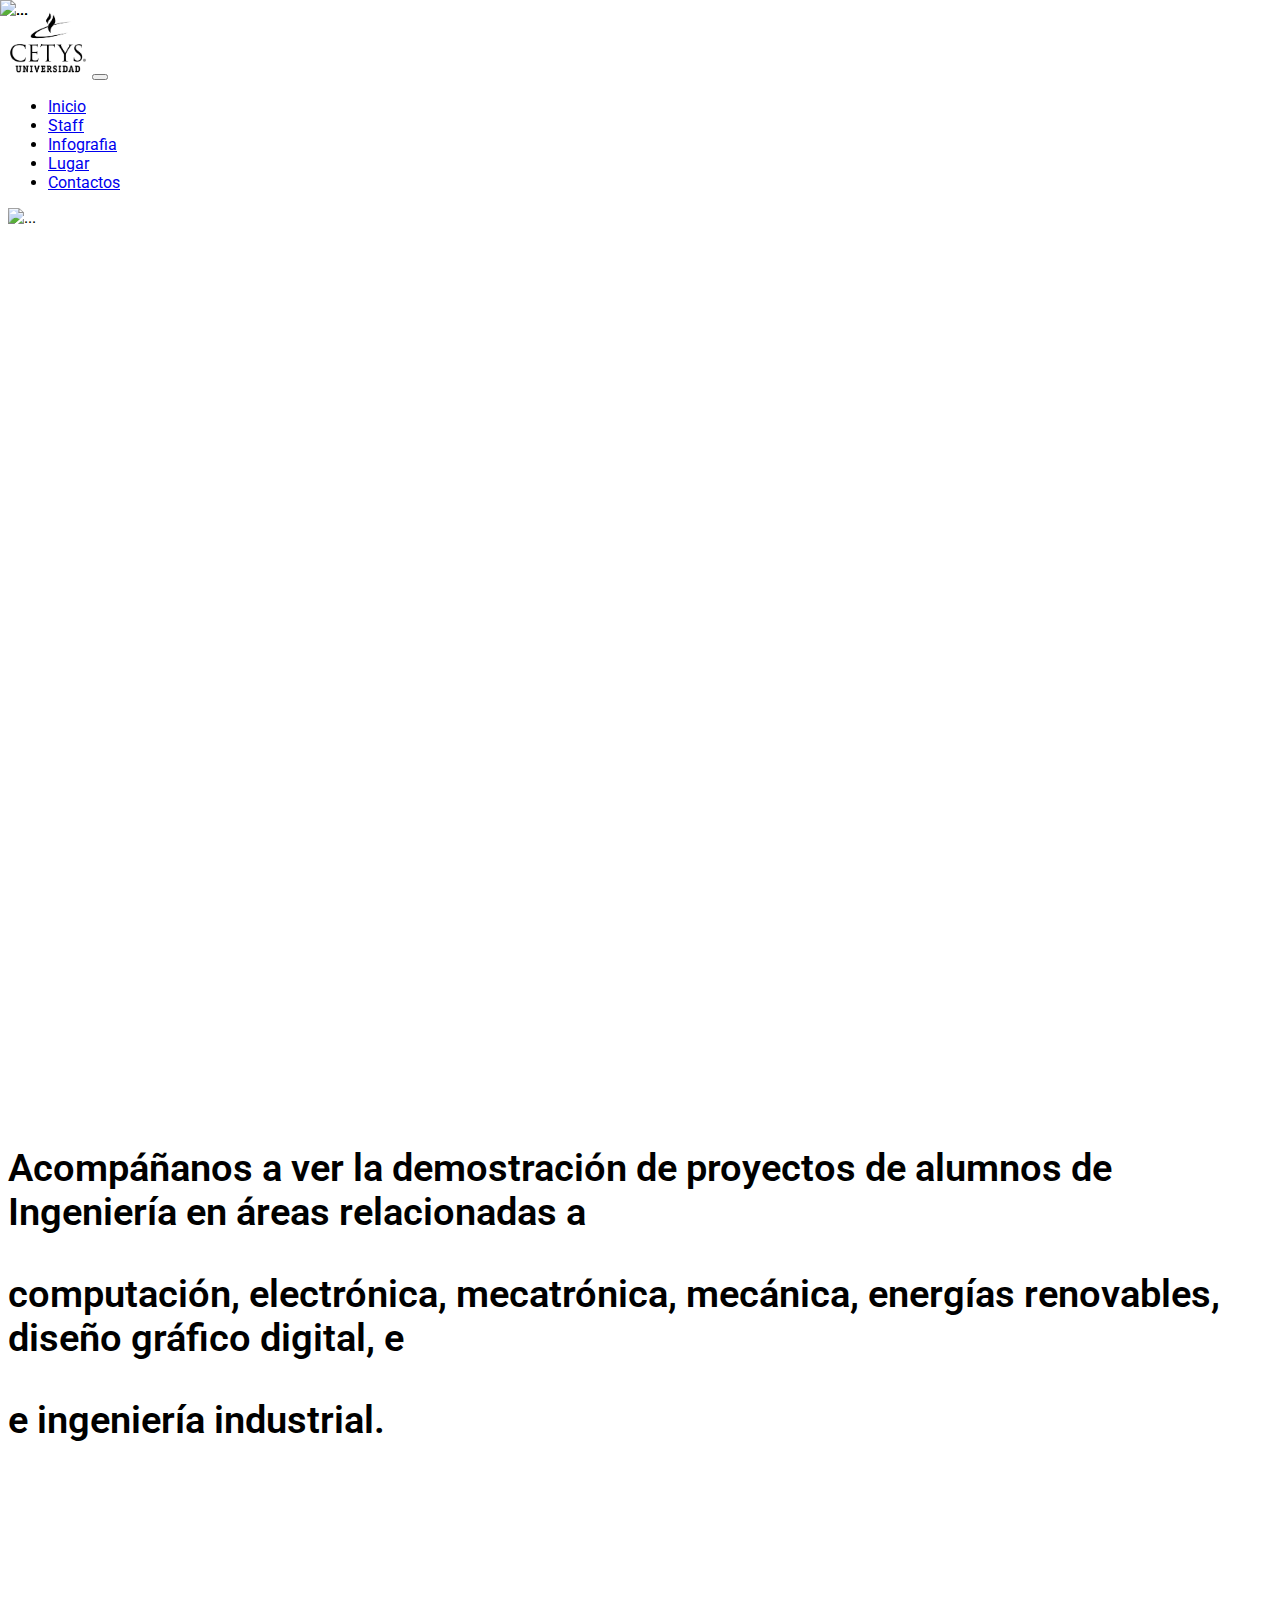
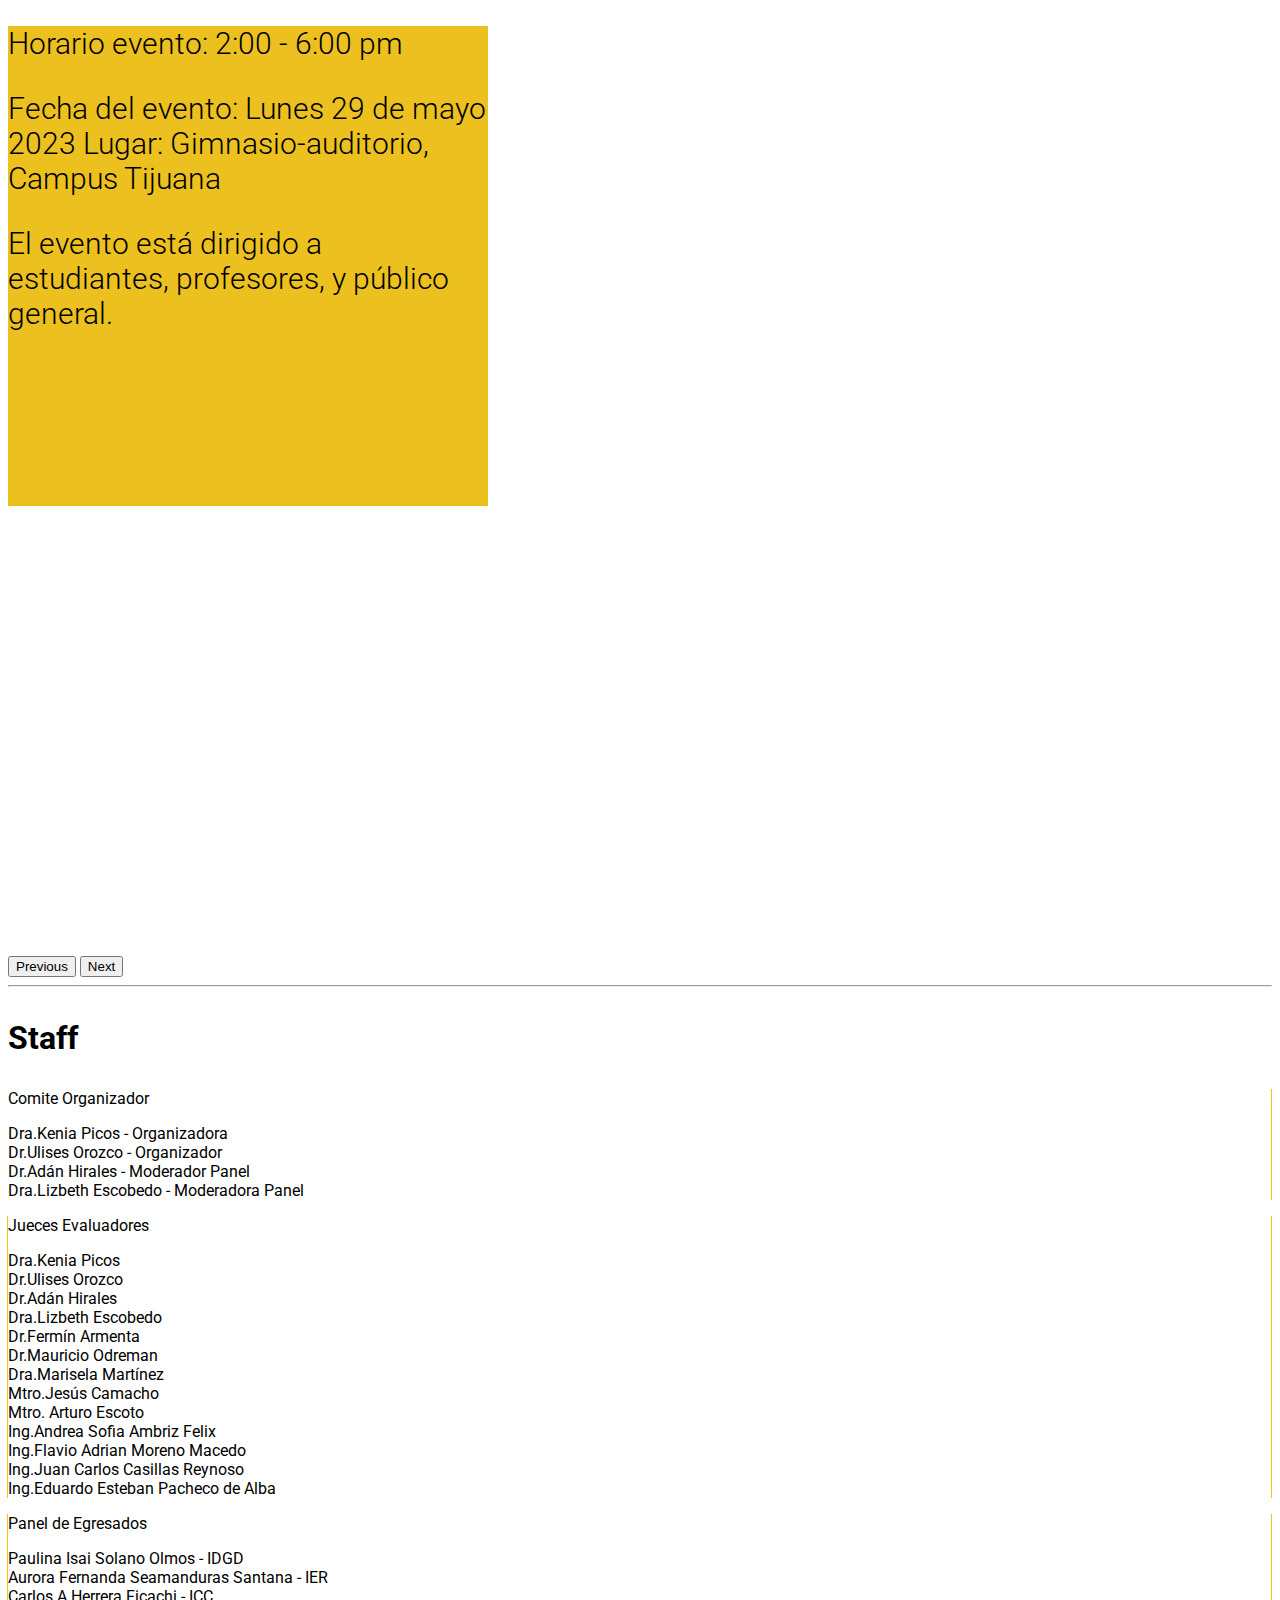
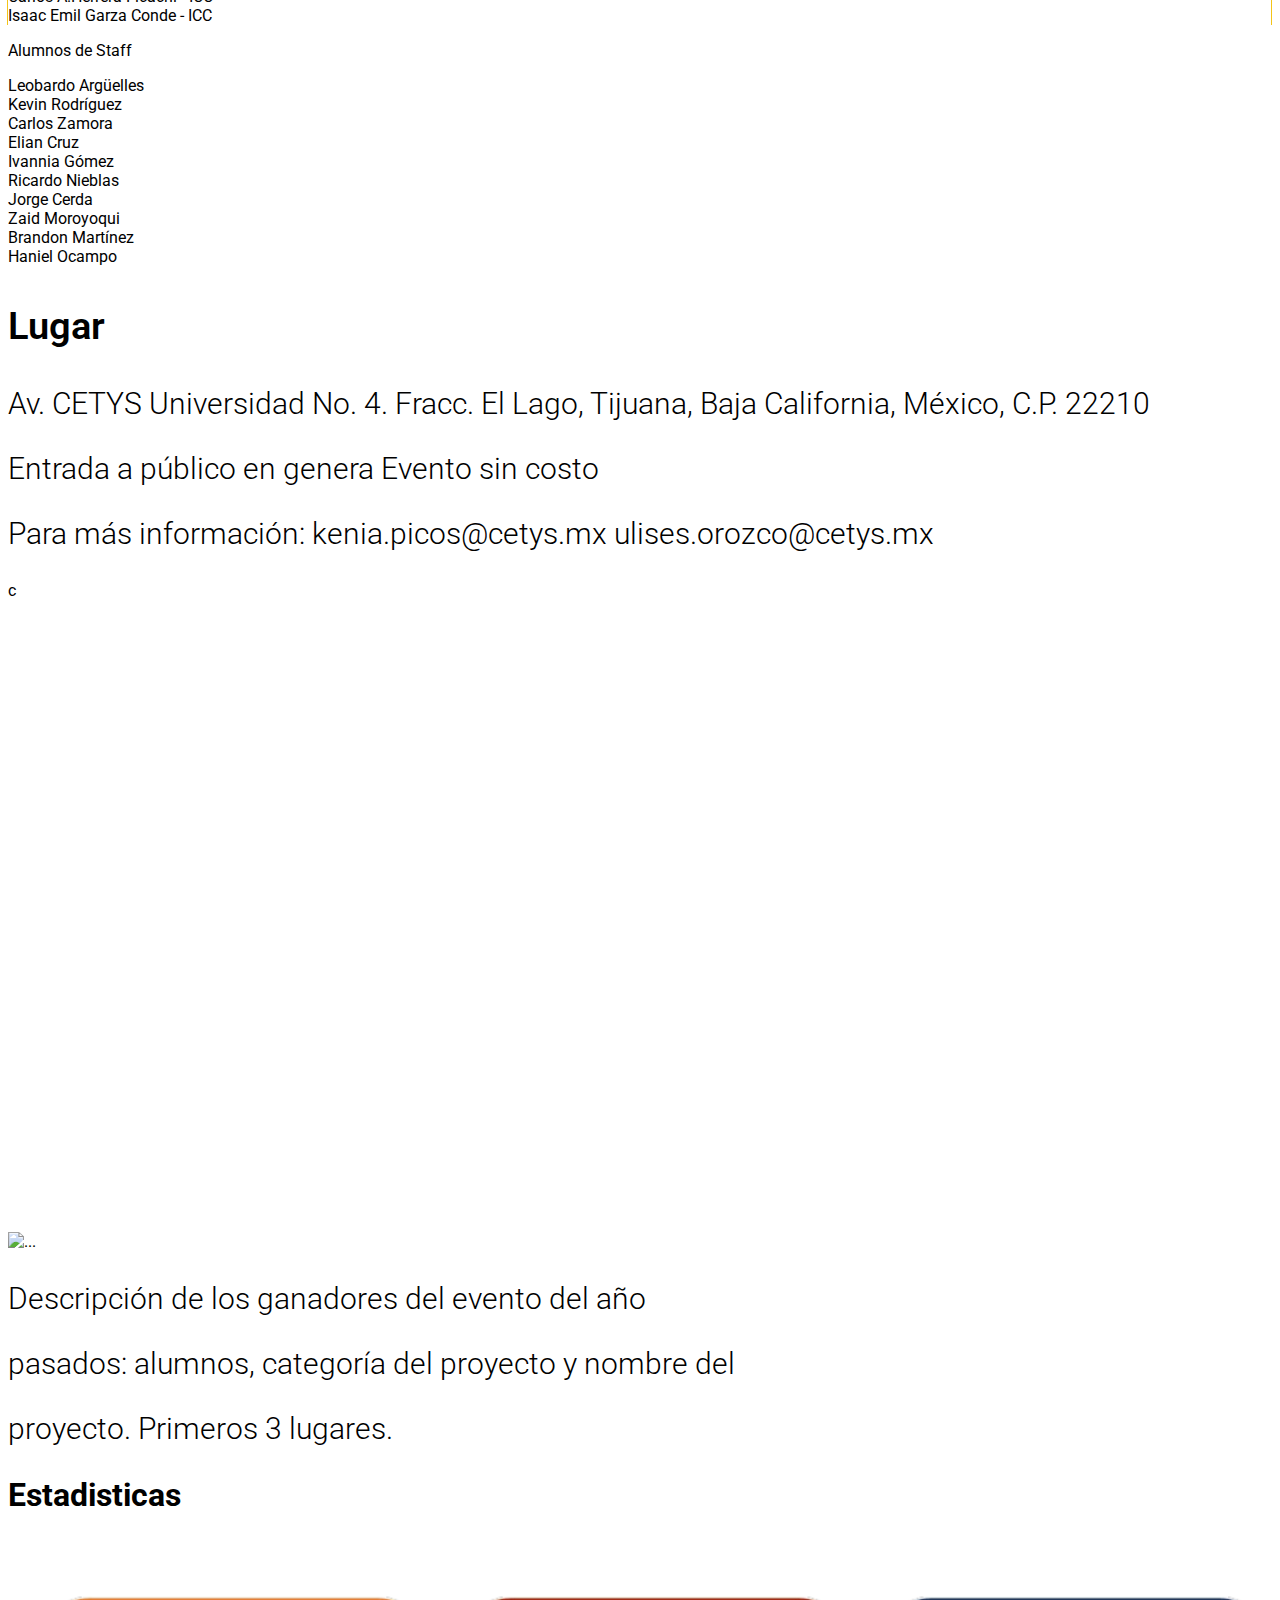
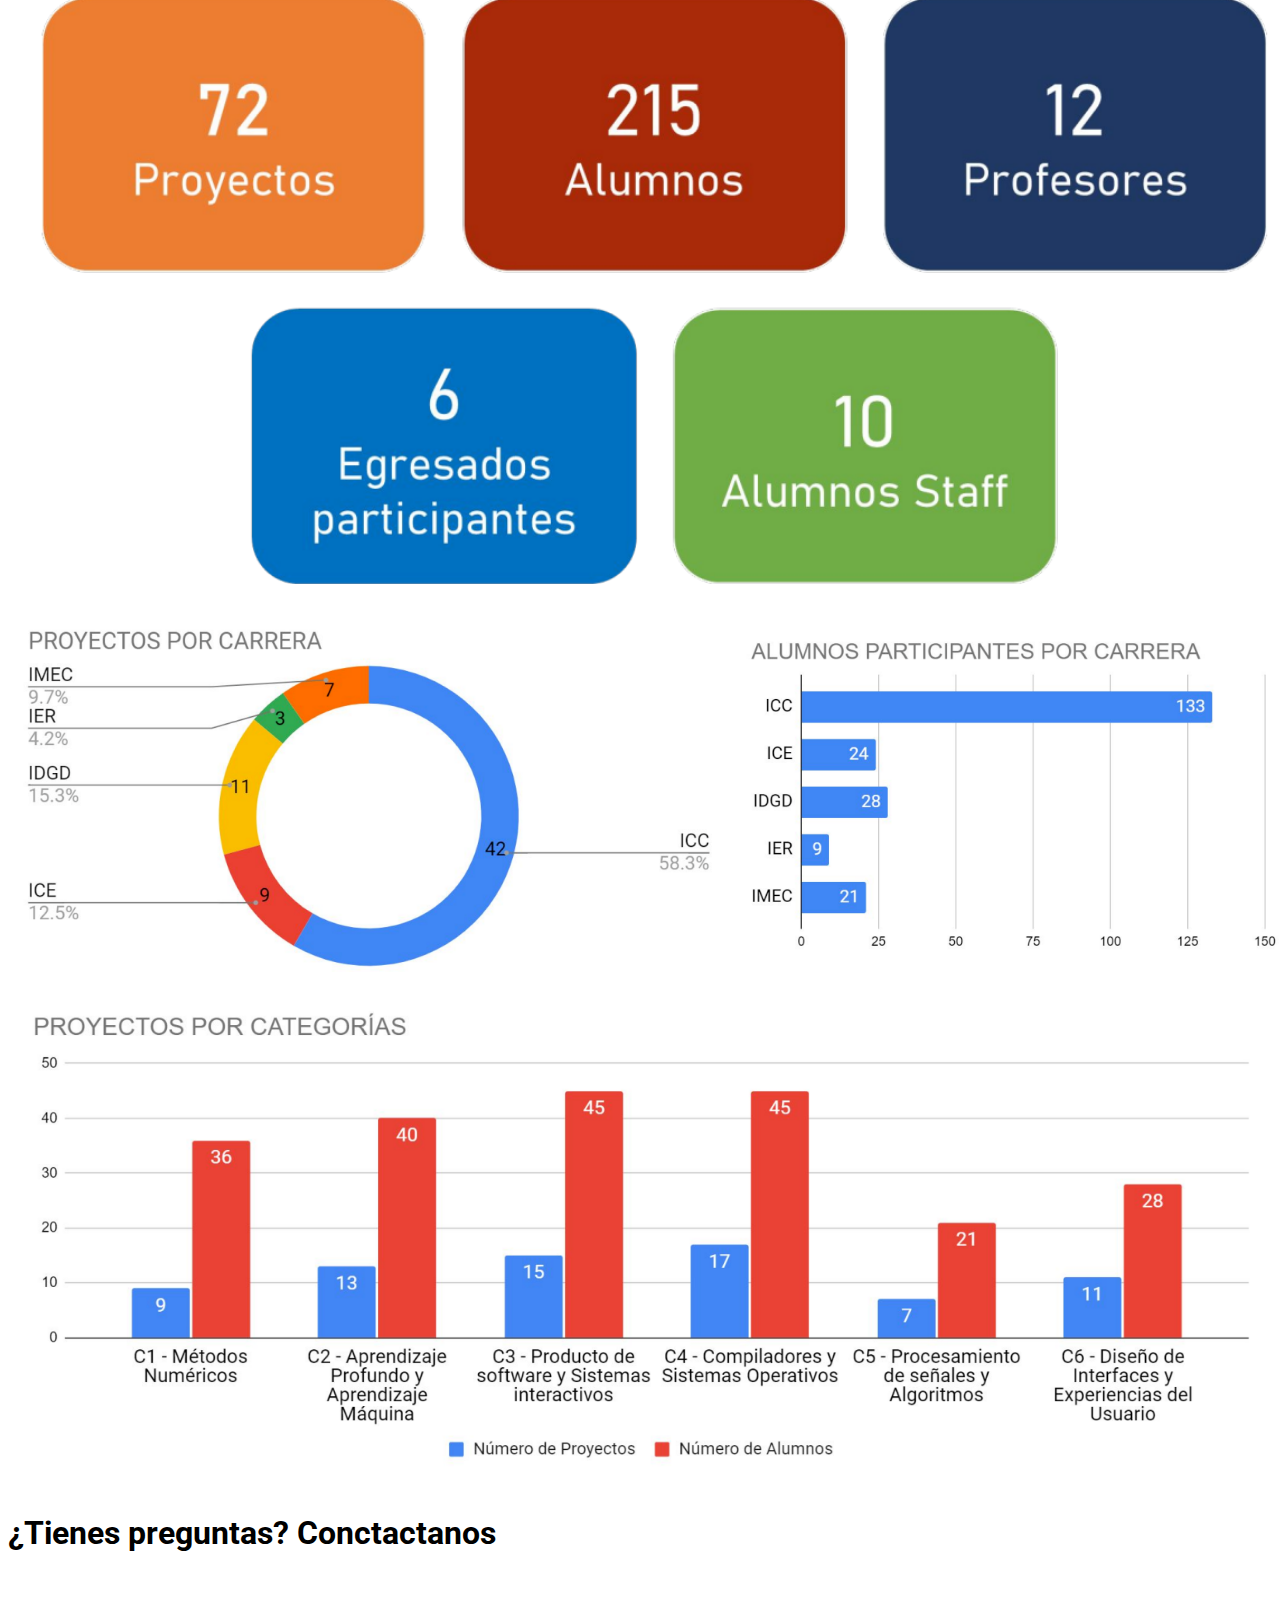
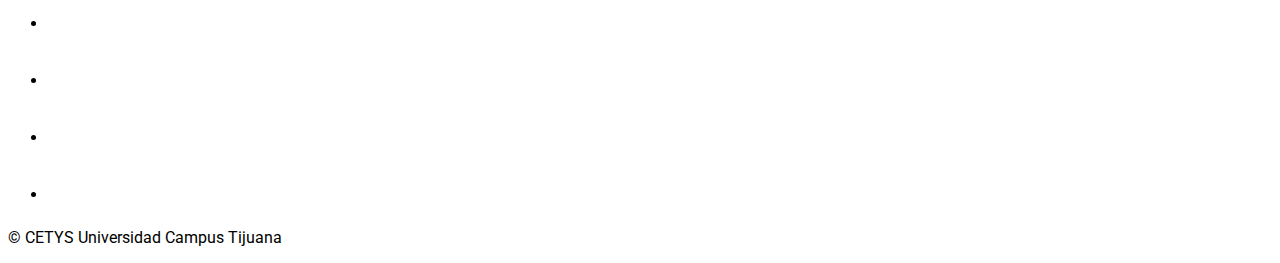
==== index.html @ cadf6187 "modificación portada y añadir colores" ====
<!DOCTYPE html>
<html lang="en">
<head>
    <meta charset="UTF-8">
    <meta http-equiv="X-UA-Compatible" content="IE=edge">
    <meta name="viewport" content="width=device-width, initial-scale=1.0">
    <title>ExpoProyectos CETYS</title>
    <!-- css -->
    <link href="style.css" rel="stylesheet">
    <link rel="preconnect" href="https://fonts.googleapis.com">
    <!-- Icons -->
    <script src="https://kit.fontawesome.com/c2ce22f589.js" crossorigin="anonymous"></script>
    <!-- googel fonts -->
    <link rel="preconnect" href="https://fonts.gstatic.com" crossorigin>
    <link href="https://fonts.googleapis.com/css2?family=Roboto:wght@300;500;700&display=swap" rel="stylesheet">
    <!-- boostrap -->
    <script src="https://cdn.jsdelivr.net/npm/@popperjs/core@2.11.7/dist/umd/popper.min.js" integrity="sha384-zYPOMqeu1DAVkHiLqWBUTcbYfZ8osu1Nd6Z89ify25QV9guujx43ITvfi12/QExE" crossorigin="anonymous"></script>
    <script src="https://cdn.jsdelivr.net/npm/bootstrap@5.3.0-alpha3/dist/js/bootstrap.min.js" integrity="sha384-Y4oOpwW3duJdCWv5ly8SCFYWqFDsfob/3GkgExXKV4idmbt98QcxXYs9UoXAB7BZ" crossorigin="anonymous"></script>
    <link href="https://cdn.jsdelivr.net/npm/bootstrap@5.3.0-alpha3/dist/css/bootstrap.min.css" rel="stylesheet" integrity="sha384-KK94CHFLLe+nY2dmCWGMq91rCGa5gtU4mk92HdvYe+M/SXH301p5ILy+dN9+nJOZ" crossorigin="anonymous">
    <link rel="stylesheet" type="text/css" href="css/bootstrap.css" />
    <link href="css/responsive.css" rel="stylesheet" />
</head>
<body>
    <!-- navigation bar -->
    <nav class="navbar navbar-expand-md navbar-white ">
        <div class="container-fluid">
            <a class="navbar-brand" href="#"><img src="img/CETYS_Logo07_20.jpg" alt="Logo cetys" width="80"></a>
                <button class="navbar-toggler" type="button" data-bs-toggle="collapse" data-bs-target="#navbarText" aria-controls="navbarText" aria-expanded="false" aria-label="Toggle navigation">
                    <span class="navbar-toggler-icon"></span>
                </button>
            <div class="collapse navbar-collapse" id="navbarText">
                <ul class="navbar-nav justify-content-end" >
                <li class="nav-item">
                    <a class="nav-link active" aria-current="page" href="#inicio">Inicio</a>
                </li>
                <li class="nav-item">
                    <a class="nav-link" href="#staff">Staff</a>
                </li>
                <li class="nav-item">
                    <a class="nav-link" href="#infografia">Infografia</a>
                </li>
                <li class="nav-item">
                    <a class="nav-link" href="#lugar">Lugar</a>
                </li>
                <li class="nav-item">
                    <a class="nav-link" href="#contacto">Contactos</a>
                </li>
                </ul>
            </div>
        </div>
      </nav>
    
    <!-- Seccion gallery -->
    <section>

      <!-- sección que añadi -->
      <div class="bg-image" style="height: 100vh ;">
        <img src="img/expo ingenierías.png" class="d-block w-100" alt="...">
      </div>

      <!-- <div id="carouselExampleSlidesOnly" class="carousel slide" data-bs-ride="carousel">
        <div class="carousel-inner" style="height: 100vh;">
          <div class="carousel-item active">
            <img src="img/expo2023-1.jpg" class="d-block w-100" alt="...">
          </div>
          <div class="carousel-item">
            <img src="img/expo2023-2.jpg" class="d-block w-100" alt="...">
          </div>
          <div class="carousel-item">
            <img src="img/expo2023-3.jpg" class="d-block w-100" alt="...">
          </div>
        </div>
      </div> -->

<!-- sección roldan -->
      <!-- <div id="carouselExampleAutoplaying" class="carousel slide" data-bs-ride="carousel">
        <div class="carousel-inner" style="height: 100vh;">
          <div class="carousel-item active" >
            <img src="img/expo2023-1.jpg" class="d-block w-100" alt="...">
          </div>
          <div class="carousel-item">
            <img src="img/expo2023-2.jpg" class="d-block w-100" alt="...">
          </div>
          <div class="carousel-item">
            <img src="img/expo2023-3.jpg" class="d-block w-100" alt="...">
          </div>
        </div>
        <button class="carousel-control-prev" type="button" data-bs-target="#carouselExampleAutoplaying" data-bs-slide="prev">
          <span class="carousel-control-prev-icon" aria-hidden="true"></span>
          <span class="visually-hidden">Previous</span>
        </button>
        <button class="carousel-control-next" type="button" data-bs-target="#carouselExampleAutoplaying" data-bs-slide="next">
          <span class="carousel-control-next-icon" aria-hidden="true"></span>
          <span class="visually-hidden">Next</span>
        </button>
      </div> -->

      
      <!-- <div id="carouselExampleDark" class="carousel carousel-dark slide">
          <div class="carousel-indicators">
            <button type="button" data-bs-target="#carouselExampleDark" data-bs-slide-to="0" class="active" aria-current="true" aria-label="Slide 1"></button>
            <button type="button" data-bs-target="#carouselExampleDark" data-bs-slide-to="1" aria-label="Slide 2"></button>
            <button type="button" data-bs-target="#carouselExampleDark" data-bs-slide-to="2" aria-label="Slide 3"></button>
          </div>
          <div class="carousel-inner">
            <div class="carousel-item active" data-bs-interval="10000">
              <img src="img/expo2023-1.jpg" class="d-block w-100" alt="...">
              <div class="carousel-caption d-none d-md-block">
                <h5>First slide label</h5>
                <p></p>
              </div>
            </div>
            <div class="carousel-item" data-bs-interval="2000">
              <img src="img/expo2023-2.jpg" class="d-block w-100" alt="...">
              <div class="carousel-caption d-none d-md-block">
                <h5>Second slide label</h5>
                <p></p>
              </div>
            </div>
            <div class="carousel-item">
              <img src="img/expo2023-3.JPG" class="d-block w-100" alt="...">
              <div class="carousel-caption d-none d-md-block">
                <h5>Third slide label</h5>
                <p></p>
              </div>
            </div>
          </div>
          <button class="carousel-control-prev" type="button" data-bs-target="#carouselExampleDark" data-bs-slide="prev">
            <span class="carousel-control-prev-icon" aria-hidden="true"></span>
            <span class="visually-hidden">Previous</span>
          </button>
          <button class="carousel-control-next" type="button" data-bs-target="#carouselExampleDark" data-bs-slide="next">
            <span class="carousel-control-next-icon" aria-hidden="true"></span>
            <span class="visually-hidden">Next</span>
          </button>
        </div> -->

      </section>
    
      <!-- Seccion informacion  -->
    
      <section class="info-section">
        
        <div class="container-fluid">
          <div id="inicio"> 
            <div class="row align-items-center" style="height: 50vh;">
              <div class="col col-info-presentacion">
                  <div class="info-presentacion text-center">
                    <p>Acompáñanos a ver la demostración de proyectos de alumnos de Ingeniería en áreas relacionadas a </p>
                    <p>computación, electrónica, mecatrónica, mecánica, energías renovables, diseño gráfico digital, e</p>
                    <p>e ingeniería industrial.</p>
                  </div>
              </div>
            </div>
            <div class="row justify-content-center align-items-center">
                <div class="col column-info">
                    <div class="card align-items-center" style="width: 30rem; height: 30rem; background-color: rgb(236, 192, 31);">
                        <div class="info-principal">
                        <p>
                          Horario evento:
                          2:00 - 6:00 pm
                        </p>
                        <p>
                          Fecha del evento: Lunes 29 de mayo 2023
                          Lugar: Gimnasio-auditorio, Campus Tijuana
                        </p>
                        <p>
                          El evento está dirigido a estudiantes, profesores, y público general.</p>
                        </p>
                        </div>
                    </div>
                </div>

                <!-- <div class="col">
                    <img src="img/expo2023-4.jpg" class="d-block" alt="..."width="101%" height="100%">
                </div> -->

              <!-- Lo que añadi -->
              <div class="col">
                <div id="carouselExampleAutoplaying" class="carousel slide" data-bs-ride="carousel">
                  <div class="carousel-inner" style="height: 50vh;">
                    <div class="carousel-item active" >
                      <img src="img/expo2023-1.jpg" class="d-block w-100" alt="...">
                    </div>
                    <div class="carousel-item">
                      <img src="img/expo2023-2.jpg" class="d-block w-100" alt="...">
                    </div>
                    <div class="carousel-item">
                      <img src="img/expo2023-3.jpg" class="d-block w-100" alt="...">
                    </div>
                  </div>
                  <button class="carousel-control-prev" type="button" data-bs-target="#carouselExampleAutoplaying" data-bs-slide="prev">
                    <span class="carousel-control-prev-icon" aria-hidden="true"></span>
                    <span class="visually-hidden">Previous</span>
                  </button>
                  <button class="carousel-control-next" type="button" data-bs-target="#carouselExampleAutoplaying" data-bs-slide="next">
                    <span class="carousel-control-next-icon" aria-hidden="true"></span>
                    <span class="visually-hidden">Next</span>
                  </button>
                </div>
              </div>
              </div>
            </div>
          </div>

          </div>
      </section>
    <section>
      <!-- Sección de Staff -->
      <hr class="hr hr-blurry"/>
      <div class="container-fluid">
        <div id="staff">
          <h1>
            <p class="text-center"> Staff </p>
          </h1>
        </div>
          <div class="row justify-content-center">
            <div class="col col-lg-2  col-md-border">
              <p class="fs-4">Comite Organizador</p>
                <div id="columnas">
                  <li>Dra.Kenia Picos - Organizadora</li>
                  <li>Dr.Ulises Orozco - Organizador</li>
                  <li>Dr.Adán Hirales - Moderador Panel</li>
                  <li>Dra.Lizbeth Escobedo - Moderadora Panel</li>
                </div> 
            </div>
            <div class="col col-lg-2  col-md-border">
              <p class="fs-4">Jueces Evaluadores</p>
                <div id="columnas">
                  <li>Dra.Kenia Picos</li>
                  <li>Dr.Ulises Orozco</li>
                  <li>Dr.Adán Hirales</li>
                  <li>Dra.Lizbeth Escobedo</li>
                  <li>Dr.Fermín Armenta</li>
                  <li>Dr.Mauricio Odreman</li>
                  <li>Dra.Marisela Martínez</li>
                  <li>Mtro.Jesús Camacho</li>
                  <li>Mtro. Arturo Escoto</li>
                  <li>Ing.Andrea Sofia Ambriz Felix</li>
                  <li>Ing.Flavio Adrian Moreno Macedo</li>
                  <li>Ing.Juan Carlos Casillas Reynoso</li>
                  <li>Ing.Eduardo Esteban Pacheco de Alba</li>
                </div>  
            </div>
            <div class="col col-lg-2 col-md-border">
              <p class="fs-4">Panel de Egresados</p>
                <div id="columnas">
                  <li>Paulina Isai Solano Olmos - IDGD</li>
                  <li>Aurora Fernanda Seamanduras Santana - IER</li>
                  <li>Carlos A.Herrera Ficachi - ICC</li>
                  <li>Isaac Emil Garza Conde - ICC</li>
                </div>  
            </div>
            <div class="col col-lg-2">
              <p class="fs-4">Alumnos de Staff</p>
                <div id="columnas">
                  <li>Leobardo Argüelles</li>
                  <li>Kevin Rodríguez</li>
                  <li>Carlos Zamora</li>
                  <li>Elian Cruz</li>
                  <li>Ivannia Gómez</li>
                  <li>Ricardo Nieblas</li>
                  <li>Jorge Cerda</li>
                  <li>Zaid Moroyoqui</li>
                  <li>Brandon Martínez</li>
                  <li>Haniel Ocampo</li>
                </div>  
            </div>
          </div>
        </div>
      </div>
      </section>
    
        <!-- <div class="row mb-2">
            <div class="col-md-12">
              <div class="row g-0 overflow-hidden flex-md-row position-relative">
                <div class="col p-4 d-flex flex-column position-static">
                    <div class="container-sm">
                        
                    </div>
                </div>

                <div class="col-auto d-none d-lg-block">
                    <img src="img/proyecto2.png" class="d-block" alt="..."width="1200" height="750">
                    <svg class="bd-placeholder-img" width="200" height="250" xmlns="http://www.w3.org/2000/svg" role="img" aria-label="Placeholder: Thumbnail" preserveAspectRatio="xMidYMid slice" focusable="false"><title>Placeholder</title><rect width="100%" height="100%" fill="#55595c"/><text x="50%" y="50%" fill="#eceeef" dy=".3em">Thumbnail</text></svg> -->
                <!--</div>
              </div>
            </div>
          </div>  -->
        
        <!-- seccion google maps -->
        
        <section class="place-section">
          <div class="container-fluid text-center">
            <div id="lugar">
              <div class="row">
                <div class="col">
                  <p class="info-lugar-titulo">Lugar</p>
                  <div class="info-lugar">
                    <p>Av. CETYS Universidad No. 4. Fracc. El Lago, Tijuana, Baja California, México, C.P. 22210
                    </p>
                    <p>Entrada a público en genera
                      Evento sin costo</p>
                    <p>Para más información:
                      kenia.picos@cetys.mx
                      ulises.orozco@cetys.mx</p>
                    <p></p>
                </div>
                </div>
                <div class="col">
                  <div class="google-map">c
                    <iframe src="https://www.google.com/maps/embed?pb=!1m18!1m12!1m3!1d1682.3660882274055!2d-116.92516210008283!3d32.506586725082734!2m3!1f0!2f0!3f0!3m2!1i1024!2i768!4f13.1!3m3!1m2!1s0x80d938906d99584d%3A0xd74f891822a559c0!2sGimnasio%20-%20Auditorio%20Rodrigo%20Valle%20Hernandez!5e0!3m2!1sen!2smx!4v1684399118703!5m2!1sen!2smx" style="border:0;" allowfullscreen="" loading="lazy" referrerpolicy="no-referrer-when-downgrade"></iframe>
                  </div>
                </div>
              </div>
            </div>
            </div>
          
        </section>
    <!--Sección ganadores  -->
    <section>
      
      <div class="container-fluid text-center">
          <div class="row">
            <div class="row justify-content-center align-items-center">
              <div class="col">
                  <div class="card align-items-center">
                    <img src="img/IMAGE3.jpg" class="d-block rounded" alt="..."width="101%" height="100%">

                  </div>
                </div>
                <div class="col">
                  <div class="info-evento-pasado">
                    <p>
                      Descripción de los ganadores del evento del año
                    </p>
                    <p>
                      pasados: alumnos, categoría del proyecto y nombre del
                    
                    </p>
                    <p>
                      proyecto. Primeros 3 lugares.</p>
                    </div>
                </div>
              </div>
            </div>
          </div>
        </div>

        <div class="row">
          <div class="col text-center">
            <div id="infografia">
              <h1>
                Estadisticas 
              </h1>
          </div>
        </div>
        <div class="row">
          <div class="col-sm">
            <img src="img/graficas-1.png" class="d-block rounded" alt="..."width="101%" height="100%">

          </div>
          <div class="col-6">
            <img src="img/graficas-2.png" class="d-block rounded" alt="..."width="101%" height="100%">

          </div>
          <div class="col-sm">
            <img src="img/graficas-3.png" class="d-block rounded" alt="..."width="101%" height="100%">

          </div>
        </div>
      </div>
    </div>
    
    </section>

    <!-- Sección contactos -->
    <section>
      <div class="container">
        <div id="contacto">
          <h1>
            <p>¿Tienes preguntas? Conctactanos</p>
          </h1>
          <footer class="py-3 my-4">
            <ul class="nav justify-content-center border-bottom pb-3 mb-3">
              <li class="nav-item"><a href="#" class="nav-link px-3 text-body-secondary"><i class="fa-brands fa-facebook"></i></a></li>
              <li class="nav-item"><a href="#" class="nav-link px-3 text-body-secondary"><i class="fa-brands fa-whatsapp"></i></a></li>
              <li class="nav-item"><a href="#" class="nav-link px-3 text-body-secondary"><i class="fa-brands fa-instagram"></i></a></li>
              <li class="nav-item"><a href="#" class="nav-link px-3 text-body-secondary"><i class="fa-solid fa-envelope"></i></a></li>
            </ul>
            <p class="text-center text-body-secondary">&copy; CETYS Universidad Campus Tijuana</p>
          </footer>
        </div>
        </div>
    </section>
</body>
</html>
---- style.css ----
#columnas{
    column-count:1;
    column-gap:20px;
    list-style: none;
}

@media (min-width: 992px) {
    .col-md-border:not(:last-child) {
        border-right: 1px solid #f4c418;
    }
    .col-md-border + .col-md-border {
        border-left: 1px solid #f4c418;
        margin-left: -1px;
    }
}

.carousel .carousel-item {
    height: 500px;
  }
  
.carousel-item img {
    position: absolute;
    object-fit: cover;
    top: 0;
    left: 0;
    min-height: 500px;
}


.contact-container {
    display: flex;
    justify-content: center;
    align-items: center;
    text-align: center;
    padding: 20px;
    border: 1px solid #ccc;
    border-radius: 5px;
    margin: 0 20px;
}
  
.contact-container h2 {
    margin: 10px 0;
}
  
.contact-container ul {
    list-style-type: none;
    padding: 0;
    margin: 0;
    display: flex; /* Agregado */
    justify-content: center;
}
  
.contact-container li {
    margin-top: 5px;
    margin-right: 10px;
}
  
.contact-container a {
    display: block;
}
  
.contact-section {
    display: flex;
}

.redes-sociales img {
    width: 100px;
    height: 100px;
}

.contact-container p {
    margin-right: 20px;
}


.google-map {
    padding-bottom: 50%;
    position: relative;
}

.google-map iframe {
    height: 100%;
    width: 100%;
    left: 0;
    top: 0;
    position: absolute;
}

Archivos que estaban teniendo conflictos
#columnas{
    column-count:1;
    column-gap:30px;
    list-style: none;
}

@media (min-width: 992px) {
    .col-md-border:not(:last-child) {
        border-right: 1px solid #f4c418;
    }
    .col-md-border + .col-md-border {
        border-left: 1px solid #f4c418;
        margin-left: -1px;
    }
}

.carousel .carousel-item {
    height: 500px;
}
  
.carousel-item img {
    position: absolute;
    object-fit: cover;
    top: 0;
    left: 0;
    min-height: 500px;
}


.contact-container {
    display: flex;
    justify-content: center;
    align-items: center;
    text-align: center;
    padding: 20px;
    border: 1px solid #ccc;
    border-radius: 5px;
    margin: 0 20px;
}
  
.contact-container h2 {
    margin: 10px 0;
}
  
.contact-container ul {
    list-style-type: none;
    padding: 0;
    margin: 0;
    display: flex; /* Agregado */
    justify-content: center;
}
  
.contact-container li {
    margin-top: 5px;
    margin-right: 10px;
}
  
  
.contact-container a {
    display: block;
}

.contact-section {
    display: flex;
}

.redes-sociales img {
    width: 100px;
    height: 100px;
}

.contact-container p {
    margin-right: 20px;
}

.google-map {
    padding-bottom: 50%;
    position: relative;
}

.google-map iframe {
    height: 100%;
    width: 102vh;
    left: 0;
    top: 0;
    position: absolute;
}

body{
    font-family: 'Roboto', sans-serif;;
}
/* Textos prinicpales */
.info-presentacion{
    font-weight: 600;
    font-size: 38px;
    color: rgb(0, 0, 0);
}

.info-principal{
    font-weight: 300;
    font-size: 30px;
    color: black;
}
.info-lugar{
    font-weight: 300;
    font-size: 30px;
    color: rgb(0, 0, 0);
}
.info-lugar-titulo{
    font-weight: 600;
    font-size: 38px;
    color: rgb(0, 0, 0);
}
.info-evento-pasado{
    font-weight: 300;
    font-size: 30px;
    color: black;
}
/* seccion dark */

.info-section,
.place-section,
.column-info{
    background-color: rgb(255, 255, 255);
}

/* seccion preguntas footer */
.fa-facebook,.fa-whatsapp,.fa-instagram,.fa-envelope {
    font-size: 3rem; 
    color: black; 
}
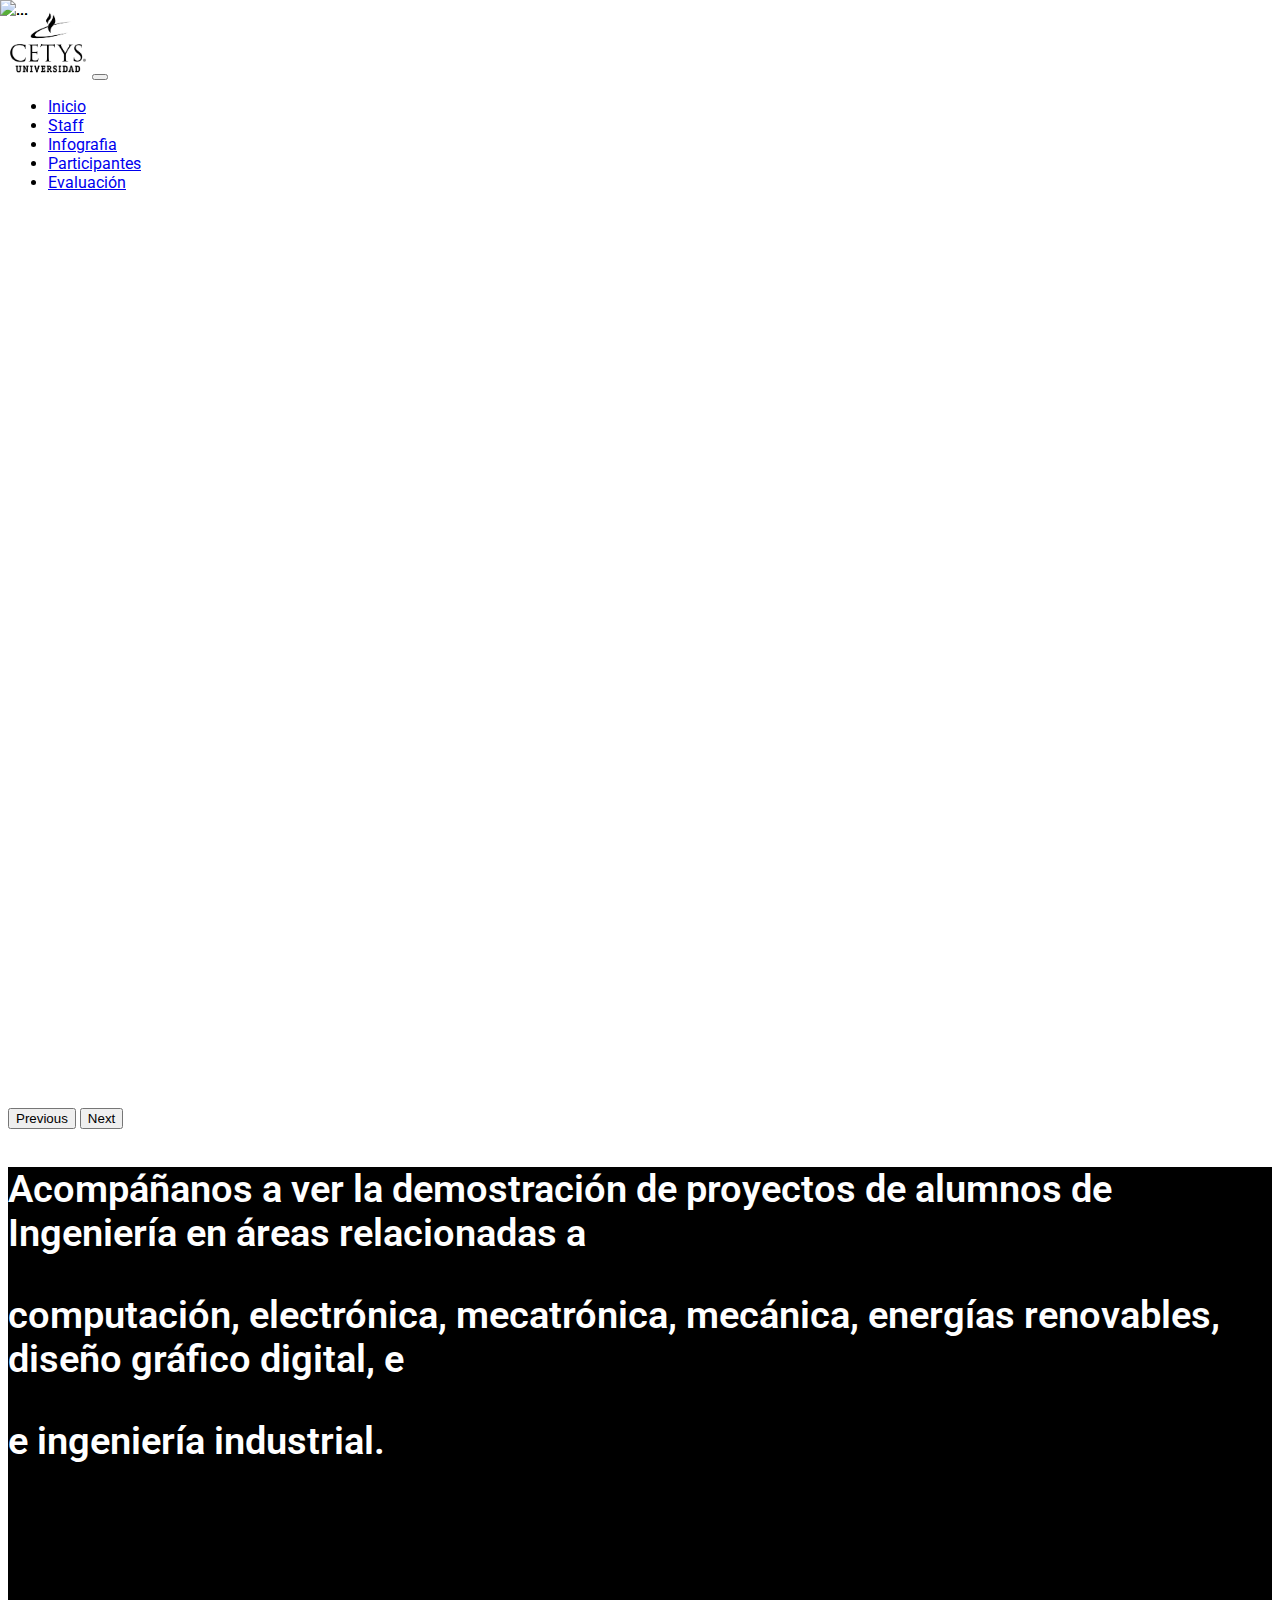
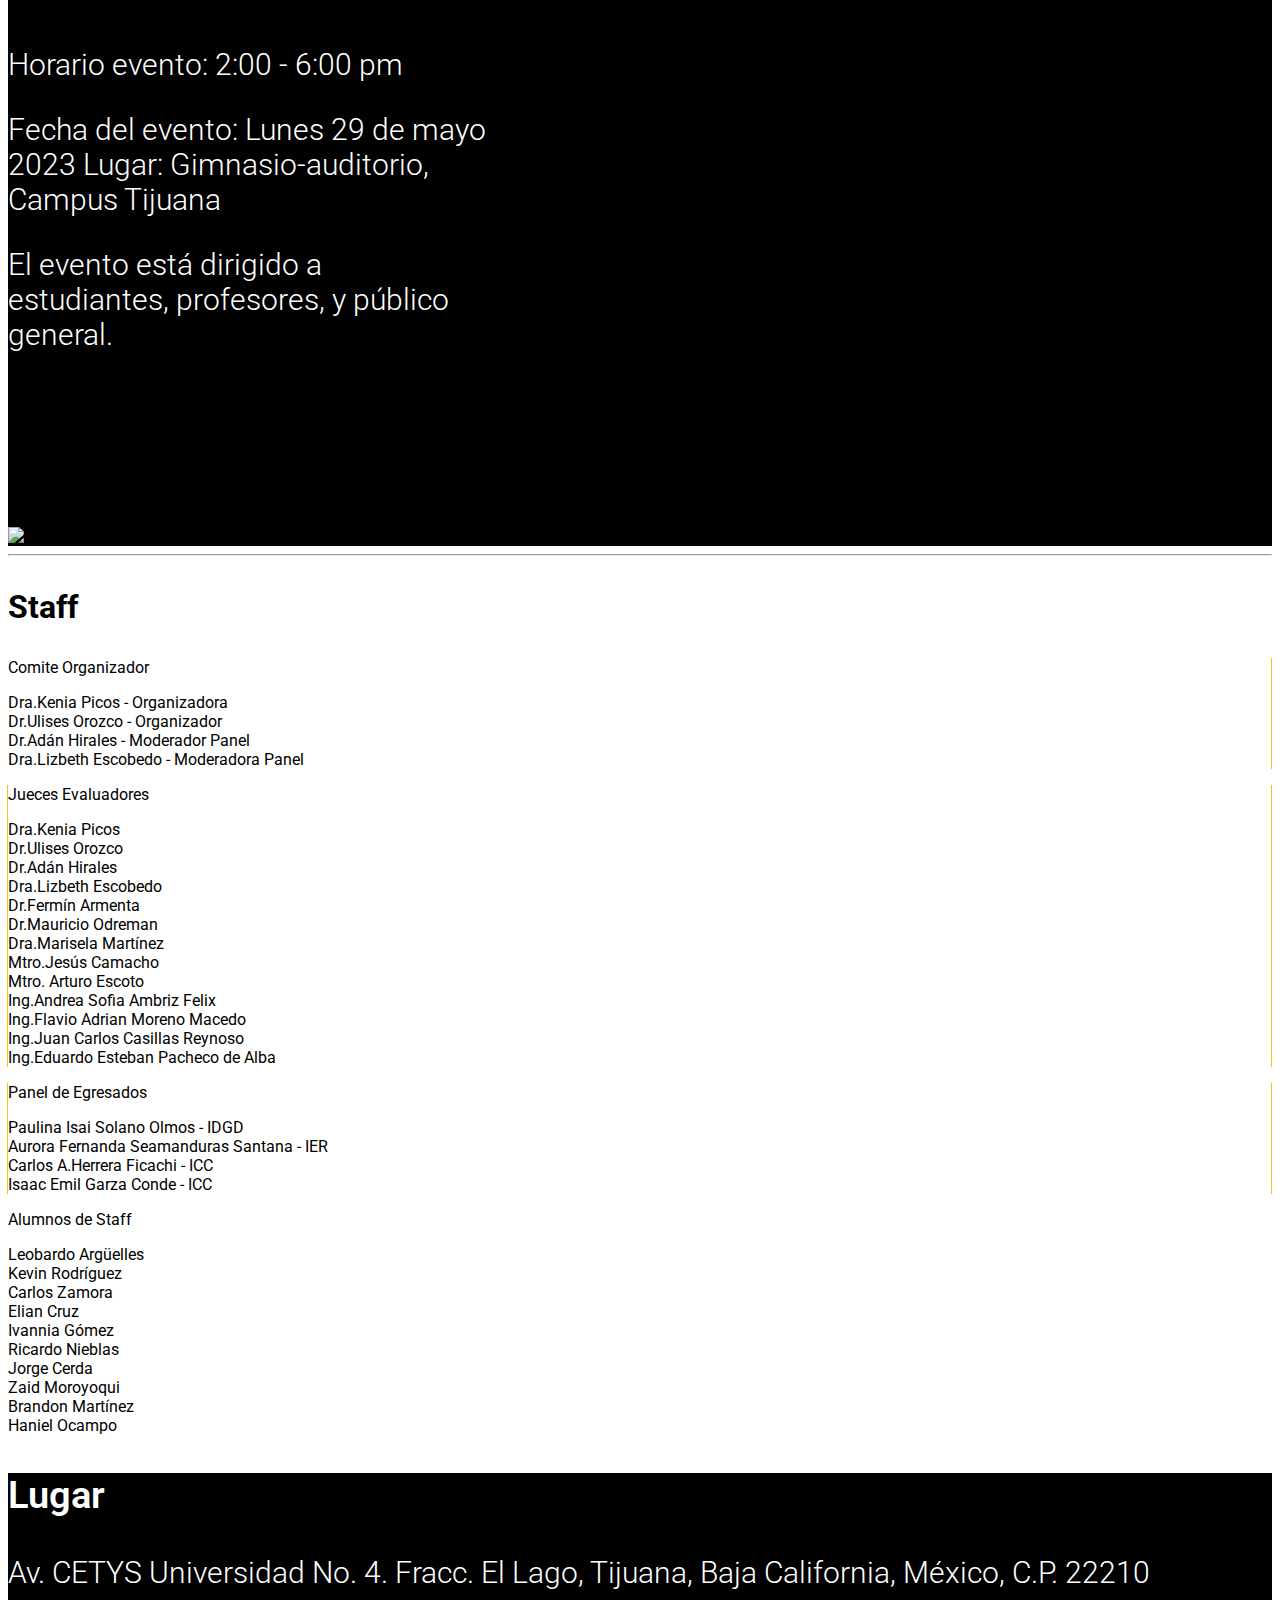
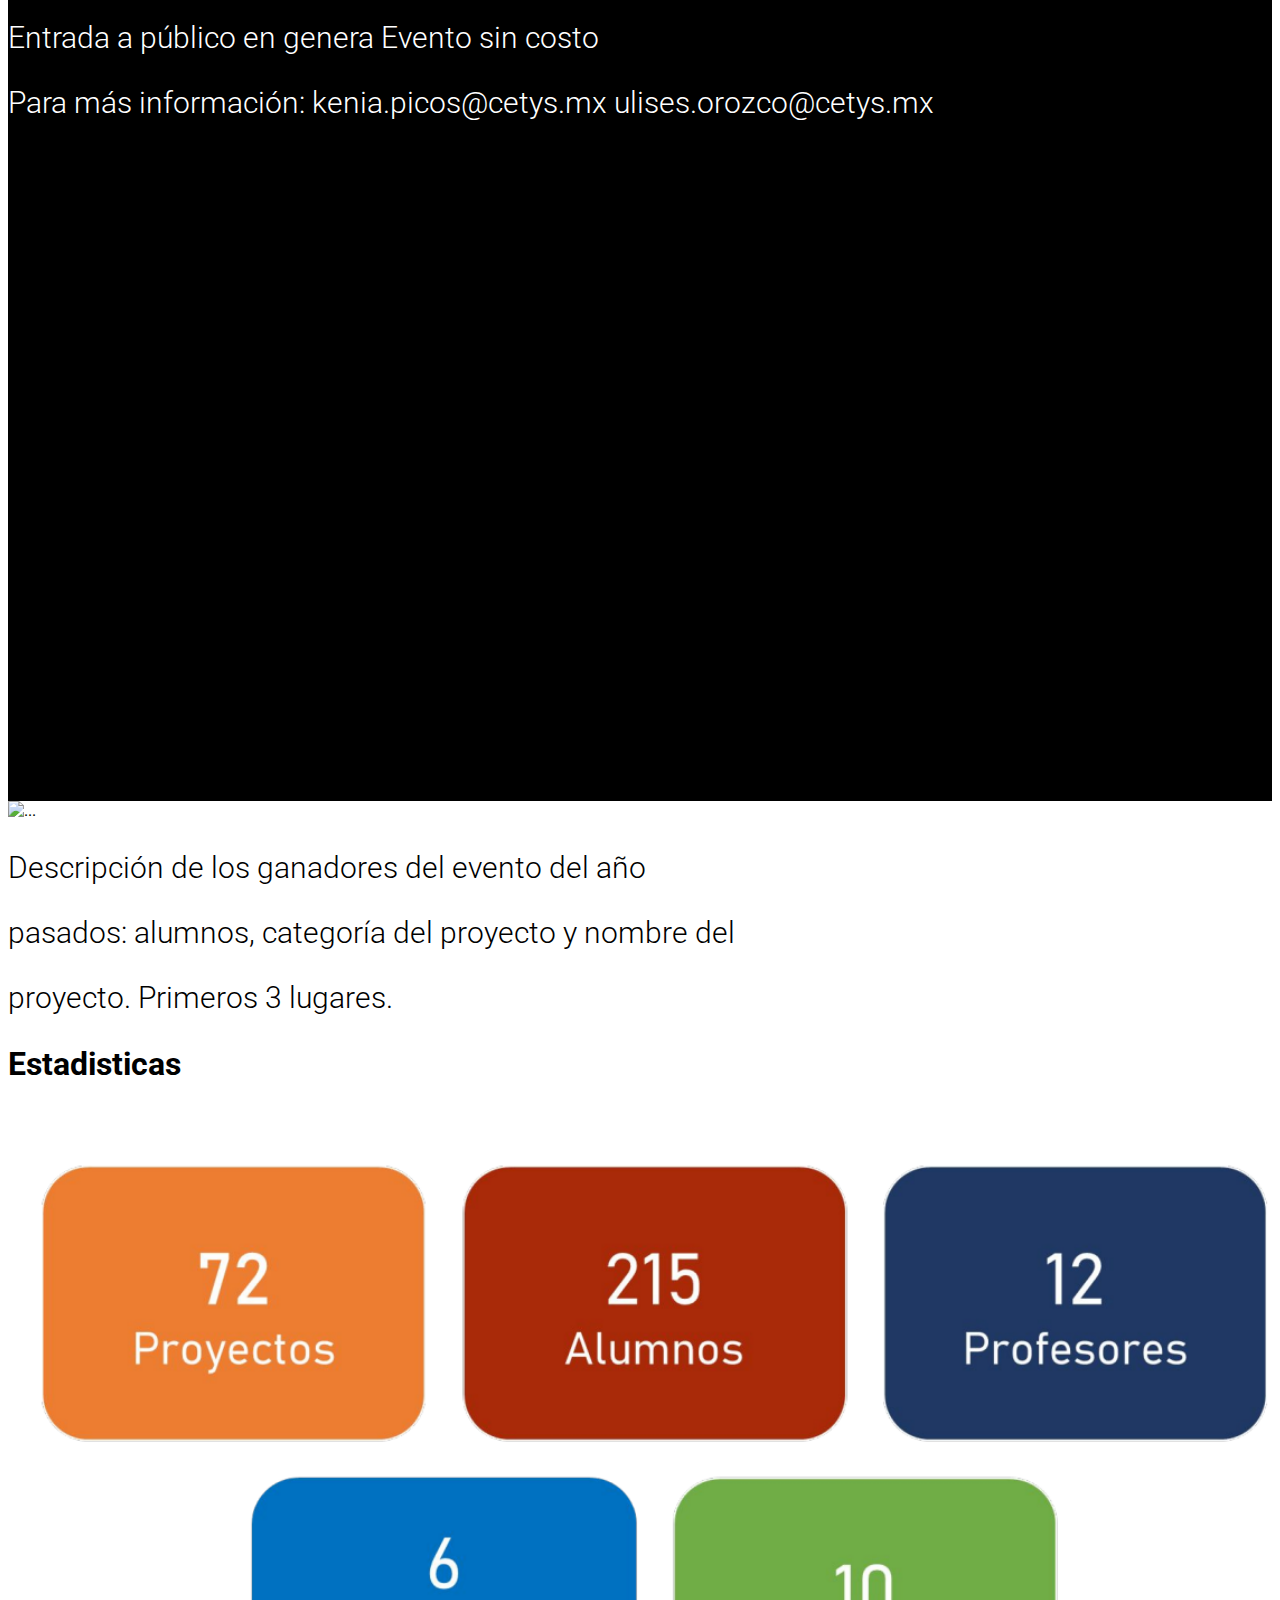
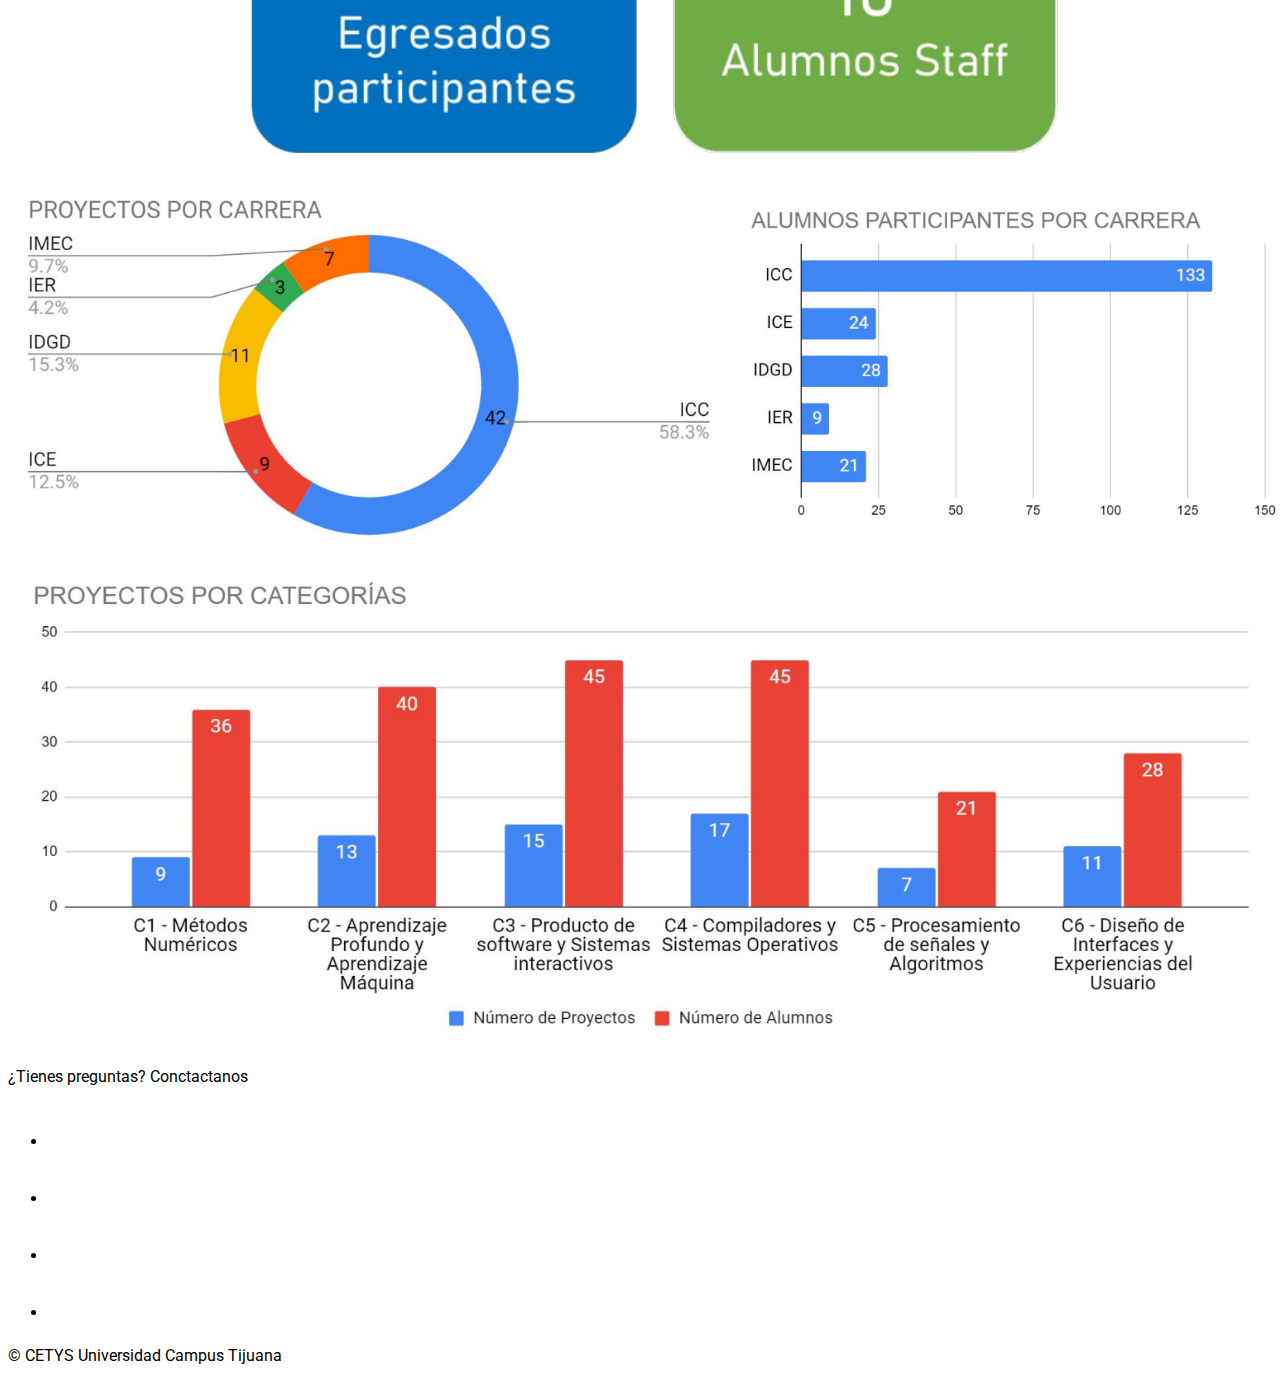
==== commit 0f61c971: "Merge pull request #4 from Magnus1515/sub-main" ====
--- a/index.html
+++ b/index.html
@@ -17,8 +17,6 @@
     <script src="https://cdn.jsdelivr.net/npm/@popperjs/core@2.11.7/dist/umd/popper.min.js" integrity="sha384-zYPOMqeu1DAVkHiLqWBUTcbYfZ8osu1Nd6Z89ify25QV9guujx43ITvfi12/QExE" crossorigin="anonymous"></script>
     <script src="https://cdn.jsdelivr.net/npm/bootstrap@5.3.0-alpha3/dist/js/bootstrap.min.js" integrity="sha384-Y4oOpwW3duJdCWv5ly8SCFYWqFDsfob/3GkgExXKV4idmbt98QcxXYs9UoXAB7BZ" crossorigin="anonymous"></script>
     <link href="https://cdn.jsdelivr.net/npm/bootstrap@5.3.0-alpha3/dist/css/bootstrap.min.css" rel="stylesheet" integrity="sha384-KK94CHFLLe+nY2dmCWGMq91rCGa5gtU4mk92HdvYe+M/SXH301p5ILy+dN9+nJOZ" crossorigin="anonymous">
-    <link rel="stylesheet" type="text/css" href="css/bootstrap.css" />
-    <link href="css/responsive.css" rel="stylesheet" />
 </head>
 <body>
     <!-- navigation bar -->
@@ -31,7 +29,7 @@
             <div class="collapse navbar-collapse" id="navbarText">
                 <ul class="navbar-nav justify-content-end" >
                 <li class="nav-item">
-                    <a class="nav-link active" aria-current="page" href="#inicio">Inicio</a>
+                    <a class="nav-link active" aria-current="page" href="#sobre-mi">Inicio</a>
                 </li>
                 <li class="nav-item">
                     <a class="nav-link" href="#staff">Staff</a>
@@ -40,10 +38,10 @@
                     <a class="nav-link" href="#infografia">Infografia</a>
                 </li>
                 <li class="nav-item">
-                    <a class="nav-link" href="#lugar">Lugar</a>
-                </li>
-                <li class="nav-item">
-                    <a class="nav-link" href="#contacto">Contactos</a>
+                    <a class="nav-link" href="#contacto">Participantes</a>
+                </li>
+                <li class="nav-item">
+                    <a class="nav-link" href="#contacto">Evaluación</a>
                 </li>
                 </ul>
             </div>
@@ -52,12 +50,6 @@
     
     <!-- Seccion gallery -->
     <section>
-
-      <!-- sección que añadi -->
-      <div class="bg-image" style="height: 100vh ;">
-        <img src="img/expo ingenierías.png" class="d-block w-100" alt="...">
-      </div>
-
       <!-- <div id="carouselExampleSlidesOnly" class="carousel slide" data-bs-ride="carousel">
         <div class="carousel-inner" style="height: 100vh;">
           <div class="carousel-item active">
@@ -71,9 +63,7 @@
           </div>
         </div>
       </div> -->
-
-<!-- sección roldan -->
-      <!-- <div id="carouselExampleAutoplaying" class="carousel slide" data-bs-ride="carousel">
+      <div id="carouselExampleAutoplaying" class="carousel slide" data-bs-ride="carousel">
         <div class="carousel-inner" style="height: 100vh;">
           <div class="carousel-item active" >
             <img src="img/expo2023-1.jpg" class="d-block w-100" alt="...">
@@ -93,9 +83,7 @@
           <span class="carousel-control-next-icon" aria-hidden="true"></span>
           <span class="visually-hidden">Next</span>
         </button>
-      </div> -->
-
-      
+      </div>
       <!-- <div id="carouselExampleDark" class="carousel carousel-dark slide">
           <div class="carousel-indicators">
             <button type="button" data-bs-target="#carouselExampleDark" data-bs-slide-to="0" class="active" aria-current="true" aria-label="Slide 1"></button>
@@ -142,68 +130,40 @@
       <section class="info-section">
         
         <div class="container-fluid">
-          <div id="inicio"> 
-            <div class="row align-items-center" style="height: 50vh;">
-              <div class="col col-info-presentacion">
-                  <div class="info-presentacion text-center">
-                    <p>Acompáñanos a ver la demostración de proyectos de alumnos de Ingeniería en áreas relacionadas a </p>
-                    <p>computación, electrónica, mecatrónica, mecánica, energías renovables, diseño gráfico digital, e</p>
-                    <p>e ingeniería industrial.</p>
+          <div class="row align-items-center" style="height: 50vh;"">
+            <div class="col col-info-presentacion">
+                <div class="info-presentacion text-center">
+                  <p>Acompáñanos a ver la demostración de proyectos de alumnos de Ingeniería en áreas relacionadas a </p>
+                  <p>computación, electrónica, mecatrónica, mecánica, energías renovables, diseño gráfico digital, e</p>
+                  <p>e ingeniería industrial.</p>
+                </div>
+            </div>
+          </div>
+          <div class="row justify-content-center align-items-center">
+              <div class="col column-info">
+                  <div class="card align-items-center" style="width: 30rem; height: 30rem; background-color: black;">
+                      <div class="info-principal">
+                      <p>
+                        Horario evento:
+                        2:00 - 6:00 pm
+                      </p>
+                      <p>
+                        Fecha del evento: Lunes 29 de mayo 2023
+                        Lugar: Gimnasio-auditorio, Campus Tijuana
+                      </p>
+                      <p>
+                        El evento está dirigido a estudiantes, profesores, y público general.</p>
+                      </p>
+                      </div>
                   </div>
               </div>
-            </div>
-            <div class="row justify-content-center align-items-center">
-                <div class="col column-info">
-                    <div class="card align-items-center" style="width: 30rem; height: 30rem; background-color: rgb(236, 192, 31);">
-                        <div class="info-principal">
-                        <p>
-                          Horario evento:
-                          2:00 - 6:00 pm
-                        </p>
-                        <p>
-                          Fecha del evento: Lunes 29 de mayo 2023
-                          Lugar: Gimnasio-auditorio, Campus Tijuana
-                        </p>
-                        <p>
-                          El evento está dirigido a estudiantes, profesores, y público general.</p>
-                        </p>
-                        </div>
-                    </div>
-                </div>
-
-                <!-- <div class="col">
-                    <img src="img/expo2023-4.jpg" class="d-block" alt="..."width="101%" height="100%">
-                </div> -->
-
-              <!-- Lo que añadi -->
               <div class="col">
-                <div id="carouselExampleAutoplaying" class="carousel slide" data-bs-ride="carousel">
-                  <div class="carousel-inner" style="height: 50vh;">
-                    <div class="carousel-item active" >
-                      <img src="img/expo2023-1.jpg" class="d-block w-100" alt="...">
-                    </div>
-                    <div class="carousel-item">
-                      <img src="img/expo2023-2.jpg" class="d-block w-100" alt="...">
-                    </div>
-                    <div class="carousel-item">
-                      <img src="img/expo2023-3.jpg" class="d-block w-100" alt="...">
-                    </div>
-                  </div>
-                  <button class="carousel-control-prev" type="button" data-bs-target="#carouselExampleAutoplaying" data-bs-slide="prev">
-                    <span class="carousel-control-prev-icon" aria-hidden="true"></span>
-                    <span class="visually-hidden">Previous</span>
-                  </button>
-                  <button class="carousel-control-next" type="button" data-bs-target="#carouselExampleAutoplaying" data-bs-slide="next">
-                    <span class="carousel-control-next-icon" aria-hidden="true"></span>
-                    <span class="visually-hidden">Next</span>
-                  </button>
-                </div>
-              </div>
-              </div>
-            </div>
-          </div>
-
-          </div>
+                  <img src="img/expo2023-4.jpg" class="d-block" alt="..."width="101%" height="100%">
+              </div>
+            </div>
+          </div>
+        </div>
+
       </section>
     <section>
       <!-- Sección de Staff -->
@@ -292,32 +252,31 @@
         
         <section class="place-section">
           <div class="container-fluid text-center">
-            <div id="lugar">
-              <div class="row">
-                <div class="col">
-                  <p class="info-lugar-titulo">Lugar</p>
-                  <div class="info-lugar">
-                    <p>Av. CETYS Universidad No. 4. Fracc. El Lago, Tijuana, Baja California, México, C.P. 22210
-                    </p>
-                    <p>Entrada a público en genera
-                      Evento sin costo</p>
-                    <p>Para más información:
-                      kenia.picos@cetys.mx
-                      ulises.orozco@cetys.mx</p>
-                    <p></p>
-                </div>
-                </div>
-                <div class="col">
-                  <div class="google-map">c
-                    <iframe src="https://www.google.com/maps/embed?pb=!1m18!1m12!1m3!1d1682.3660882274055!2d-116.92516210008283!3d32.506586725082734!2m3!1f0!2f0!3f0!3m2!1i1024!2i768!4f13.1!3m3!1m2!1s0x80d938906d99584d%3A0xd74f891822a559c0!2sGimnasio%20-%20Auditorio%20Rodrigo%20Valle%20Hernandez!5e0!3m2!1sen!2smx!4v1684399118703!5m2!1sen!2smx" style="border:0;" allowfullscreen="" loading="lazy" referrerpolicy="no-referrer-when-downgrade"></iframe>
-                  </div>
-                </div>
-              </div>
-            </div>
-            </div>
+            <div class="row">
+              <div class="col">
+                <p class="info-lugar-titulo">Lugar</p>
+                <div class="info-lugar">
+                  <p>Av. CETYS Universidad No. 4. Fracc. El Lago, Tijuana, Baja California, México, C.P. 22210
+                  </p>
+                  <p>Entrada a público en genera
+                    Evento sin costo</p>
+                  <p>Para más información:
+                    kenia.picos@cetys.mx
+                    ulises.orozco@cetys.mx</p>
+                  <p></p>
+              </div>
+              </div>
+              <div class="col">
+                <div class="google-map">c
+                  <iframe src="https://www.google.com/maps/embed?pb=!1m18!1m12!1m3!1d1682.3660882274055!2d-116.92516210008283!3d32.506586725082734!2m3!1f0!2f0!3f0!3m2!1i1024!2i768!4f13.1!3m3!1m2!1s0x80d938906d99584d%3A0xd74f891822a559c0!2sGimnasio%20-%20Auditorio%20Rodrigo%20Valle%20Hernandez!5e0!3m2!1sen!2smx!4v1684399118703!5m2!1sen!2smx" style="border:0;" allowfullscreen="" loading="lazy" referrerpolicy="no-referrer-when-downgrade"></iframe>
+                </div>
+              </div>
+            </div>
+          </div>
           
         </section>
-    <!--Sección ganadores  -->
+    
+
     <section>
       
       <div class="container-fluid text-center">
@@ -346,10 +305,8 @@
             </div>
           </div>
         </div>
-
         <div class="row">
           <div class="col text-center">
-            <div id="infografia">
               <h1>
                 Estadisticas 
               </h1>
@@ -370,28 +327,21 @@
           </div>
         </div>
       </div>
-    </div>
-    
+
     </section>
-
-    <!-- Sección contactos -->
     <section>
       <div class="container">
-        <div id="contacto">
-          <h1>
-            <p>¿Tienes preguntas? Conctactanos</p>
-          </h1>
-          <footer class="py-3 my-4">
-            <ul class="nav justify-content-center border-bottom pb-3 mb-3">
-              <li class="nav-item"><a href="#" class="nav-link px-3 text-body-secondary"><i class="fa-brands fa-facebook"></i></a></li>
-              <li class="nav-item"><a href="#" class="nav-link px-3 text-body-secondary"><i class="fa-brands fa-whatsapp"></i></a></li>
-              <li class="nav-item"><a href="#" class="nav-link px-3 text-body-secondary"><i class="fa-brands fa-instagram"></i></a></li>
-              <li class="nav-item"><a href="#" class="nav-link px-3 text-body-secondary"><i class="fa-solid fa-envelope"></i></a></li>
-            </ul>
-            <p class="text-center text-body-secondary">&copy; CETYS Universidad Campus Tijuana</p>
-          </footer>
-        </div>
-        </div>
+        <p>¿Tienes preguntas? Conctactanos</p>
+        <footer class="py-3 my-4">
+          <ul class="nav justify-content-center border-bottom pb-3 mb-3">
+            <li class="nav-item"><a href="#" class="nav-link px-3 text-body-secondary"><i class="fa-brands fa-facebook"></i></a></li>
+            <li class="nav-item"><a href="#" class="nav-link px-3 text-body-secondary"><i class="fa-brands fa-whatsapp"></i></a></li>
+            <li class="nav-item"><a href="#" class="nav-link px-3 text-body-secondary"><i class="fa-brands fa-instagram"></i></a></li>
+            <li class="nav-item"><a href="#" class="nav-link px-3 text-body-secondary"><i class="fa-solid fa-envelope"></i></a></li>
+          </ul>
+          <p class="text-center text-body-secondary">&copy; CETYS Universidad Campus Tijuana</p>
+        </footer>
+      </div>
     </section>
 </body>
 </html>
--- a/style.css
+++ b/style.css
@@ -182,23 +182,23 @@
 .info-presentacion{
     font-weight: 600;
     font-size: 38px;
-    color: rgb(0, 0, 0);
+    color: white;
 }
 
 .info-principal{
     font-weight: 300;
     font-size: 30px;
-    color: black;
+    color: white;
 }
 .info-lugar{
     font-weight: 300;
     font-size: 30px;
-    color: rgb(0, 0, 0);
+    color: white;
 }
 .info-lugar-titulo{
     font-weight: 600;
     font-size: 38px;
-    color: rgb(0, 0, 0);
+    color: white;
 }
 .info-evento-pasado{
     font-weight: 300;
@@ -210,13 +210,13 @@
 .info-section,
 .place-section,
 .column-info{
-    background-color: rgb(255, 255, 255);
-}
+    background-color: black;
+}
+
+
 
 /* seccion preguntas footer */
 .fa-facebook,.fa-whatsapp,.fa-instagram,.fa-envelope {
     font-size: 3rem; 
     color: black; 
-}
-
-
+}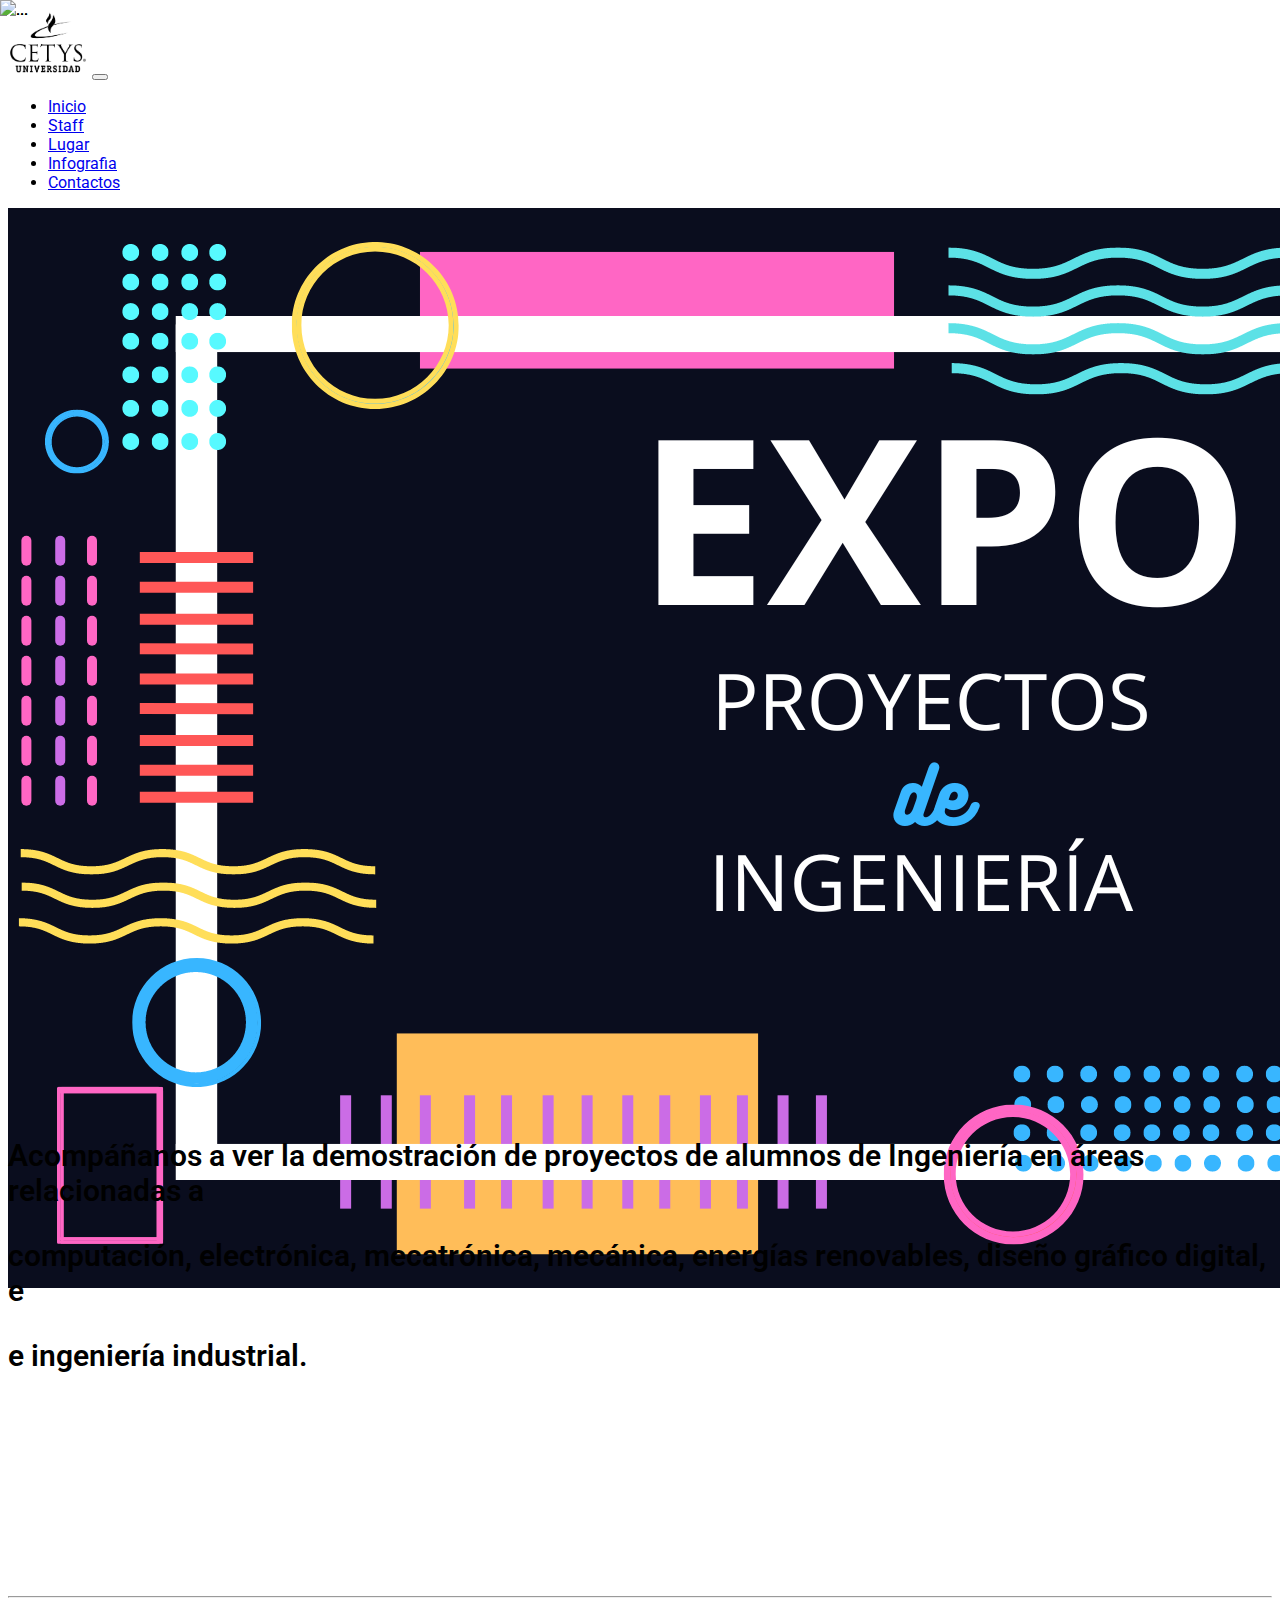
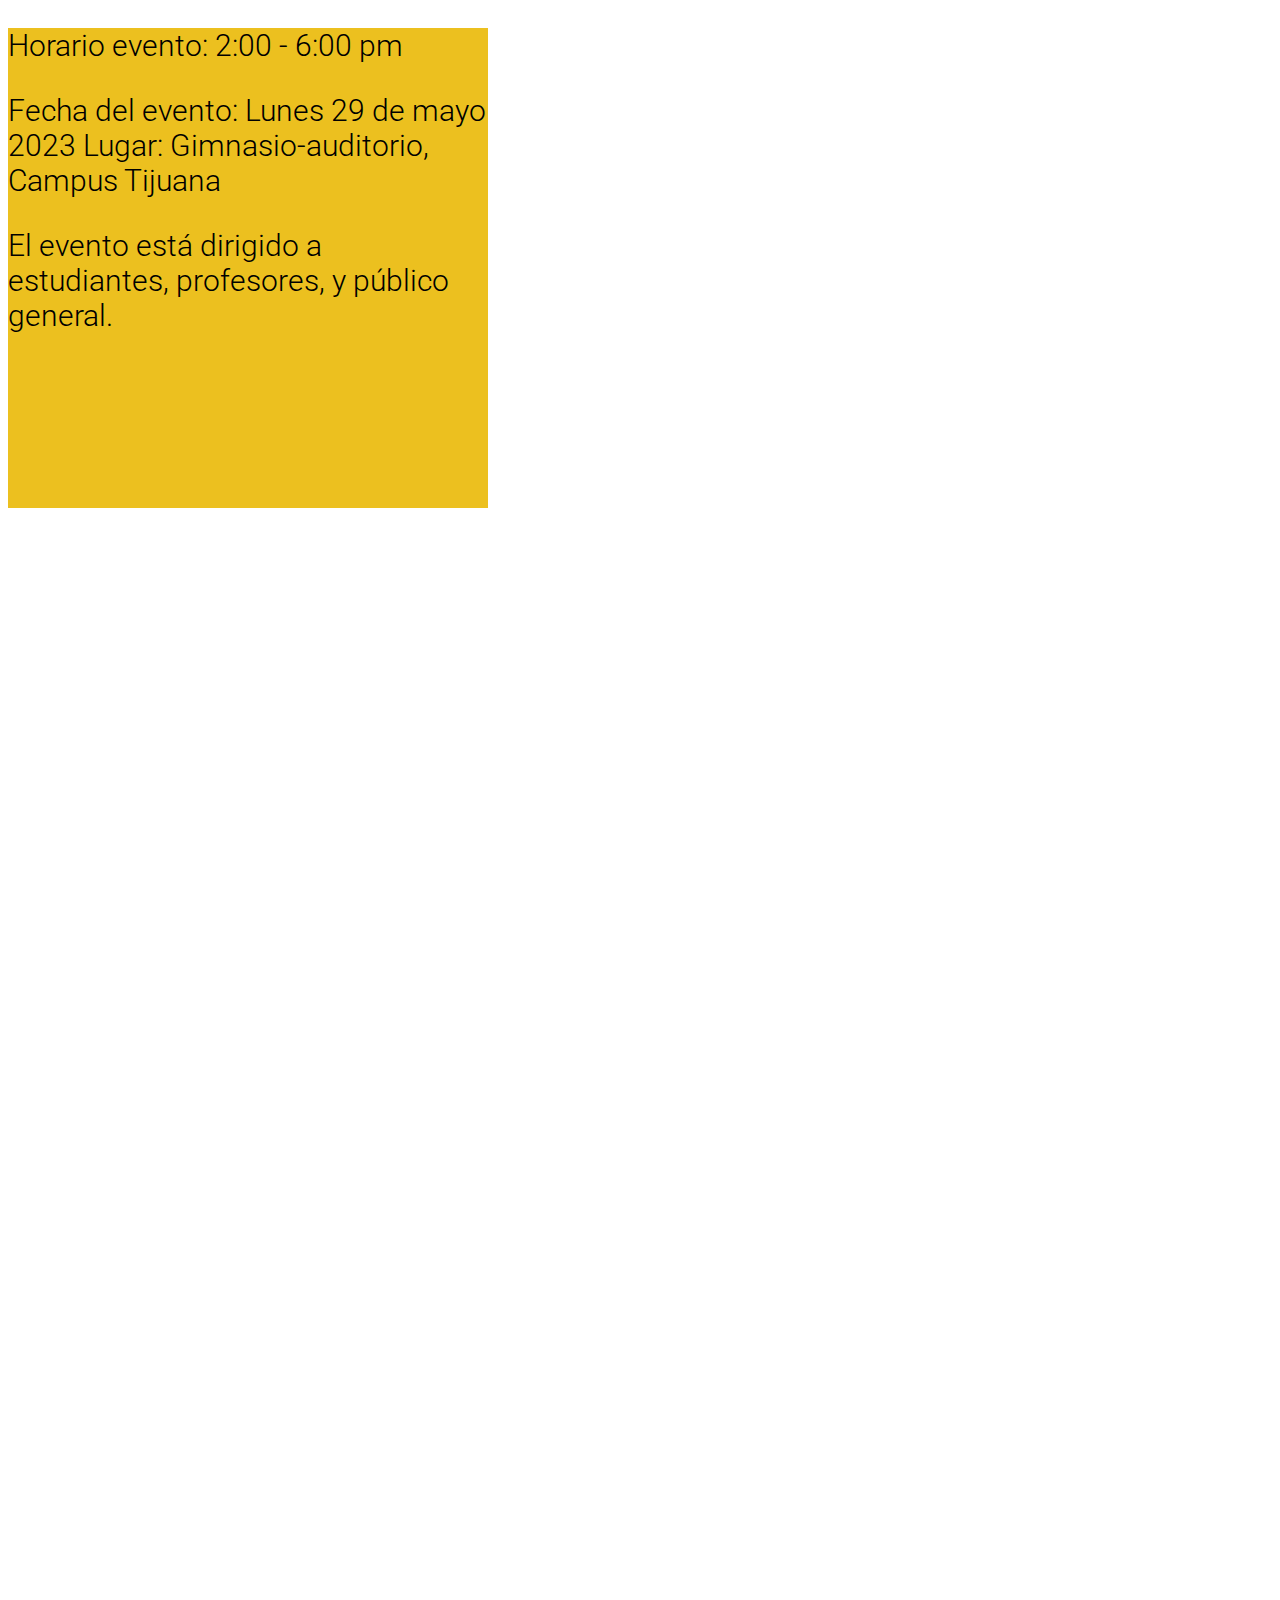
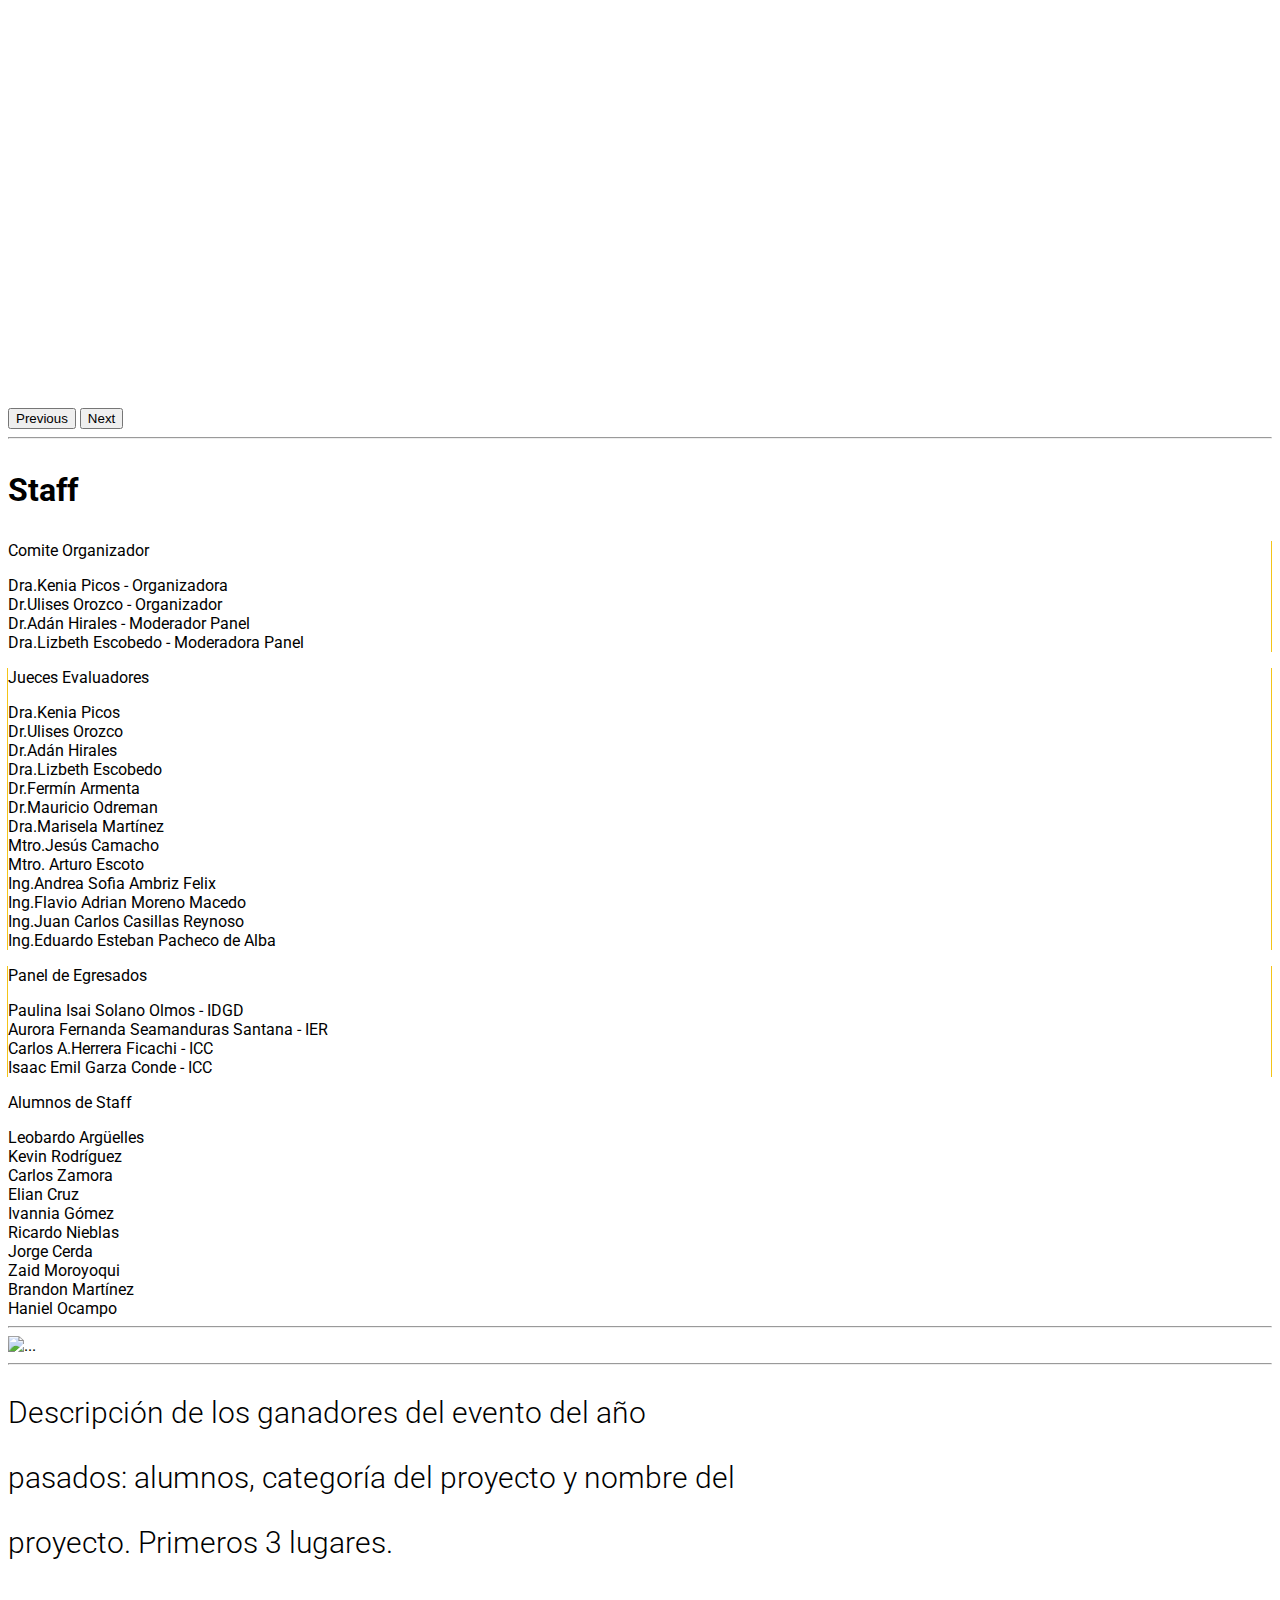
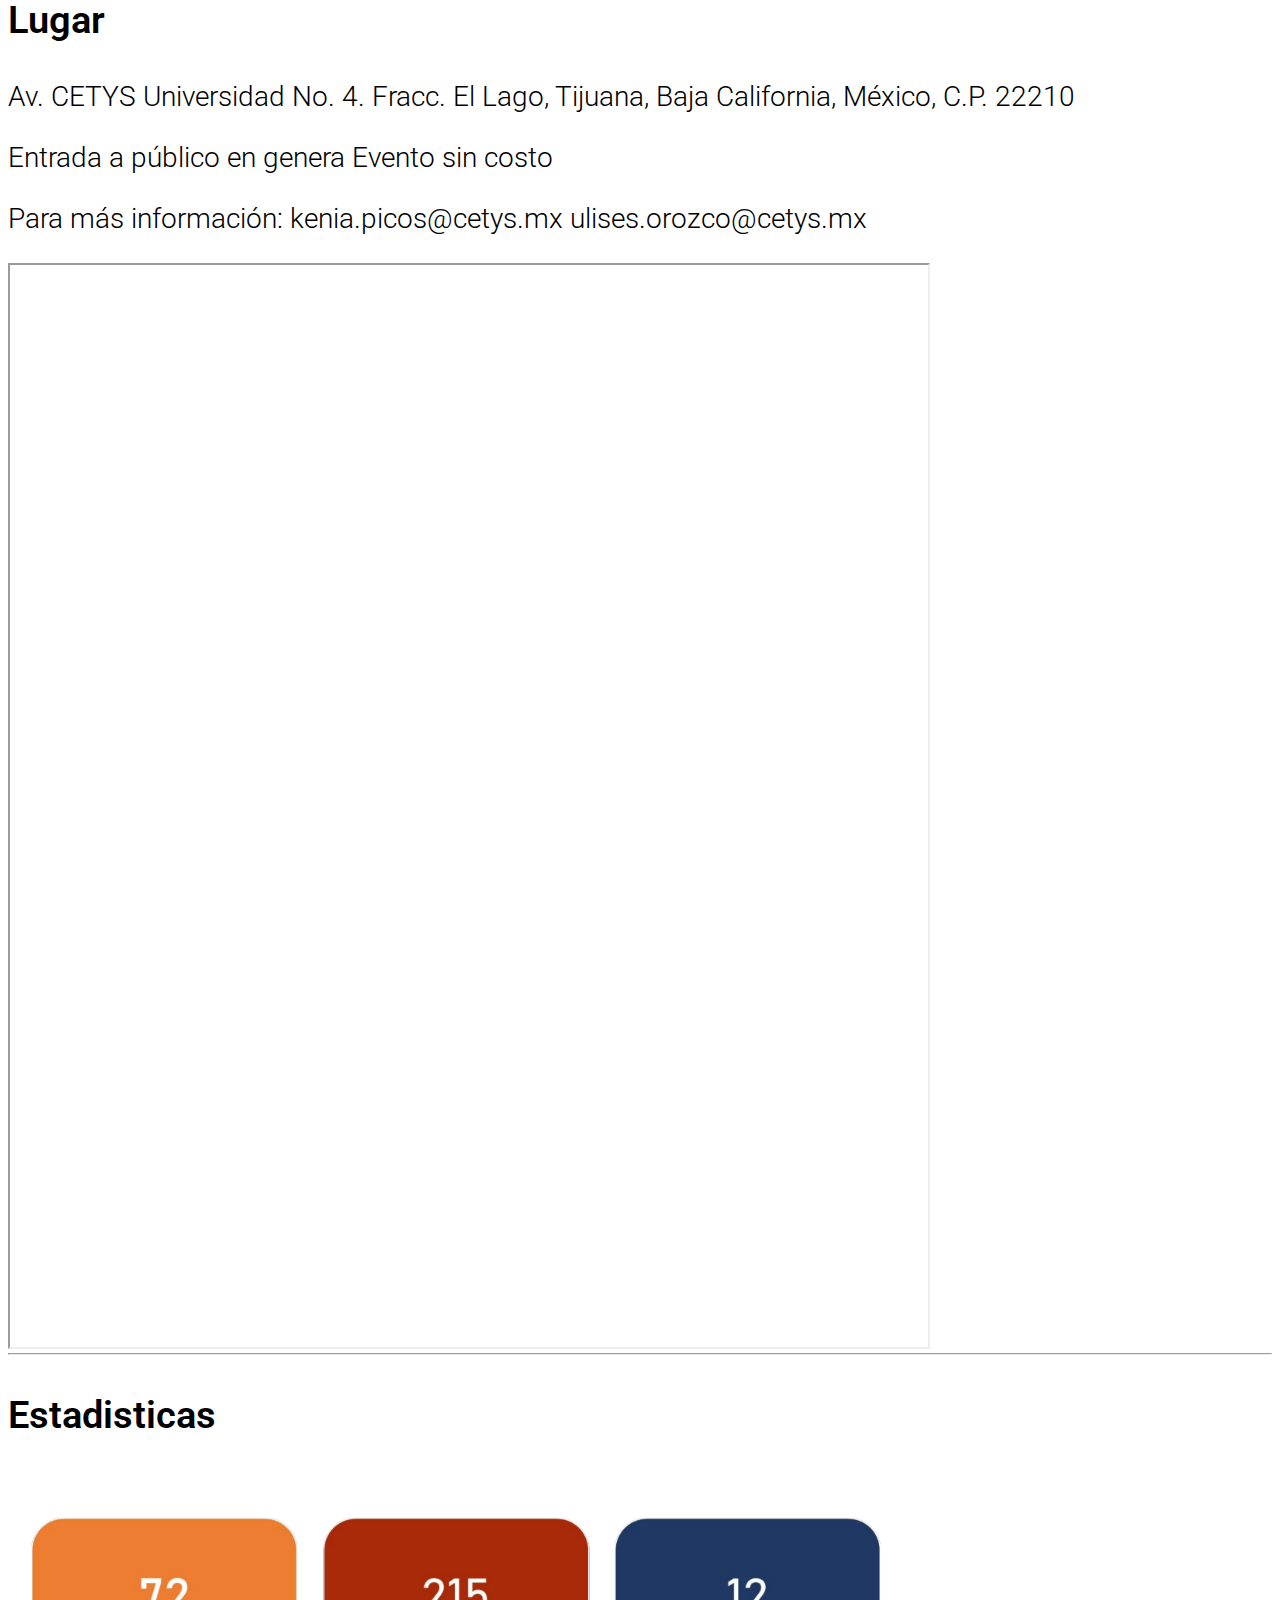
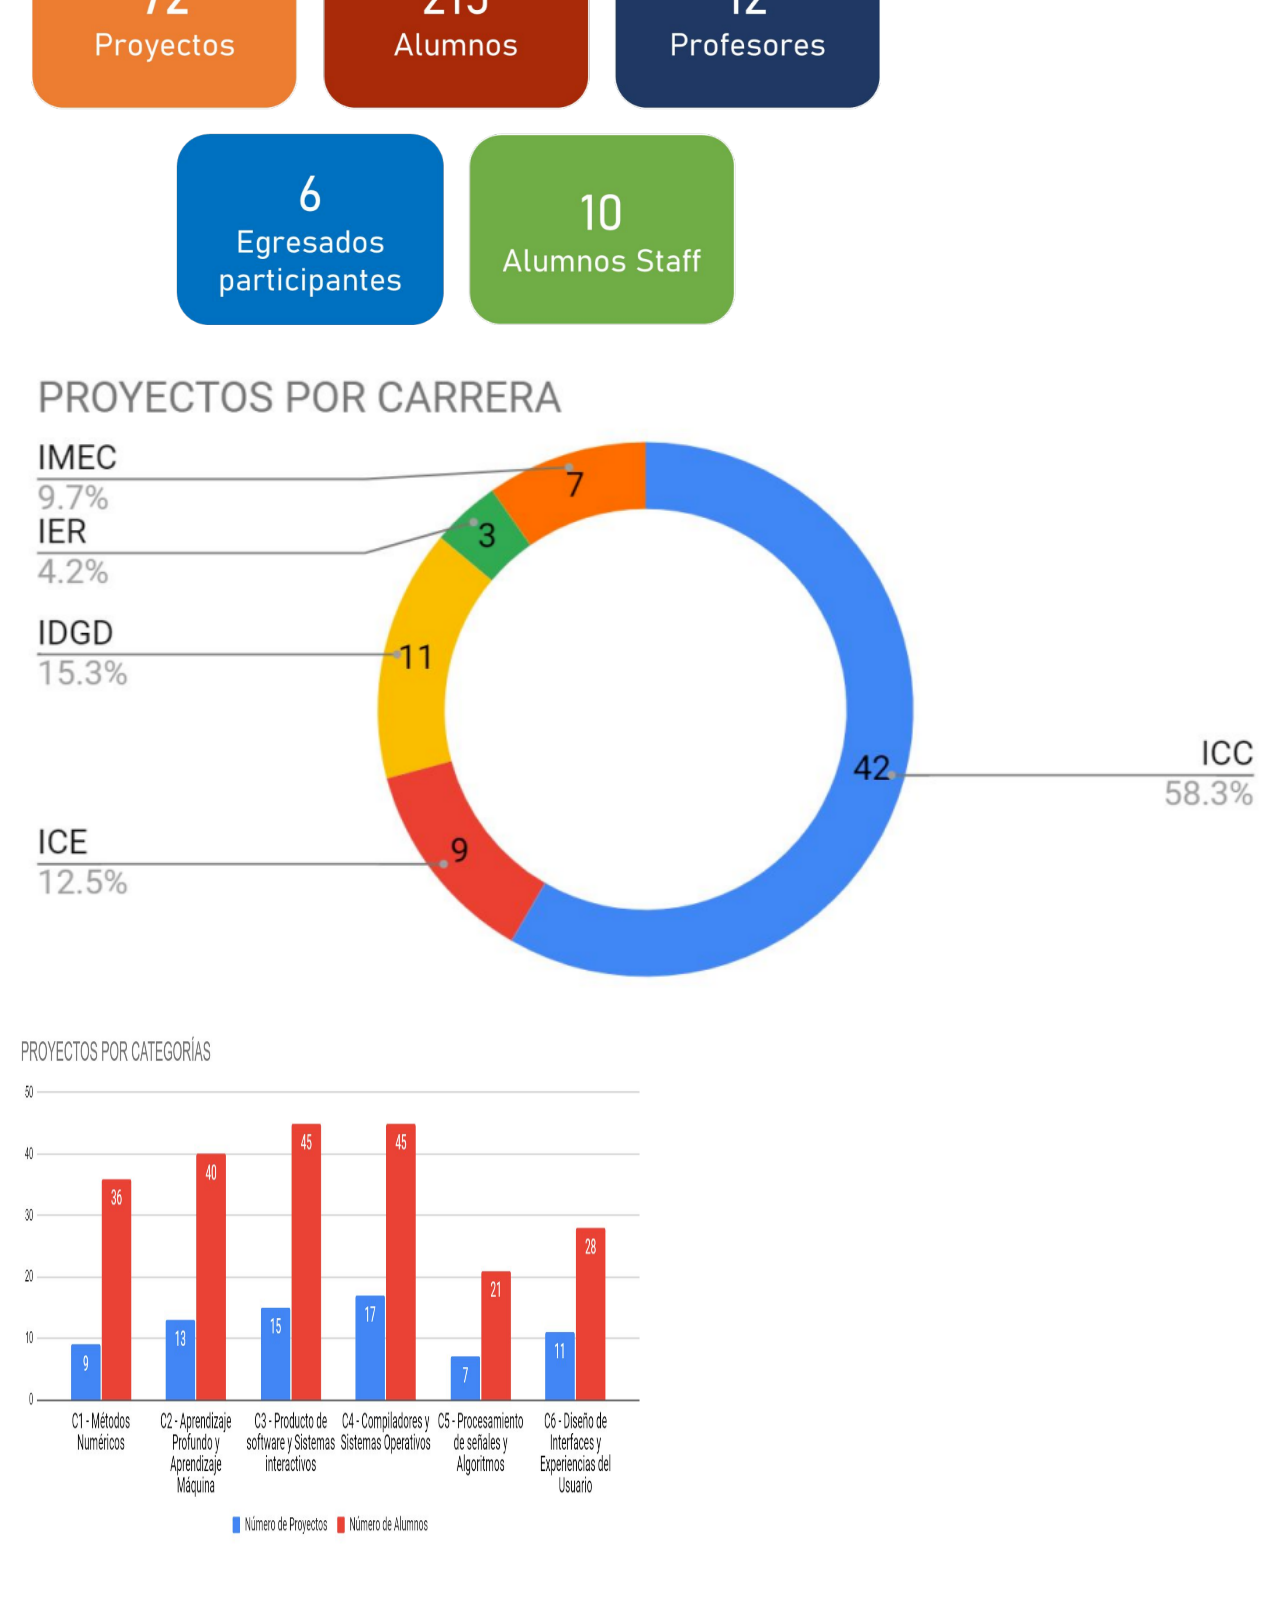
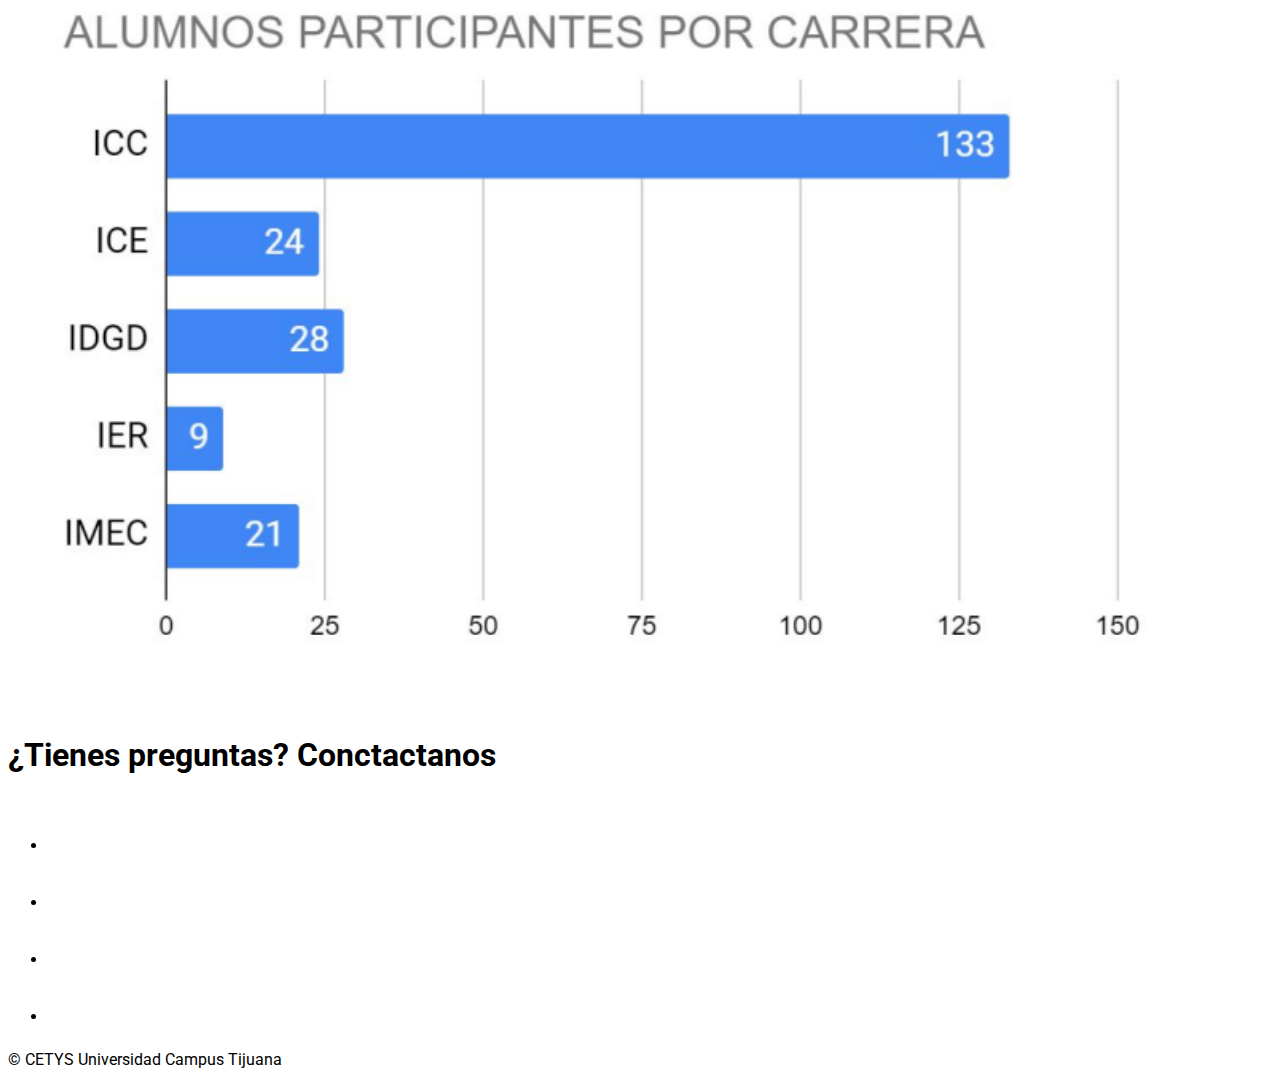
==== commit 9c452200: "Modifying all the sections" ====
--- a/index.html
+++ b/index.html
@@ -17,6 +17,8 @@
     <script src="https://cdn.jsdelivr.net/npm/@popperjs/core@2.11.7/dist/umd/popper.min.js" integrity="sha384-zYPOMqeu1DAVkHiLqWBUTcbYfZ8osu1Nd6Z89ify25QV9guujx43ITvfi12/QExE" crossorigin="anonymous"></script>
     <script src="https://cdn.jsdelivr.net/npm/bootstrap@5.3.0-alpha3/dist/js/bootstrap.min.js" integrity="sha384-Y4oOpwW3duJdCWv5ly8SCFYWqFDsfob/3GkgExXKV4idmbt98QcxXYs9UoXAB7BZ" crossorigin="anonymous"></script>
     <link href="https://cdn.jsdelivr.net/npm/bootstrap@5.3.0-alpha3/dist/css/bootstrap.min.css" rel="stylesheet" integrity="sha384-KK94CHFLLe+nY2dmCWGMq91rCGa5gtU4mk92HdvYe+M/SXH301p5ILy+dN9+nJOZ" crossorigin="anonymous">
+    <link rel="stylesheet" type="text/css" href="css/bootstrap.css" />
+    <link href="css/responsive.css" rel="stylesheet" />
 </head>
 <body>
     <!-- navigation bar -->
@@ -29,19 +31,19 @@
             <div class="collapse navbar-collapse" id="navbarText">
                 <ul class="navbar-nav justify-content-end" >
                 <li class="nav-item">
-                    <a class="nav-link active" aria-current="page" href="#sobre-mi">Inicio</a>
+                    <a class="nav-link active" aria-current="page" href="#inicio">Inicio</a>
                 </li>
                 <li class="nav-item">
                     <a class="nav-link" href="#staff">Staff</a>
                 </li>
                 <li class="nav-item">
-                    <a class="nav-link" href="#infografia">Infografia</a>
+                    <a class="nav-link" href="#lugar">Lugar</a>
                 </li>
                 <li class="nav-item">
-                    <a class="nav-link" href="#contacto">Participantes</a>
-                </li>
+                  <a class="nav-link" href="#infografia">Infografia</a>
+              </li>
                 <li class="nav-item">
-                    <a class="nav-link" href="#contacto">Evaluación</a>
+                    <a class="nav-link" href="#contacto">Contactos</a>
                 </li>
                 </ul>
             </div>
@@ -50,6 +52,14 @@
     
     <!-- Seccion gallery -->
     <section>
+
+      <!-- sección que añadi -->
+      
+      <div class="bg-image" style="height: 100vh ;">
+        <img src="img/expo_ingenierías.png" class="d-block w-100" alt="...">
+      </div>
+    </section>
+
       <!-- <div id="carouselExampleSlidesOnly" class="carousel slide" data-bs-ride="carousel">
         <div class="carousel-inner" style="height: 100vh;">
           <div class="carousel-item active">
@@ -63,7 +73,9 @@
           </div>
         </div>
       </div> -->
-      <div id="carouselExampleAutoplaying" class="carousel slide" data-bs-ride="carousel">
+
+<!-- sección roldan -->
+      <!-- <div id="carouselExampleAutoplaying" class="carousel slide" data-bs-ride="carousel">
         <div class="carousel-inner" style="height: 100vh;">
           <div class="carousel-item active" >
             <img src="img/expo2023-1.jpg" class="d-block w-100" alt="...">
@@ -83,7 +95,9 @@
           <span class="carousel-control-next-icon" aria-hidden="true"></span>
           <span class="visually-hidden">Next</span>
         </button>
-      </div>
+      </div> -->
+
+      
       <!-- <div id="carouselExampleDark" class="carousel carousel-dark slide">
           <div class="carousel-indicators">
             <button type="button" data-bs-target="#carouselExampleDark" data-bs-slide-to="0" class="active" aria-current="true" aria-label="Slide 1"></button>
@@ -126,44 +140,68 @@
       </section>
     
       <!-- Seccion informacion  -->
-    
+      
       <section class="info-section">
-        
         <div class="container-fluid">
-          <div class="row align-items-center" style="height: 50vh;"">
-            <div class="col col-info-presentacion">
-                <div class="info-presentacion text-center">
-                  <p>Acompáñanos a ver la demostración de proyectos de alumnos de Ingeniería en áreas relacionadas a </p>
-                  <p>computación, electrónica, mecatrónica, mecánica, energías renovables, diseño gráfico digital, e</p>
-                  <p>e ingeniería industrial.</p>
+          <div id="inicio"> 
+            <div class="row align-items-center" style="height: 50vh;">
+              <div class="col col-info-presentacion">
+                  <div class="info-presentacion text-center">
+                    <p>Acompáñanos a ver la demostración de proyectos de alumnos de Ingeniería en áreas relacionadas a </p>
+                    <p>computación, electrónica, mecatrónica, mecánica, energías renovables, diseño gráfico digital, e</p>
+                    <p>e ingeniería industrial.</p>
+                  </div>
+              </div>
+            </div>
+            
+            <div class="row justify-content-center align-items-center">
+              <hr class="hr hr-blurry"/>
+                <div class="col column-info">
+                    <div class="card align-items-center" style="width: 30rem; height: 30rem; background-color: rgb(236, 192, 31);">
+                        <div class="info-principal">
+                        <p>
+                          Horario evento:
+                          2:00 - 6:00 pm
+                        </p>
+                        <p>
+                          Fecha del evento: Lunes 29 de mayo 2023
+                          Lugar: Gimnasio-auditorio, Campus Tijuana
+                        </p>
+                        <p>
+                          El evento está dirigido a estudiantes, profesores, y público general.</p>
+                        </p>
+                        </div>
+                    </div>
                 </div>
-            </div>
-          </div>
-          <div class="row justify-content-center align-items-center">
-              <div class="col column-info">
-                  <div class="card align-items-center" style="width: 30rem; height: 30rem; background-color: black;">
-                      <div class="info-principal">
-                      <p>
-                        Horario evento:
-                        2:00 - 6:00 pm
-                      </p>
-                      <p>
-                        Fecha del evento: Lunes 29 de mayo 2023
-                        Lugar: Gimnasio-auditorio, Campus Tijuana
-                      </p>
-                      <p>
-                        El evento está dirigido a estudiantes, profesores, y público general.</p>
-                      </p>
-                      </div>
+
+              <div class="col">
+                <div id="carouselExampleAutoplaying" class="carousel slide " data-bs-ride="carousel">
+                  <div class="carousel-inner" style="height: 100%;">
+                    <div class="carousel-item active" >
+                      <img src="img/expo2023-1.jpg" class="d-block w-100" alt="...">
+                    </div>
+                    <div class="carousel-item">
+                      <img src="img/expo2023-2.jpg" class="d-block w-100" alt="...">
+                    </div>
+                    <div class="carousel-item">
+                      <img src="img/expo2023-3.jpg" class="d-block w-100" alt="...">
+                    </div>
                   </div>
-              </div>
-              <div class="col">
-                  <img src="img/expo2023-4.jpg" class="d-block" alt="..."width="101%" height="100%">
-              </div>
-            </div>
-          </div>
-        </div>
-
+                  <button class="carousel-control-prev" type="button" data-bs-target="#carouselExampleAutoplaying" data-bs-slide="prev">
+                    <span class="carousel-control-prev-icon" aria-hidden="true"></span>
+                    <span class="visually-hidden">Previous</span>
+                  </button>
+                  <button class="carousel-control-next" type="button" data-bs-target="#carouselExampleAutoplaying" data-bs-slide="next">
+                    <span class="carousel-control-next-icon" aria-hidden="true"></span>
+                    <span class="visually-hidden">Next</span>
+                  </button>
+                </div>
+              </div>
+              </div>
+            </div>
+          </div>
+
+          </div>
       </section>
     <section>
       <!-- Sección de Staff -->
@@ -248,38 +286,88 @@
             </div>
           </div>  -->
         
-        <!-- seccion google maps -->
+    <!-- seccion google maps -->
+    
+    <hr class="hr hr-blurry"/>
+    <section>
+      <div class="container">
+        <div class="row">
+          <div class="col text-center">
+            <img src="img/IMAGE1.jpg" class="rounded" alt="..."width="700px" height="500px">
+
+          </div>
+        </div>
+        <div id="lugar" class="row">
+          <div class="col text-center">
+            <hr class="hr hr-blurry"/>
+            <div class="info-evento-pasado">
+              <p>
+                Descripción de los ganadores del evento del año
+              </p>
+              <p>
+                pasados: alumnos, categoría del proyecto y nombre del
+              
+              </p>
+              <p>
+                proyecto. Primeros 3 lugares.</p>
+            </div>
+          </div>
+        </div>
         
-        <section class="place-section">
-          <div class="container-fluid text-center">
-            <div class="row">
-              <div class="col">
-                <p class="info-lugar-titulo">Lugar</p>
-                <div class="info-lugar">
-                  <p>Av. CETYS Universidad No. 4. Fracc. El Lago, Tijuana, Baja California, México, C.P. 22210
-                  </p>
-                  <p>Entrada a público en genera
-                    Evento sin costo</p>
-                  <p>Para más información:
-                    kenia.picos@cetys.mx
-                    ulises.orozco@cetys.mx</p>
-                  <p></p>
-              </div>
-              </div>
-              <div class="col">
-                <div class="google-map">c
-                  <iframe src="https://www.google.com/maps/embed?pb=!1m18!1m12!1m3!1d1682.3660882274055!2d-116.92516210008283!3d32.506586725082734!2m3!1f0!2f0!3f0!3m2!1i1024!2i768!4f13.1!3m3!1m2!1s0x80d938906d99584d%3A0xd74f891822a559c0!2sGimnasio%20-%20Auditorio%20Rodrigo%20Valle%20Hernandez!5e0!3m2!1sen!2smx!4v1684399118703!5m2!1sen!2smx" style="border:0;" allowfullscreen="" loading="lazy" referrerpolicy="no-referrer-when-downgrade"></iframe>
-                </div>
-              </div>
-            </div>
-          </div>
-          
-        </section>
-    
-
-    <section>
-      
-      <div class="container-fluid text-center">
+        <div class="row">
+          <div class="col-sm-4 text-center">
+            <p class="info-lugar-titulo">Lugar</p>
+                  <div class="info-lugar">
+                    <p>Av. CETYS Universidad No. 4. Fracc. El Lago, Tijuana, Baja California, México, C.P. 22210
+                    </p>
+                    <p>Entrada a público en genera
+                      Evento sin costo</p>
+                    <p>Para más información:
+                      kenia.picos@cetys.mx
+                      ulises.orozco@cetys.mx</p>
+                    <p></p>
+                  </div>
+          </div>
+          <div class="col-sm-8">
+            <div class="google-map" style="height: 50vh; width: 100vh;">
+              <iframe src="https://www.google.com/maps/embed?pb=!1m18!1m12!1m3!1d1682.3660882274055!2d-116.92516210008283!3d32.506586725082734!2m3!1f0!2f0!3f0!3m2!1i1024!2i768!4f13.1!3m3!1m2!1s0x80d938906d99584d%3A0xd74f891822a559c0!2sGimnasio%20-%20Auditorio%20Rodrigo%20Valle%20Hernandez!5e0!3m2!1sen!2smx!4v1684399118703!5m2!1sen!2smx"  height="20px" width="100px" allowfullscreen="" loading="lazy" referrerpolicy="no-referrer-when-downgrade"></iframe>
+            </div>
+          </div>
+        </div>
+      </div>
+      </div>
+    </section>
+    <!-- Seccion titulo de estadisticas -->
+    <hr class="hr hr-blurry"/>
+    <section>
+      <div class="col text-center">
+        <p class="info-lugar-titulo">Estadisticas</p>
+        
+      </div>
+    </section>
+
+    <!--Sección de fotos de estadisticas  -->
+    <section>
+      <div class="container">
+        <div class="row row-cols-2 justify-content-center align-items-center"">
+          <div class="col mt-5">
+            <img src="img/graficas-1.png" class="rounded" alt="..." width="70%" height="80%">
+          </div>
+          <div class="col mt-5">
+            <img src="img/graficas-4.png" class="rounded" alt="..."width="100%" height="100%">
+
+          </div>
+          <div class="col mt-5">
+            <img src="img/graficas-3.png" class="rounded" alt="..."width="650rem" height="550rem">
+
+          </div>
+          <div class="col mt-5">
+            <img src="img/graficas-5.png" class="rounded" alt="..."width="90%" height="80%">
+
+          </div>
+        </div>
+      </div>
+      <!-- <div class="container-fluid text-center">
           <div class="row">
             <div class="row justify-content-center align-items-center">
               <div class="col">
@@ -299,14 +387,16 @@
                     </p>
                     <p>
                       proyecto. Primeros 3 lugares.</p>
-                    </div>
+                  </div>
                 </div>
               </div>
             </div>
           </div>
         </div>
+
         <div class="row">
           <div class="col text-center">
+            <div id="infografia">
               <h1>
                 Estadisticas 
               </h1>
@@ -327,21 +417,27 @@
           </div>
         </div>
       </div>
-
+    </div> -->
     </section>
+
+    <!-- Sección contactos -->
     <section>
       <div class="container">
-        <p>¿Tienes preguntas? Conctactanos</p>
-        <footer class="py-3 my-4">
-          <ul class="nav justify-content-center border-bottom pb-3 mb-3">
-            <li class="nav-item"><a href="#" class="nav-link px-3 text-body-secondary"><i class="fa-brands fa-facebook"></i></a></li>
-            <li class="nav-item"><a href="#" class="nav-link px-3 text-body-secondary"><i class="fa-brands fa-whatsapp"></i></a></li>
-            <li class="nav-item"><a href="#" class="nav-link px-3 text-body-secondary"><i class="fa-brands fa-instagram"></i></a></li>
-            <li class="nav-item"><a href="#" class="nav-link px-3 text-body-secondary"><i class="fa-solid fa-envelope"></i></a></li>
-          </ul>
-          <p class="text-center text-body-secondary">&copy; CETYS Universidad Campus Tijuana</p>
-        </footer>
-      </div>
+        <div id="contacto">
+          <h1>
+            <p>¿Tienes preguntas? Conctactanos</p>
+          </h1>
+          <footer class="py-3 my-4">
+            <ul class="nav justify-content-center border-bottom pb-3 mb-3">
+              <li class="nav-item"><a href="#" class="nav-link px-3 text-body-secondary"><i class="fa-brands fa-facebook"></i></a></li>
+              <li class="nav-item"><a href="#" class="nav-link px-3 text-body-secondary"><i class="fa-brands fa-whatsapp"></i></a></li>
+              <li class="nav-item"><a href="#" class="nav-link px-3 text-body-secondary"><i class="fa-brands fa-instagram"></i></a></li>
+              <li class="nav-item"><a href="#" class="nav-link px-3 text-body-secondary"><i class="fa-solid fa-envelope"></i></a></li>
+            </ul>
+            <p class="text-center text-body-secondary">&copy; CETYS Universidad Campus Tijuana</p>
+          </footer>
+        </div>
+        </div>
     </section>
 </body>
 </html>
--- a/style.css
+++ b/style.css
@@ -73,18 +73,18 @@
 }
 
 
-.google-map {
+/* .google-map {
     padding-bottom: 50%;
     position: relative;
 }
-
-.google-map iframe {
+*/
+/* .google-map iframe {
     height: 100%;
     width: 100%;
     left: 0;
     top: 0;
     position: absolute;
-}
+}  */
 
 Archivos que estaban teniendo conflictos
 #columnas{
@@ -181,24 +181,24 @@
 /* Textos prinicpales */
 .info-presentacion{
     font-weight: 600;
-    font-size: 38px;
-    color: white;
+    font-size: 30px;
+    color: rgb(0, 0, 0);
 }
 
 .info-principal{
     font-weight: 300;
     font-size: 30px;
-    color: white;
+    color: black;
 }
 .info-lugar{
     font-weight: 300;
-    font-size: 30px;
-    color: white;
+    font-size: 28px;
+    color: rgb(0, 0, 0);
 }
 .info-lugar-titulo{
     font-weight: 600;
     font-size: 38px;
-    color: white;
+    color: rgb(0, 0, 0);
 }
 .info-evento-pasado{
     font-weight: 300;
@@ -210,13 +210,13 @@
 .info-section,
 .place-section,
 .column-info{
-    background-color: black;
-}
-
-
+    background-color: rgb(255, 255, 255);
+}
 
 /* seccion preguntas footer */
 .fa-facebook,.fa-whatsapp,.fa-instagram,.fa-envelope {
     font-size: 3rem; 
     color: black; 
-}+}
+
+
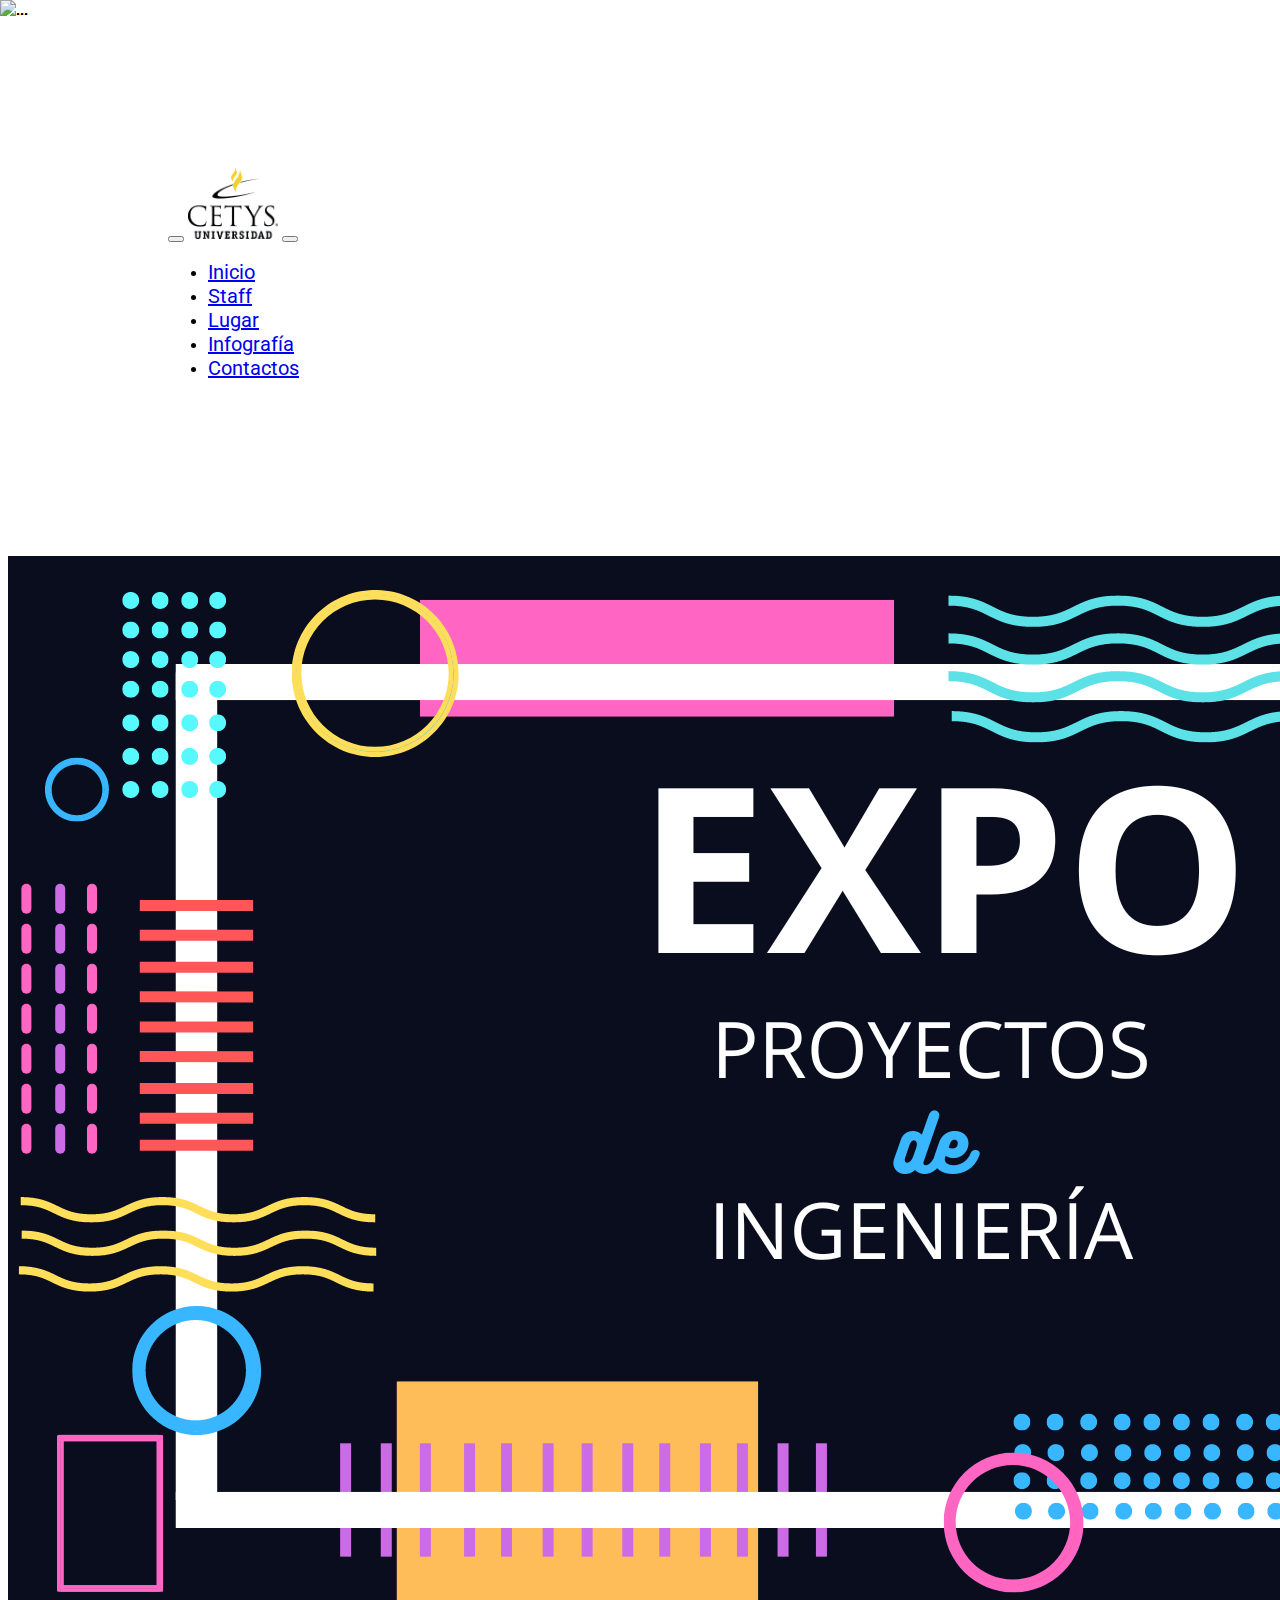
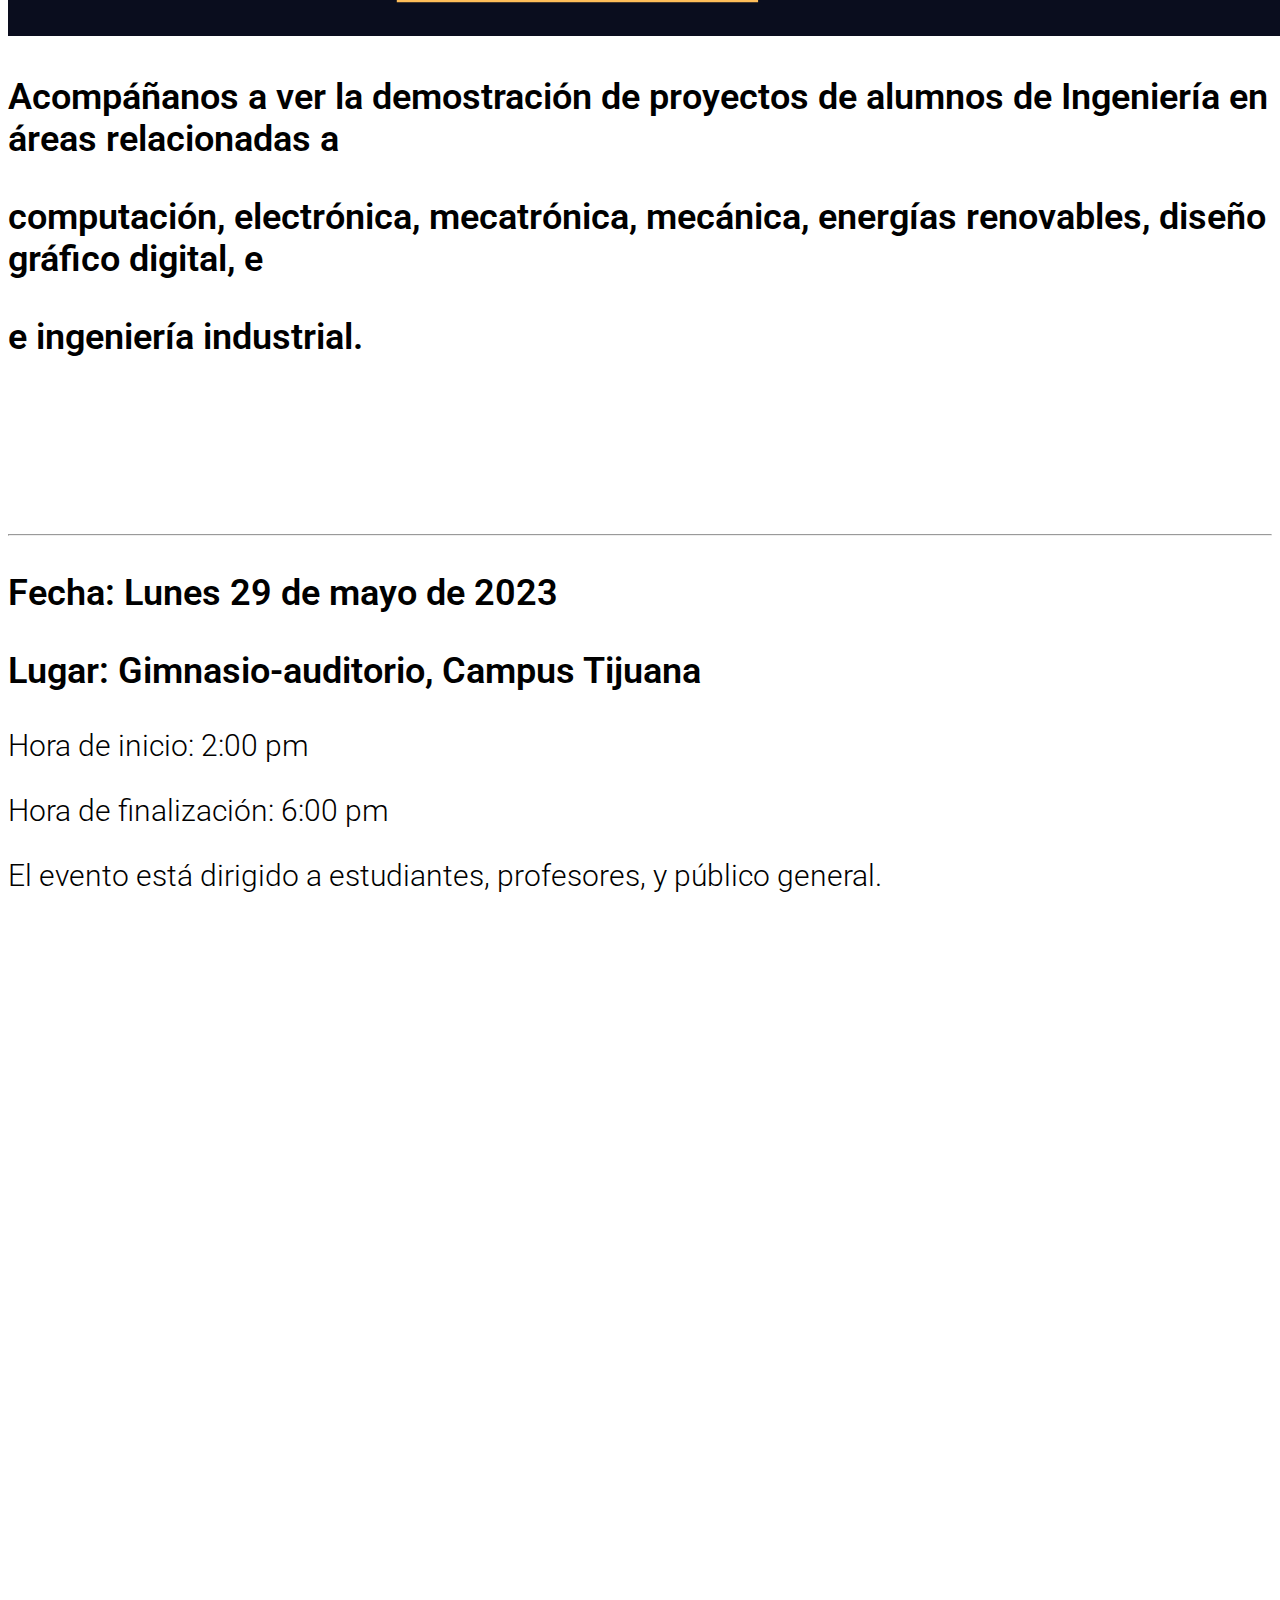
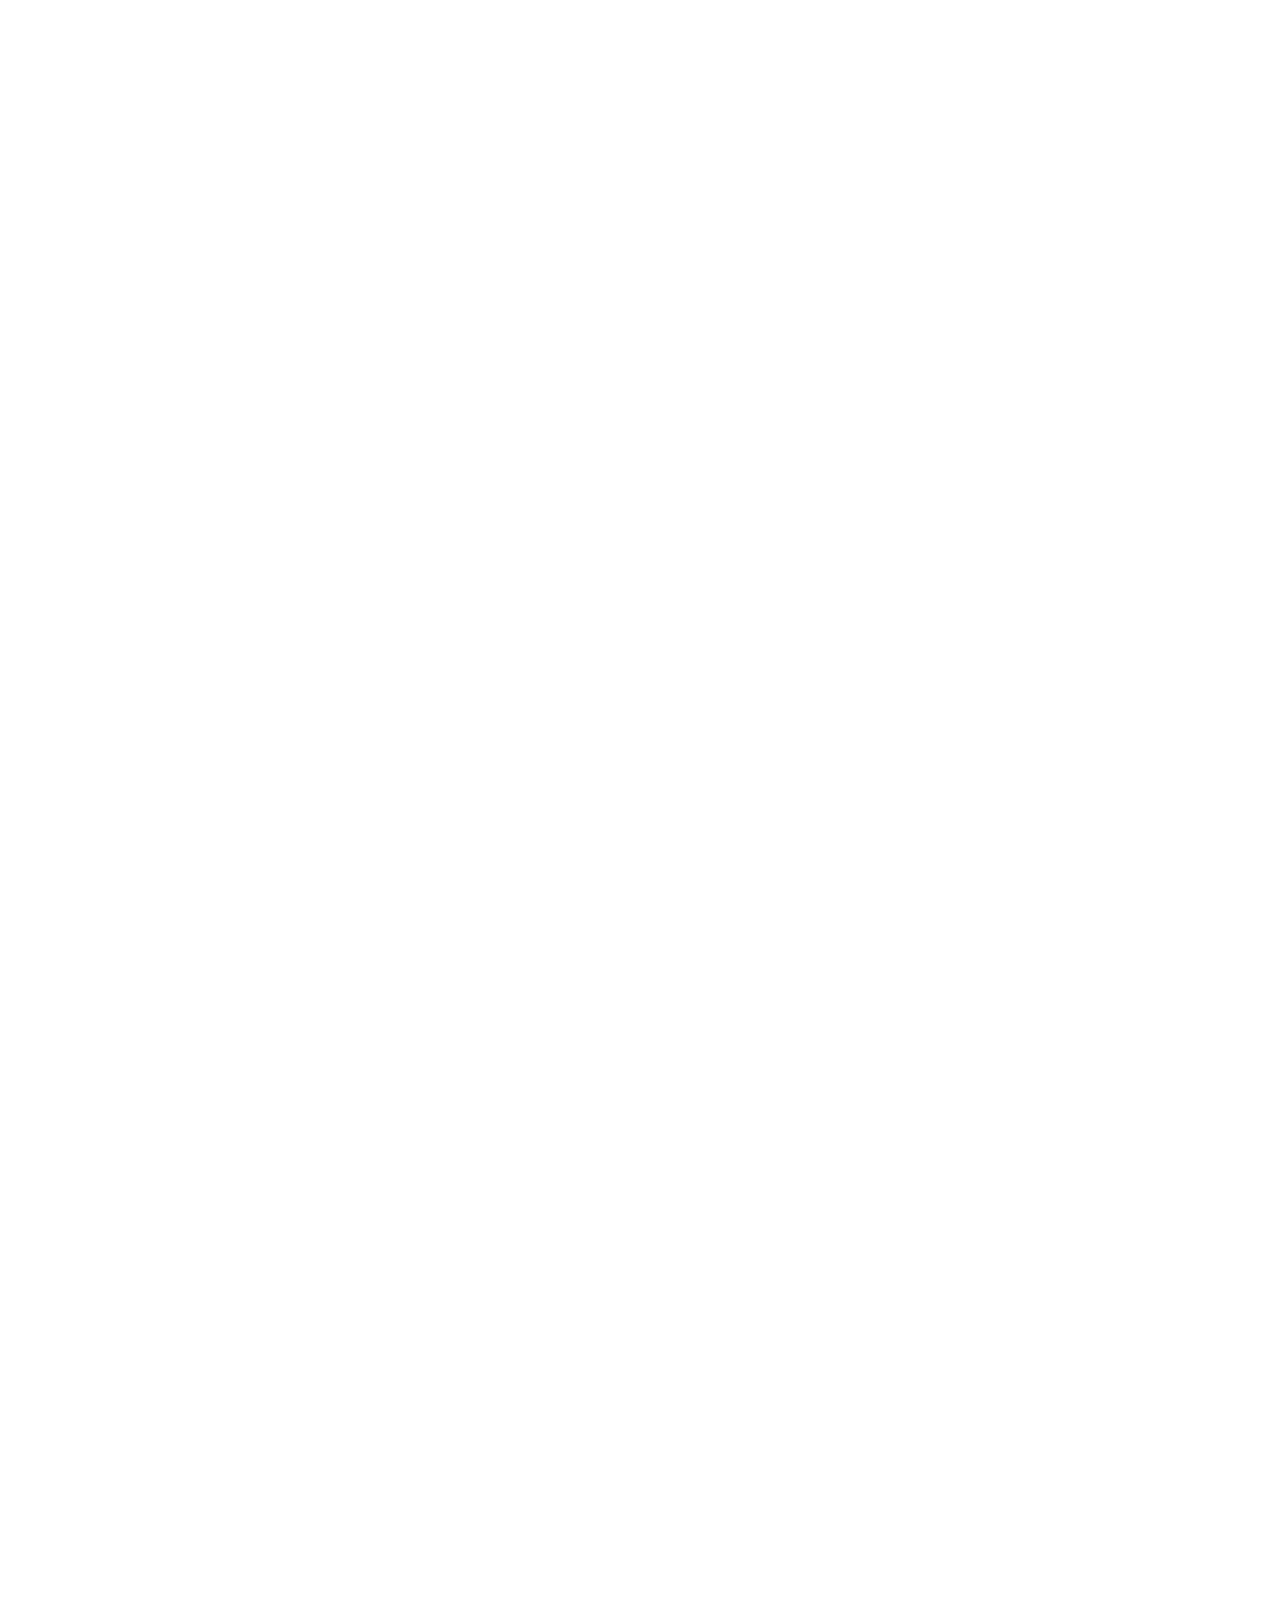
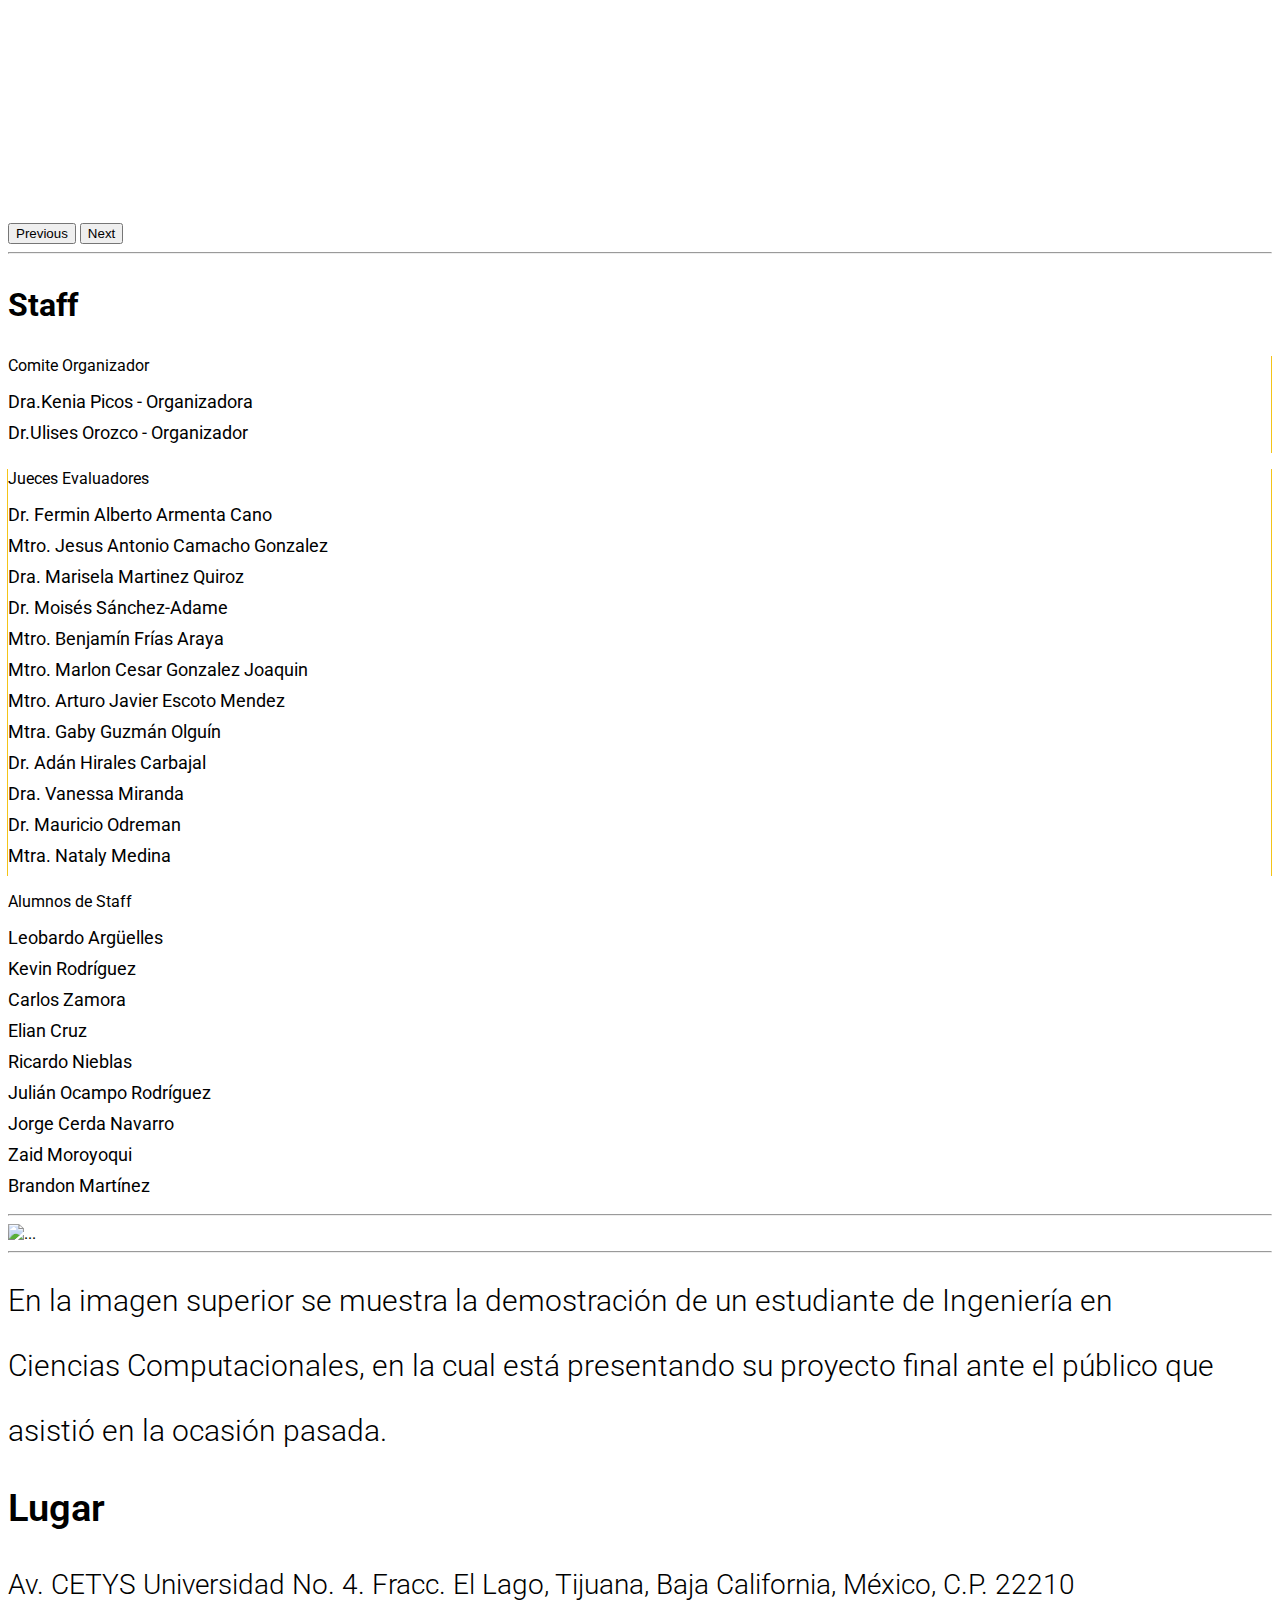
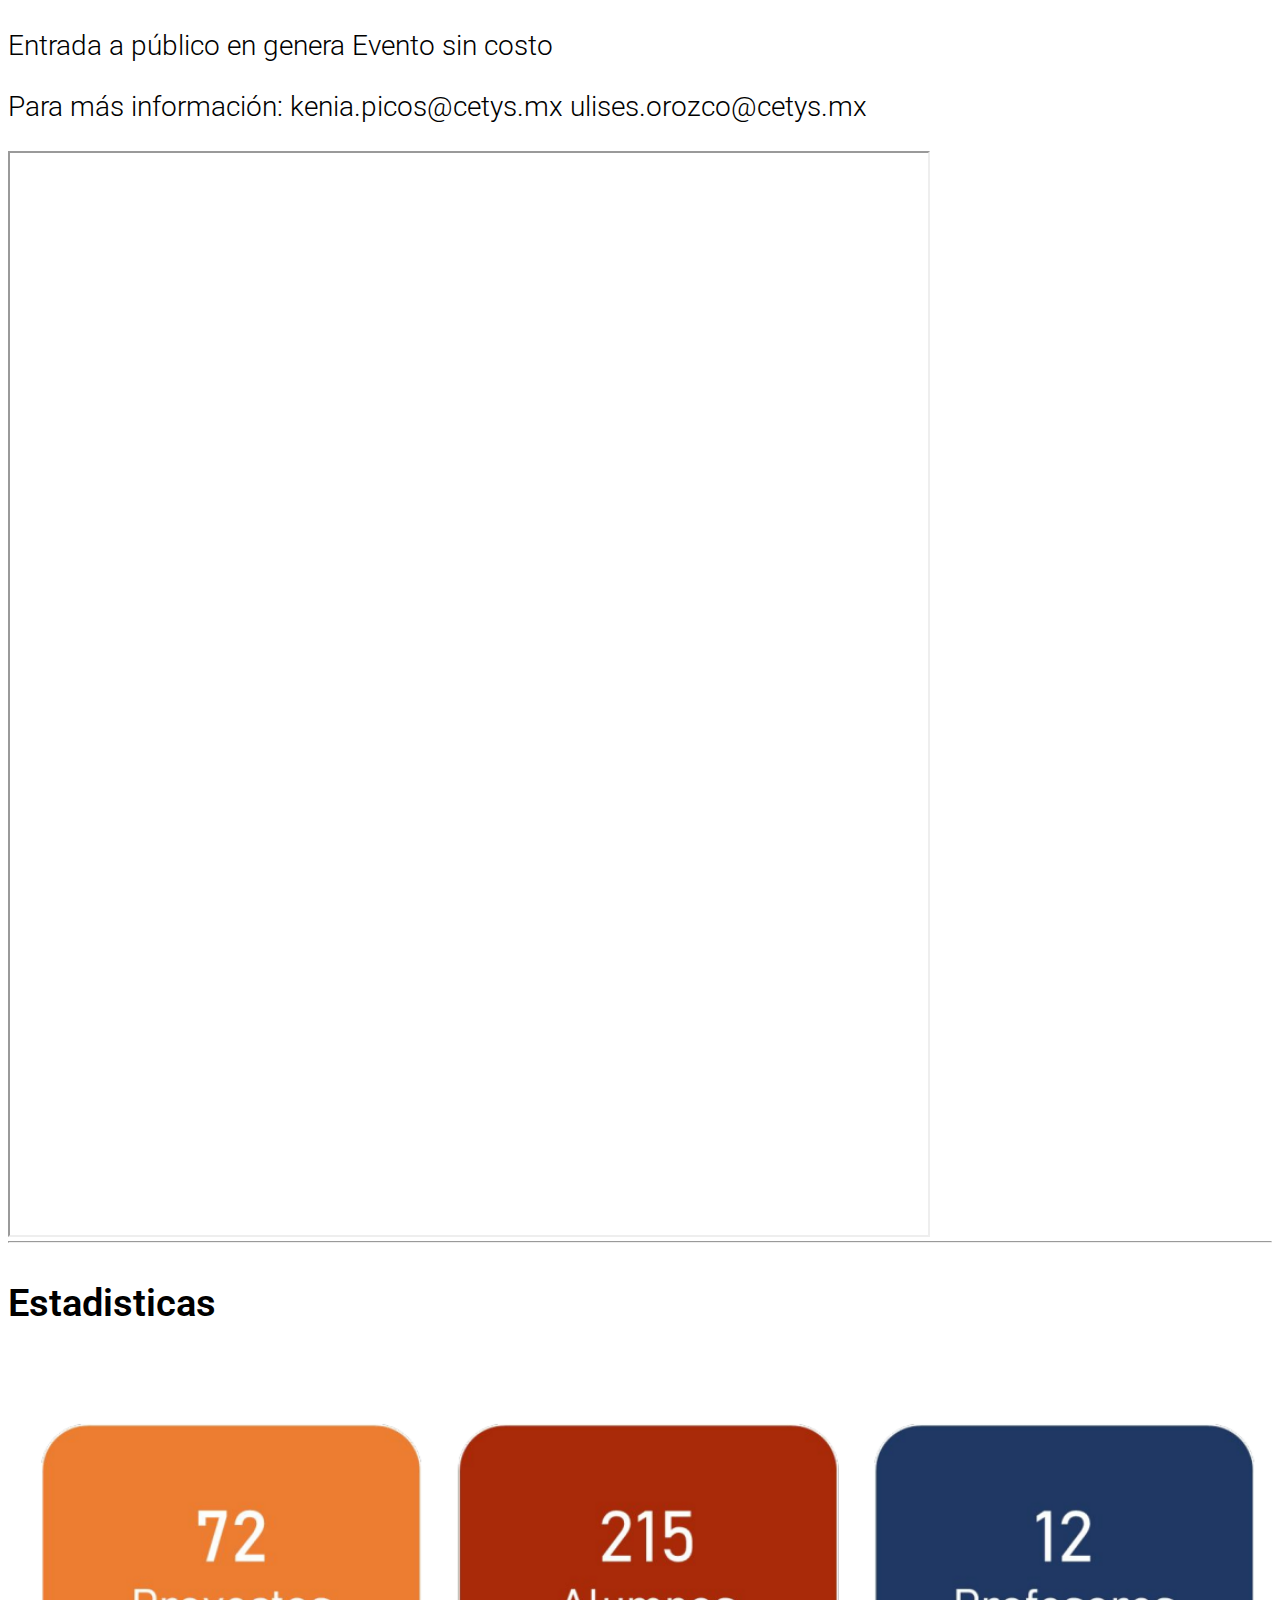
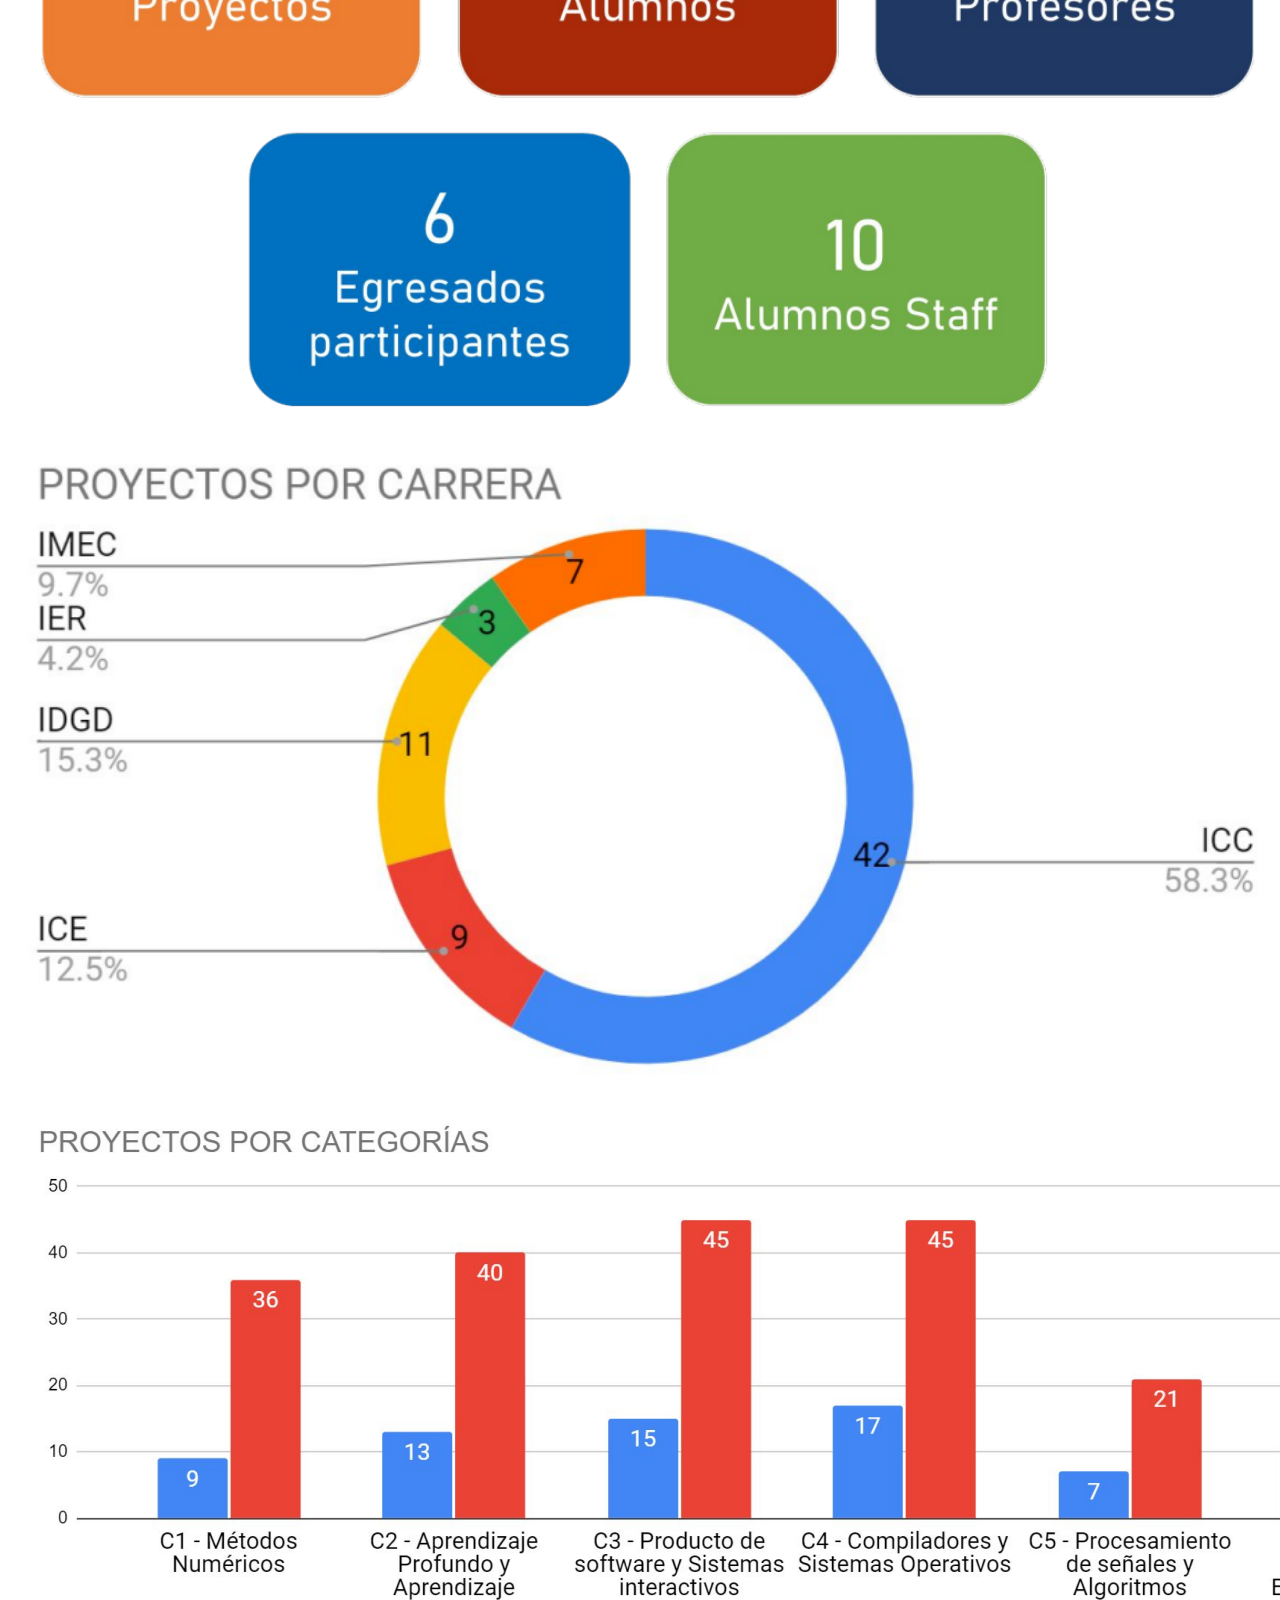
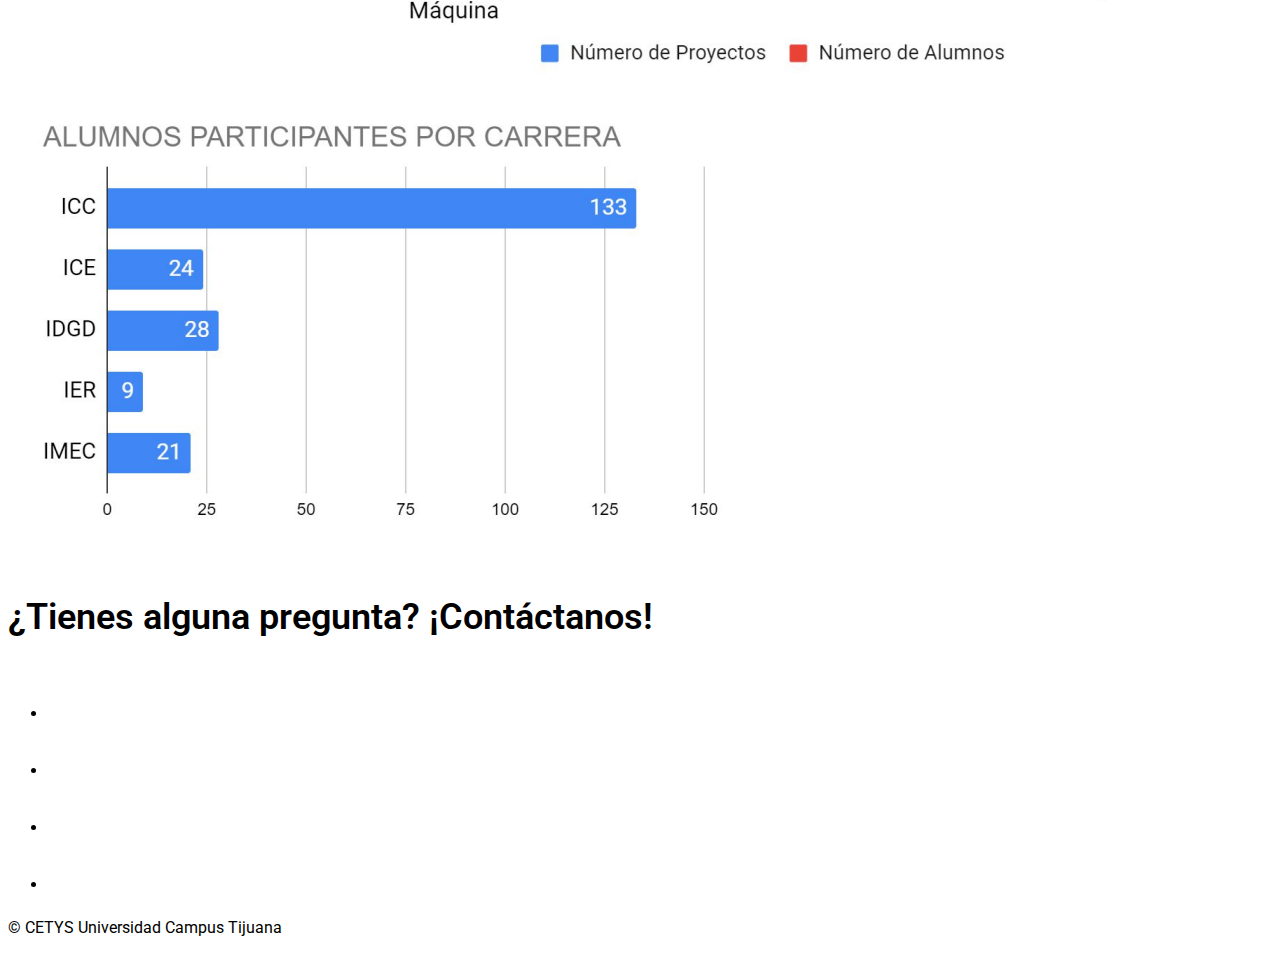
==== commit 72e26c2e: "well, I edit a lot of stuff" ====
--- a/index.html
+++ b/index.html
@@ -1,209 +1,143 @@
 <!DOCTYPE html>
 <html lang="en">
-<head>
-    <meta charset="UTF-8">
-    <meta http-equiv="X-UA-Compatible" content="IE=edge">
-    <meta name="viewport" content="width=device-width, initial-scale=1.0">
-    <title>ExpoProyectos CETYS</title>
-    <!-- css -->
-    <link href="style.css" rel="stylesheet">
-    <link rel="preconnect" href="https://fonts.googleapis.com">
-    <!-- Icons -->
-    <script src="https://kit.fontawesome.com/c2ce22f589.js" crossorigin="anonymous"></script>
-    <!-- googel fonts -->
-    <link rel="preconnect" href="https://fonts.gstatic.com" crossorigin>
-    <link href="https://fonts.googleapis.com/css2?family=Roboto:wght@300;500;700&display=swap" rel="stylesheet">
-    <!-- boostrap -->
-    <script src="https://cdn.jsdelivr.net/npm/@popperjs/core@2.11.7/dist/umd/popper.min.js" integrity="sha384-zYPOMqeu1DAVkHiLqWBUTcbYfZ8osu1Nd6Z89ify25QV9guujx43ITvfi12/QExE" crossorigin="anonymous"></script>
-    <script src="https://cdn.jsdelivr.net/npm/bootstrap@5.3.0-alpha3/dist/js/bootstrap.min.js" integrity="sha384-Y4oOpwW3duJdCWv5ly8SCFYWqFDsfob/3GkgExXKV4idmbt98QcxXYs9UoXAB7BZ" crossorigin="anonymous"></script>
-    <link href="https://cdn.jsdelivr.net/npm/bootstrap@5.3.0-alpha3/dist/css/bootstrap.min.css" rel="stylesheet" integrity="sha384-KK94CHFLLe+nY2dmCWGMq91rCGa5gtU4mk92HdvYe+M/SXH301p5ILy+dN9+nJOZ" crossorigin="anonymous">
-    <link rel="stylesheet" type="text/css" href="css/bootstrap.css" />
-    <link href="css/responsive.css" rel="stylesheet" />
-</head>
-<body>
-    <!-- navigation bar -->
-    <nav class="navbar navbar-expand-md navbar-white ">
-        <div class="container-fluid">
-            <a class="navbar-brand" href="#"><img src="img/CETYS_Logo07_20.jpg" alt="Logo cetys" width="80"></a>
-                <button class="navbar-toggler" type="button" data-bs-toggle="collapse" data-bs-target="#navbarText" aria-controls="navbarText" aria-expanded="false" aria-label="Toggle navigation">
-                    <span class="navbar-toggler-icon"></span>
+  <head>
+      <meta charset="UTF-8">
+      <meta http-equiv="X-UA-Compatible" content="IE=edge">
+      <meta name="viewport" content="width=device-width, initial-scale=1.0">
+      <title>Expo Ingeniería</title>
+      <!-- css -->
+      <link href="style.css" rel="stylesheet">
+      <link rel="preconnect" href="https://fonts.googleapis.com">
+      <!-- Icons -->
+      <!-- Favicon -->
+      <link rel="icon" type="image/x-icon" href="img/logo-cetys.png">
+      <script src="https://kit.fontawesome.com/c2ce22f589.js" crossorigin="anonymous"></script>
+      <!-- googel fonts -->
+      <link rel="preconnect" href="https://fonts.gstatic.com" crossorigin>
+      <link href="https://fonts.googleapis.com/css2?family=Roboto:wght@300;500;700&display=swap" rel="stylesheet">
+      <!-- boostrap -->
+      <script src="https://cdn.jsdelivr.net/npm/@popperjs/core@2.11.7/dist/umd/popper.min.js" integrity="sha384-zYPOMqeu1DAVkHiLqWBUTcbYfZ8osu1Nd6Z89ify25QV9guujx43ITvfi12/QExE" crossorigin="anonymous"></script>
+      <script src="https://cdn.jsdelivr.net/npm/bootstrap@5.3.0-alpha3/dist/js/bootstrap.min.js" integrity="sha384-Y4oOpwW3duJdCWv5ly8SCFYWqFDsfob/3GkgExXKV4idmbt98QcxXYs9UoXAB7BZ" crossorigin="anonymous"></script>
+      <link href="https://cdn.jsdelivr.net/npm/bootstrap@5.3.0-alpha3/dist/css/bootstrap.min.css" rel="stylesheet" integrity="sha384-KK94CHFLLe+nY2dmCWGMq91rCGa5gtU4mk92HdvYe+M/SXH301p5ILy+dN9+nJOZ" crossorigin="anonymous">
+      <link rel="stylesheet" type="text/css" href="css/bootstrap.css" />
+      <link href="css/responsive.css" rel="stylesheet" />
+  </head>
+  <body class="bg-light">
+      <!-- navigation bar -->
+      <nav class="navbar navbar-expand-md navbar-white ">
+          <div class="container-fluid">
+              <button class="navbar-toggler" type="button" data-bs-toggle="collapse" data-bs-target="#navbar-toggler" aria-controls="navbarTogglerDemo01" aria-expanded="false" aria-label="Toggle navigation">
+                <span class="navbar-toggler-icon"></span>
+              </button>
+              <a class="navbar-brand" href="#"><img src="img/logo-cetys.png" alt="Logo cetys" width="90"></a>
+                  <button class="navbar-toggler" type="button" data-bs-toggle="collapse" data-bs-target="#navbarText" aria-controls="navbarText" aria-expanded="false" aria-label="Toggle navigation">
+                      <span class="navbar-toggler-icon"></span>
+                  </button>
+              <div class="collapse navbar-collapse" id="navbarText">
+                  <ul class="navbar-nav justify-content-end" >
+                  <li class="nav-item">
+                      <a class="nav-link active" aria-current="page" href="#inicio">Inicio</a>
+                  </li>
+                  <li class="nav-item">
+                      <a class="nav-link" href="#staff">Staff</a>
+                  </li>
+                  <li class="nav-item">
+                      <a class="nav-link" href="#lugar">Lugar</a>
+                  </li>
+                  <li class="nav-item">
+                    <a class="nav-link" href="#infografia">Infografía</a>
+                </li>
+                  <li class="nav-item">
+                      <a class="nav-link" href="#contacto">Contactos</a>
+                  </li>
+                  </ul>
+              </div>
+          </div>
+        </nav>
+      
+      <!-- Seccion Cover folleto -->
+      <section>
+        <div class="cover-container d-flex w-100 h-100 p-3 mx-auto flex-column" >
+          <img src="img/expo_ingenierías.png" class="shadow-lg p-3 mb-5 bg-white rounded" alt="...">
+        </div>
+      </section>
+
+      
+        <!-- Seccion informacion  -->
+        
+    <section class="info-section">
+      <div class="container-fluid">
+        <div id="inicio"> 
+          <div class="row align-items-center" style="height: 50vh;">
+            <div class="col col-info-presentacion">
+                <div class="info-presentacion text-center">
+                  <p>Acompáñanos a ver la demostración de proyectos de alumnos de Ingeniería en áreas relacionadas a </p>
+                  <p>computación, electrónica, mecatrónica, mecánica, energías renovables, diseño gráfico digital, e</p>
+                  <p>e ingeniería industrial.</p>
+                </div>
+            </div>
+          </div>
+          <div class="container">
+          <div class="row justify-content-center align-items-center">
+            <hr class="hr hr-blurry"/>
+              <div class="col column-info">
+                  <div class="info-principal">
+                    <div class="info-inv">
+                      <p>
+                        Fecha: Lunes 29 de mayo de 2023
+                      </p>
+                      <p>
+                          Lugar: Gimnasio-auditorio, Campus Tijuana
+                      </p>
+                    </div>
+                      <p>
+                        Hora de inicio: 2:00 pm
+                      </p>
+                      Hora de finalización: 6:00 pm
+                      <p class="mt-4">
+                        El evento está dirigido a estudiantes, profesores, y público general.</p>
+                      </p>
+                    
+                  </div>
+              </div>
+
+            <div class="col">
+              <div id="carouselExampleAutoplaying" class="carousel slide" data-bs-ride="carousel">
+                <div class="carousel-inner">
+                  <div class="carousel-item active" >
+                    <img src="img/img-8.jpg" class="d-block w-100" alt="...">
+                  </div>
+                  <div class="carousel-item">
+                    <img src="img/img-7.jpg" class="d-block w-100" alt="...">
+                  </div>
+                  <div class="carousel-item">
+                    <img src="img/img-3.jpg" class="d-block w-100" alt="...">
+                  </div>
+                  <div class="carousel-item">
+                    <img src="img/img-1.jpg" class="d-block w-100" alt="...">
+                  </div>
+                  <div class="carousel-item">
+                    <img src="img/img-5.jpg" class="d-block w-100" alt="...">
+                  </div>
+                </div>
+                <button class="carousel-control-prev" type="button" data-bs-target="#carouselExampleAutoplaying" data-bs-slide="prev">
+                  <span class="carousel-control-prev-icon" aria-hidden="true"></span>
+                  <span class="visually-hidden">Previous</span>
                 </button>
-            <div class="collapse navbar-collapse" id="navbarText">
-                <ul class="navbar-nav justify-content-end" >
-                <li class="nav-item">
-                    <a class="nav-link active" aria-current="page" href="#inicio">Inicio</a>
-                </li>
-                <li class="nav-item">
-                    <a class="nav-link" href="#staff">Staff</a>
-                </li>
-                <li class="nav-item">
-                    <a class="nav-link" href="#lugar">Lugar</a>
-                </li>
-                <li class="nav-item">
-                  <a class="nav-link" href="#infografia">Infografia</a>
-              </li>
-                <li class="nav-item">
-                    <a class="nav-link" href="#contacto">Contactos</a>
-                </li>
-                </ul>
-            </div>
-        </div>
-      </nav>
-    
-    <!-- Seccion gallery -->
-    <section>
-
-      <!-- sección que añadi -->
-      
-      <div class="bg-image" style="height: 100vh ;">
-        <img src="img/expo_ingenierías.png" class="d-block w-100" alt="...">
+                <button class="carousel-control-next" type="button" data-bs-target="#carouselExampleAutoplaying" data-bs-slide="next">
+                  <span class="carousel-control-next-icon" aria-hidden="true"></span>
+                  <span class="visually-hidden">Next</span>
+                </button>
+              </div>
+            </div>
+            </div>
+          </div>
+        </div>
+        </div>
       </div>
     </section>
-
-      <!-- <div id="carouselExampleSlidesOnly" class="carousel slide" data-bs-ride="carousel">
-        <div class="carousel-inner" style="height: 100vh;">
-          <div class="carousel-item active">
-            <img src="img/expo2023-1.jpg" class="d-block w-100" alt="...">
-          </div>
-          <div class="carousel-item">
-            <img src="img/expo2023-2.jpg" class="d-block w-100" alt="...">
-          </div>
-          <div class="carousel-item">
-            <img src="img/expo2023-3.jpg" class="d-block w-100" alt="...">
-          </div>
-        </div>
-      </div> -->
-
-<!-- sección roldan -->
-      <!-- <div id="carouselExampleAutoplaying" class="carousel slide" data-bs-ride="carousel">
-        <div class="carousel-inner" style="height: 100vh;">
-          <div class="carousel-item active" >
-            <img src="img/expo2023-1.jpg" class="d-block w-100" alt="...">
-          </div>
-          <div class="carousel-item">
-            <img src="img/expo2023-2.jpg" class="d-block w-100" alt="...">
-          </div>
-          <div class="carousel-item">
-            <img src="img/expo2023-3.jpg" class="d-block w-100" alt="...">
-          </div>
-        </div>
-        <button class="carousel-control-prev" type="button" data-bs-target="#carouselExampleAutoplaying" data-bs-slide="prev">
-          <span class="carousel-control-prev-icon" aria-hidden="true"></span>
-          <span class="visually-hidden">Previous</span>
-        </button>
-        <button class="carousel-control-next" type="button" data-bs-target="#carouselExampleAutoplaying" data-bs-slide="next">
-          <span class="carousel-control-next-icon" aria-hidden="true"></span>
-          <span class="visually-hidden">Next</span>
-        </button>
-      </div> -->
-
-      
-      <!-- <div id="carouselExampleDark" class="carousel carousel-dark slide">
-          <div class="carousel-indicators">
-            <button type="button" data-bs-target="#carouselExampleDark" data-bs-slide-to="0" class="active" aria-current="true" aria-label="Slide 1"></button>
-            <button type="button" data-bs-target="#carouselExampleDark" data-bs-slide-to="1" aria-label="Slide 2"></button>
-            <button type="button" data-bs-target="#carouselExampleDark" data-bs-slide-to="2" aria-label="Slide 3"></button>
-          </div>
-          <div class="carousel-inner">
-            <div class="carousel-item active" data-bs-interval="10000">
-              <img src="img/expo2023-1.jpg" class="d-block w-100" alt="...">
-              <div class="carousel-caption d-none d-md-block">
-                <h5>First slide label</h5>
-                <p></p>
-              </div>
-            </div>
-            <div class="carousel-item" data-bs-interval="2000">
-              <img src="img/expo2023-2.jpg" class="d-block w-100" alt="...">
-              <div class="carousel-caption d-none d-md-block">
-                <h5>Second slide label</h5>
-                <p></p>
-              </div>
-            </div>
-            <div class="carousel-item">
-              <img src="img/expo2023-3.JPG" class="d-block w-100" alt="...">
-              <div class="carousel-caption d-none d-md-block">
-                <h5>Third slide label</h5>
-                <p></p>
-              </div>
-            </div>
-          </div>
-          <button class="carousel-control-prev" type="button" data-bs-target="#carouselExampleDark" data-bs-slide="prev">
-            <span class="carousel-control-prev-icon" aria-hidden="true"></span>
-            <span class="visually-hidden">Previous</span>
-          </button>
-          <button class="carousel-control-next" type="button" data-bs-target="#carouselExampleDark" data-bs-slide="next">
-            <span class="carousel-control-next-icon" aria-hidden="true"></span>
-            <span class="visually-hidden">Next</span>
-          </button>
-        </div> -->
-
-      </section>
-    
-      <!-- Seccion informacion  -->
-      
-      <section class="info-section">
-        <div class="container-fluid">
-          <div id="inicio"> 
-            <div class="row align-items-center" style="height: 50vh;">
-              <div class="col col-info-presentacion">
-                  <div class="info-presentacion text-center">
-                    <p>Acompáñanos a ver la demostración de proyectos de alumnos de Ingeniería en áreas relacionadas a </p>
-                    <p>computación, electrónica, mecatrónica, mecánica, energías renovables, diseño gráfico digital, e</p>
-                    <p>e ingeniería industrial.</p>
-                  </div>
-              </div>
-            </div>
-            
-            <div class="row justify-content-center align-items-center">
-              <hr class="hr hr-blurry"/>
-                <div class="col column-info">
-                    <div class="card align-items-center" style="width: 30rem; height: 30rem; background-color: rgb(236, 192, 31);">
-                        <div class="info-principal">
-                        <p>
-                          Horario evento:
-                          2:00 - 6:00 pm
-                        </p>
-                        <p>
-                          Fecha del evento: Lunes 29 de mayo 2023
-                          Lugar: Gimnasio-auditorio, Campus Tijuana
-                        </p>
-                        <p>
-                          El evento está dirigido a estudiantes, profesores, y público general.</p>
-                        </p>
-                        </div>
-                    </div>
-                </div>
-
-              <div class="col">
-                <div id="carouselExampleAutoplaying" class="carousel slide " data-bs-ride="carousel">
-                  <div class="carousel-inner" style="height: 100%;">
-                    <div class="carousel-item active" >
-                      <img src="img/expo2023-1.jpg" class="d-block w-100" alt="...">
-                    </div>
-                    <div class="carousel-item">
-                      <img src="img/expo2023-2.jpg" class="d-block w-100" alt="...">
-                    </div>
-                    <div class="carousel-item">
-                      <img src="img/expo2023-3.jpg" class="d-block w-100" alt="...">
-                    </div>
-                  </div>
-                  <button class="carousel-control-prev" type="button" data-bs-target="#carouselExampleAutoplaying" data-bs-slide="prev">
-                    <span class="carousel-control-prev-icon" aria-hidden="true"></span>
-                    <span class="visually-hidden">Previous</span>
-                  </button>
-                  <button class="carousel-control-next" type="button" data-bs-target="#carouselExampleAutoplaying" data-bs-slide="next">
-                    <span class="carousel-control-next-icon" aria-hidden="true"></span>
-                    <span class="visually-hidden">Next</span>
-                  </button>
-                </div>
-              </div>
-              </div>
-            </div>
-          </div>
-
-          </div>
-      </section>
-    <section>
+      
+    <section >
       <!-- Sección de Staff -->
       <hr class="hr hr-blurry"/>
       <div class="container-fluid">
@@ -215,217 +149,190 @@
           <div class="row justify-content-center">
             <div class="col col-lg-2  col-md-border">
               <p class="fs-4">Comite Organizador</p>
-                <div id="columnas">
+                <div id="columnas" >
                   <li>Dra.Kenia Picos - Organizadora</li>
                   <li>Dr.Ulises Orozco - Organizador</li>
-                  <li>Dr.Adán Hirales - Moderador Panel</li>
-                  <li>Dra.Lizbeth Escobedo - Moderadora Panel</li>
                 </div> 
             </div>
             <div class="col col-lg-2  col-md-border">
               <p class="fs-4">Jueces Evaluadores</p>
-                <div id="columnas">
-                  <li>Dra.Kenia Picos</li>
-                  <li>Dr.Ulises Orozco</li>
-                  <li>Dr.Adán Hirales</li>
-                  <li>Dra.Lizbeth Escobedo</li>
-                  <li>Dr.Fermín Armenta</li>
-                  <li>Dr.Mauricio Odreman</li>
-                  <li>Dra.Marisela Martínez</li>
-                  <li>Mtro.Jesús Camacho</li>
-                  <li>Mtro. Arturo Escoto</li>
-                  <li>Ing.Andrea Sofia Ambriz Felix</li>
-                  <li>Ing.Flavio Adrian Moreno Macedo</li>
-                  <li>Ing.Juan Carlos Casillas Reynoso</li>
-                  <li>Ing.Eduardo Esteban Pacheco de Alba</li>
+                <div id="columnas" class="columnas-content">
+                  <li>Dr. Fermin Alberto Armenta Cano</li>
+                  <li>Mtro. Jesus Antonio Camacho Gonzalez</li>
+                  <li>Dra. Marisela Martinez Quiroz</li>
+                  <li>Dr. Moisés Sánchez-Adame</li>
+                  <li>Mtro. Benjamín Frías Araya</li>
+                  <li>Mtro. Marlon Cesar Gonzalez Joaquin</li>
+                  <li>Mtro. Arturo Javier Escoto Mendez</li>
+                  <li>Mtra. Gaby Guzmán Olguín</li>
+                  <li>Dr. Adán Hirales Carbajal</li>
+                  <li>Dra. Vanessa Miranda</li>
+                  <li>Dr. Mauricio Odreman</li>
+                  <li>Mtra. Nataly Medina</li>
                 </div>  
             </div>
-            <div class="col col-lg-2 col-md-border">
-              <p class="fs-4">Panel de Egresados</p>
-                <div id="columnas">
-                  <li>Paulina Isai Solano Olmos - IDGD</li>
-                  <li>Aurora Fernanda Seamanduras Santana - IER</li>
-                  <li>Carlos A.Herrera Ficachi - ICC</li>
-                  <li>Isaac Emil Garza Conde - ICC</li>
-                </div>  
-            </div>
+            
             <div class="col col-lg-2">
               <p class="fs-4">Alumnos de Staff</p>
-                <div id="columnas">
+                <div id="columnas" class="columnas-content">
                   <li>Leobardo Argüelles</li>
                   <li>Kevin Rodríguez</li>
                   <li>Carlos Zamora</li>
                   <li>Elian Cruz</li>
-                  <li>Ivannia Gómez</li>
                   <li>Ricardo Nieblas</li>
-                  <li>Jorge Cerda</li>
+                  <li>Julián Ocampo Rodríguez</li>
+                  <li>Jorge Cerda Navarro</li>
                   <li>Zaid Moroyoqui</li>
                   <li>Brandon Martínez</li>
-                  <li>Haniel Ocampo</li>
                 </div>  
             </div>
           </div>
         </div>
-      </div>
-      </section>
-    
-        <!-- <div class="row mb-2">
-            <div class="col-md-12">
-              <div class="row g-0 overflow-hidden flex-md-row position-relative">
-                <div class="col p-4 d-flex flex-column position-static">
-                    <div class="container-sm">
-                        
-                    </div>
-                </div>
-
-                <div class="col-auto d-none d-lg-block">
-                    <img src="img/proyecto2.png" class="d-block" alt="..."width="1200" height="750">
-                    <svg class="bd-placeholder-img" width="200" height="250" xmlns="http://www.w3.org/2000/svg" role="img" aria-label="Placeholder: Thumbnail" preserveAspectRatio="xMidYMid slice" focusable="false"><title>Placeholder</title><rect width="100%" height="100%" fill="#55595c"/><text x="50%" y="50%" fill="#eceeef" dy=".3em">Thumbnail</text></svg> -->
-                <!--</div>
-              </div>
-            </div>
-          </div>  -->
-        
-    <!-- seccion google maps -->
-    
-    <hr class="hr hr-blurry"/>
-    <section>
-      <div class="container">
-        <div class="row">
-          <div class="col text-center">
-            <img src="img/IMAGE1.jpg" class="rounded" alt="..."width="700px" height="500px">
-
-          </div>
-        </div>
-        <div id="lugar" class="row">
-          <div class="col text-center">
-            <hr class="hr hr-blurry"/>
-            <div class="info-evento-pasado">
-              <p>
-                Descripción de los ganadores del evento del año
-              </p>
-              <p>
-                pasados: alumnos, categoría del proyecto y nombre del
-              
-              </p>
-              <p>
-                proyecto. Primeros 3 lugares.</p>
-            </div>
-          </div>
-        </div>
-        
-        <div class="row">
-          <div class="col-sm-4 text-center">
-            <p class="info-lugar-titulo">Lugar</p>
-                  <div class="info-lugar">
-                    <p>Av. CETYS Universidad No. 4. Fracc. El Lago, Tijuana, Baja California, México, C.P. 22210
-                    </p>
-                    <p>Entrada a público en genera
-                      Evento sin costo</p>
-                    <p>Para más información:
-                      kenia.picos@cetys.mx
-                      ulises.orozco@cetys.mx</p>
-                    <p></p>
-                  </div>
-          </div>
-          <div class="col-sm-8">
-            <div class="google-map" style="height: 50vh; width: 100vh;">
-              <iframe src="https://www.google.com/maps/embed?pb=!1m18!1m12!1m3!1d1682.3660882274055!2d-116.92516210008283!3d32.506586725082734!2m3!1f0!2f0!3f0!3m2!1i1024!2i768!4f13.1!3m3!1m2!1s0x80d938906d99584d%3A0xd74f891822a559c0!2sGimnasio%20-%20Auditorio%20Rodrigo%20Valle%20Hernandez!5e0!3m2!1sen!2smx!4v1684399118703!5m2!1sen!2smx"  height="20px" width="100px" allowfullscreen="" loading="lazy" referrerpolicy="no-referrer-when-downgrade"></iframe>
-            </div>
-          </div>
-        </div>
-      </div>
       </div>
     </section>
-    <!-- Seccion titulo de estadisticas -->
-    <hr class="hr hr-blurry"/>
-    <section>
-      <div class="col text-center">
-        <p class="info-lugar-titulo">Estadisticas</p>
-        
+    
+      <!-- seccion google maps -->
+      
+      <hr class="hr hr-blurry"/>
+      <section>
+        <div class="container">
+          <div class="row">
+            <div class="col text-center">
+              <img src="img/img-6.JPG" class="rounded" alt="..."width="700px" height="500px">
+
+            </div>
+          </div>
+          <div id="lugar" class="row">
+            <div class="col text-center">
+              <hr class="hr hr-blurry"/>
+              <div class="info-evento-pasado">
+                <p>
+                  En la imagen superior se muestra la demostración de un estudiante de Ingeniería en 
+                </p>
+                <p>
+                  Ciencias Computacionales, en la cual está presentando su proyecto final ante el público que                 
+                </p>
+                <p>
+                  asistió en la ocasión pasada.</p>
+              </div>
+            </div>
+          </div>
+          
+          <div class="row">
+            <div class="col-sm-4">
+              <p class="info-lugar-titulo text-center">Lugar</p>
+                    <div class="info-lugar">
+                      <p>Av. CETYS Universidad No. 4. Fracc. El Lago, Tijuana, Baja California, México, C.P. 22210
+                      </p>
+                      <p>Entrada a público en genera
+                        Evento sin costo</p>
+                      <p>Para más información:
+                        kenia.picos@cetys.mx
+                        ulises.orozco@cetys.mx</p>
+                      <p></p>
+                    </div>
+            </div>
+            <div class="col-sm-8">
+              <div class="google-map" style="height: 50vh; width: 100vh;">
+                <iframe src="https://www.google.com/maps/embed?pb=!1m18!1m12!1m3!1d1682.3660882274055!2d-116.92516210008283!3d32.506586725082734!2m3!1f0!2f0!3f0!3m2!1i1024!2i768!4f13.1!3m3!1m2!1s0x80d938906d99584d%3A0xd74f891822a559c0!2sGimnasio%20-%20Auditorio%20Rodrigo%20Valle%20Hernandez!5e0!3m2!1sen!2smx!4v1684399118703!5m2!1sen!2smx"  height="20px" width="100px" allowfullscreen="" loading="lazy" referrerpolicy="no-referrer-when-downgrade"></iframe>
+              </div>
+            </div>
+          </div>
+        </div>
+        </div>
+      </section>
+      <!-- Seccion titulo de estadisticas -->
+      <hr class="hr hr-blurry"/>
+      <section>
+        <div class="col text-center">
+          <p class="info-lugar-titulo">Estadisticas</p>
+          
+        </div>
+      </section>
+
+      <!--Sección de fotos de estadisticas  -->
+      <section>
+        <div class="container d-flex flex-column">
+          <div class="row justify-content-center align-items-center">
+            <div class="col-6">
+              <img src="img/graficas-1.png" class="rounded shadow p-3 mb-5 bg-white rounded" alt="..." width="100%" height="100%">
+            </div>
+            <div class="col-6 ">
+              <img src="img/graficas-4.png" class="rounded shadow p-3 mb-5 bg-white rounded" alt="..."width="100%" height="100%">
+          </div>
+          </div>
+          <div class="row justify-content-center align-items-center">
+            <div class="col-6">
+              <img src="img/graficas-3.png" class="rounded shadow p-3 mb-5 bg-white rounded w-100 img-fluid" alt="...">
+            </div>
+            <div class="col-6">
+              <img src="img/graficas-5.png" class="rounded shadow p-3 mb-5 bg-white rounded w-100 img-fluid" alt="...">
+            </div>
+          </div>
+        </div>
       </div>
     </section>
-
-    <!--Sección de fotos de estadisticas  -->
-    <section>
-      <div class="container">
-        <div class="row row-cols-2 justify-content-center align-items-center"">
-          <div class="col mt-5">
-            <img src="img/graficas-1.png" class="rounded" alt="..." width="70%" height="80%">
-          </div>
-          <div class="col mt-5">
-            <img src="img/graficas-4.png" class="rounded" alt="..."width="100%" height="100%">
-
-          </div>
-          <div class="col mt-5">
-            <img src="img/graficas-3.png" class="rounded" alt="..."width="650rem" height="550rem">
-
-          </div>
-          <div class="col mt-5">
-            <img src="img/graficas-5.png" class="rounded" alt="..."width="90%" height="80%">
-
-          </div>
-        </div>
-      </div>
-      <!-- <div class="container-fluid text-center">
+        <!-- <div class="container-fluid text-center">
+            <div class="row">
+              <div class="row justify-content-center align-items-center">
+                <div class="col">
+                    <div class="card align-items-center">
+                      <img src="img/IMAGE3.jpg" class="d-block rounded" alt="..."width="101%" height="100%">
+
+                    </div>
+                  </div>
+                  <div class="col">
+                    <div class="info-evento-pasado">
+                      <p>
+                        Descripción de los ganadores del evento del año
+                      </p>
+                      <p>
+                        pasados: alumnos, categoría del proyecto y nombre del
+                      
+                      </p>
+                      <p>
+                        proyecto. Primeros 3 lugares.</p>
+                    </div>
+                  </div>
+                </div>
+              </div>
+            </div>
+          </div>
+
           <div class="row">
-            <div class="row justify-content-center align-items-center">
-              <div class="col">
-                  <div class="card align-items-center">
-                    <img src="img/IMAGE3.jpg" class="d-block rounded" alt="..."width="101%" height="100%">
-
-                  </div>
-                </div>
-                <div class="col">
-                  <div class="info-evento-pasado">
-                    <p>
-                      Descripción de los ganadores del evento del año
-                    </p>
-                    <p>
-                      pasados: alumnos, categoría del proyecto y nombre del
-                    
-                    </p>
-                    <p>
-                      proyecto. Primeros 3 lugares.</p>
-                  </div>
-                </div>
-              </div>
-            </div>
-          </div>
-        </div>
-
-        <div class="row">
-          <div class="col text-center">
-            <div id="infografia">
-              <h1>
-                Estadisticas 
-              </h1>
-          </div>
-        </div>
-        <div class="row">
-          <div class="col-sm">
-            <img src="img/graficas-1.png" class="d-block rounded" alt="..."width="101%" height="100%">
-
-          </div>
-          <div class="col-6">
-            <img src="img/graficas-2.png" class="d-block rounded" alt="..."width="101%" height="100%">
-
-          </div>
-          <div class="col-sm">
-            <img src="img/graficas-3.png" class="d-block rounded" alt="..."width="101%" height="100%">
-
-          </div>
-        </div>
-      </div>
-    </div> -->
-    </section>
-
-    <!-- Sección contactos -->
+            <div class="col text-center">
+              <div id="infografia">
+                <h1>
+                  Estadisticas 
+                </h1>
+            </div>
+          </div>
+          <div class="row">
+            <div class="col-sm">
+              <img src="img/graficas-1.png" class="d-block rounded" alt="..."width="101%" height="100%">
+
+            </div>
+            <div class="col-6">
+              <img src="img/graficas-2.png" class="d-block rounded" alt="..."width="101%" height="100%">
+
+            </div>
+            <div class="col-sm">
+              <img src="img/graficas-3.png" class="d-block rounded" alt="..."width="101%" height="100%">
+
+            </div>
+          </div>
+        </div>
+      </div> -->
+      
+
+      <!-- Sección contactos -->
     <section>
       <div class="container">
         <div id="contacto">
           <h1>
-            <p>¿Tienes preguntas? Conctactanos</p>
+            <p class="info-footer">
+              ¿Tienes alguna pregunta? ¡Contáctanos!
+            </p>
           </h1>
           <footer class="py-3 my-4">
             <ul class="nav justify-content-center border-bottom pb-3 mb-3">
@@ -439,7 +346,7 @@
         </div>
         </div>
     </section>
-</body>
+  </body>
 </html>
 
 
--- a/style.css
+++ b/style.css
@@ -28,7 +28,7 @@
 
 
 .contact-container {
-    display: flex;
+    display: flex; 
     justify-content: center;
     align-items: center;
     text-align: center;
@@ -73,24 +73,12 @@
 }
 
 
-/* .google-map {
-    padding-bottom: 50%;
-    position: relative;
-}
-*/
-/* .google-map iframe {
-    height: 100%;
-    width: 100%;
-    left: 0;
-    top: 0;
-    position: absolute;
-}  */
-
-Archivos que estaban teniendo conflictos
+
 #columnas{
     column-count:1;
     column-gap:30px;
     list-style: none;
+    
 }
 
 @media (min-width: 992px) {
@@ -181,7 +169,7 @@
 /* Textos prinicpales */
 .info-presentacion{
     font-weight: 600;
-    font-size: 30px;
+    font-size: 36px;
     color: rgb(0, 0, 0);
 }
 
@@ -205,13 +193,15 @@
     font-size: 30px;
     color: black;
 }
-/* seccion dark */
-
-.info-section,
-.place-section,
-.column-info{
-    background-color: rgb(255, 255, 255);
-}
+.info-inv{
+    font-weight: 600;
+    font-size: 36px;
+}
+.info-footer{
+    font-weight: 600;
+    font-size: 36px;
+}
+
 
 /* seccion preguntas footer */
 .fa-facebook,.fa-whatsapp,.fa-instagram,.fa-envelope {
@@ -219,4 +209,29 @@
     color: black; 
 }
 
-
+.navbar{
+    padding: 10rem;
+    
+}   
+.navbar a{
+    font-size: 20px;
+    font-weight: 300px;
+}  
+
+.navbar-collapse {
+    align-items: center;
+    justify-content: space-between;
+
+}
+@media screen and (max-width: 767px) {
+    .navbar-brand{
+        display: none;
+    }
+    
+}
+#columnas li{
+    margin-bottom: 10px;
+    font-size: 18px;
+    font-weight: 300px;
+
+}
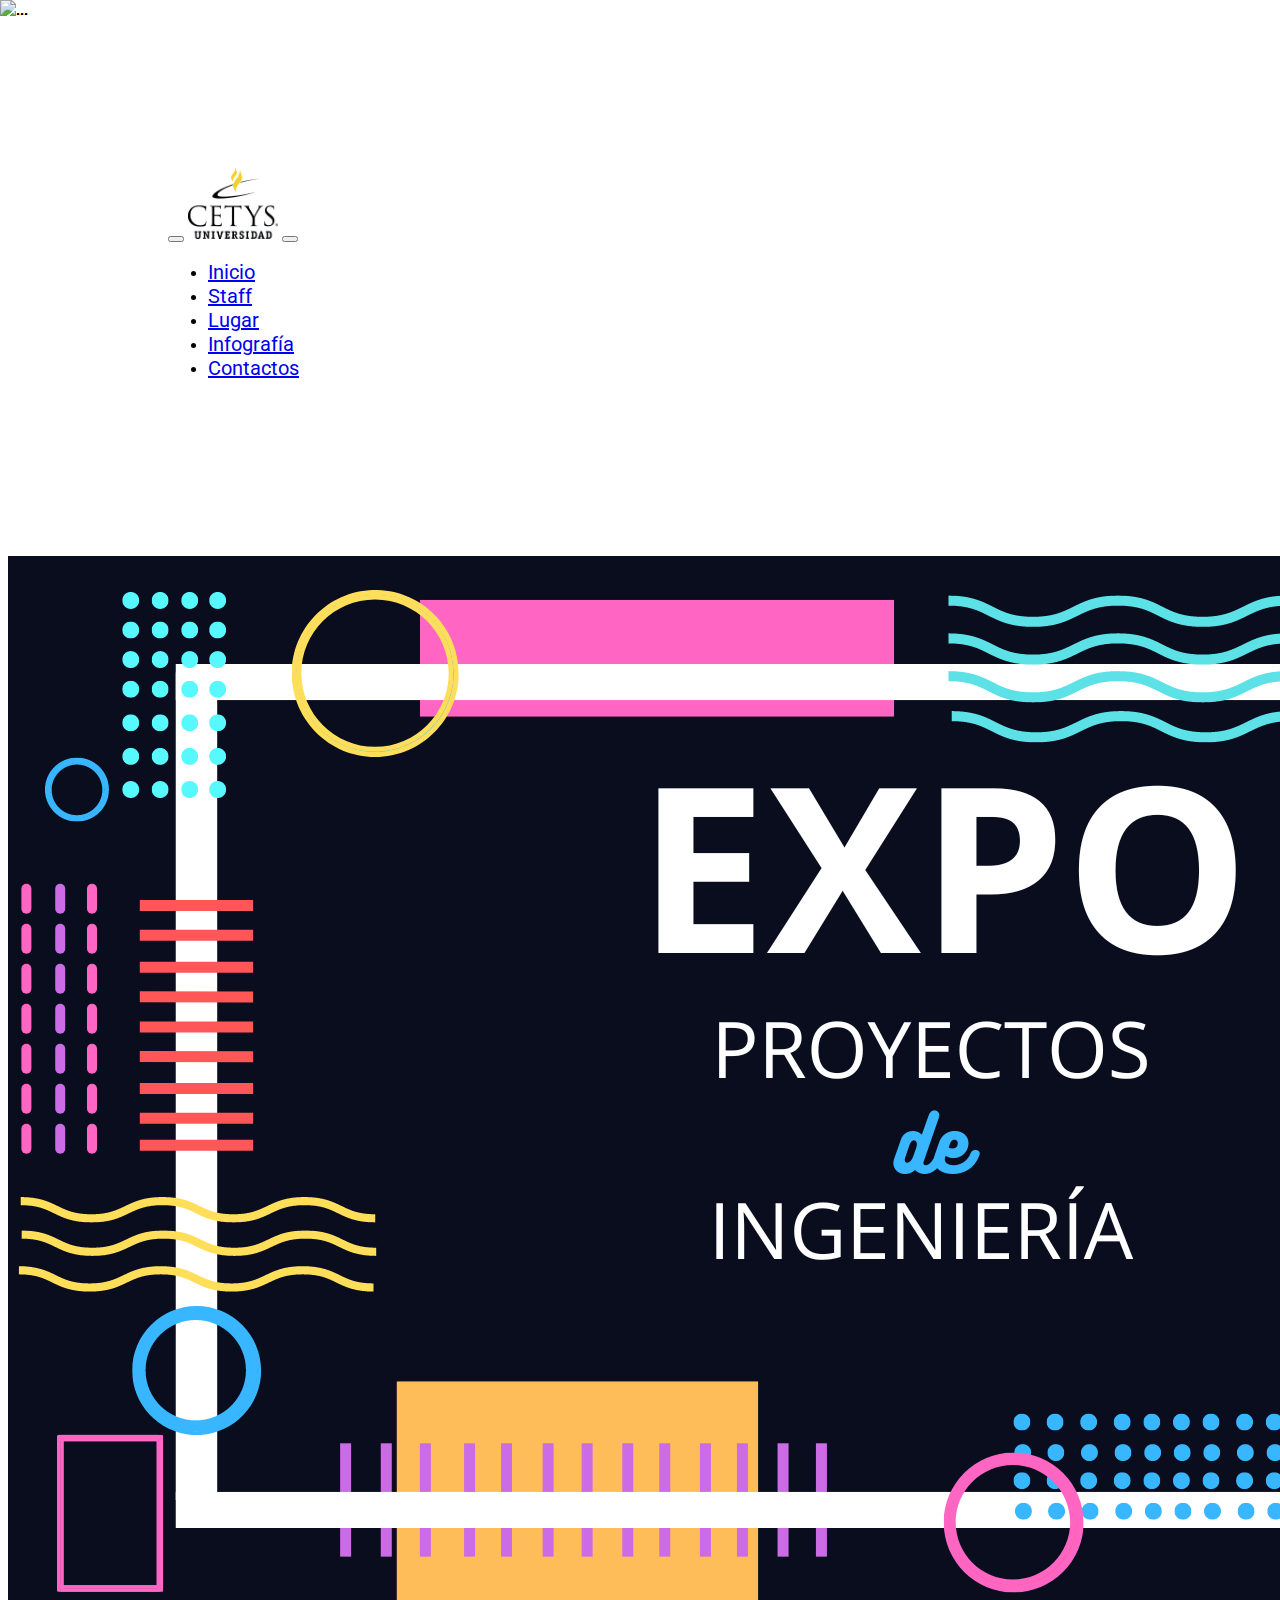
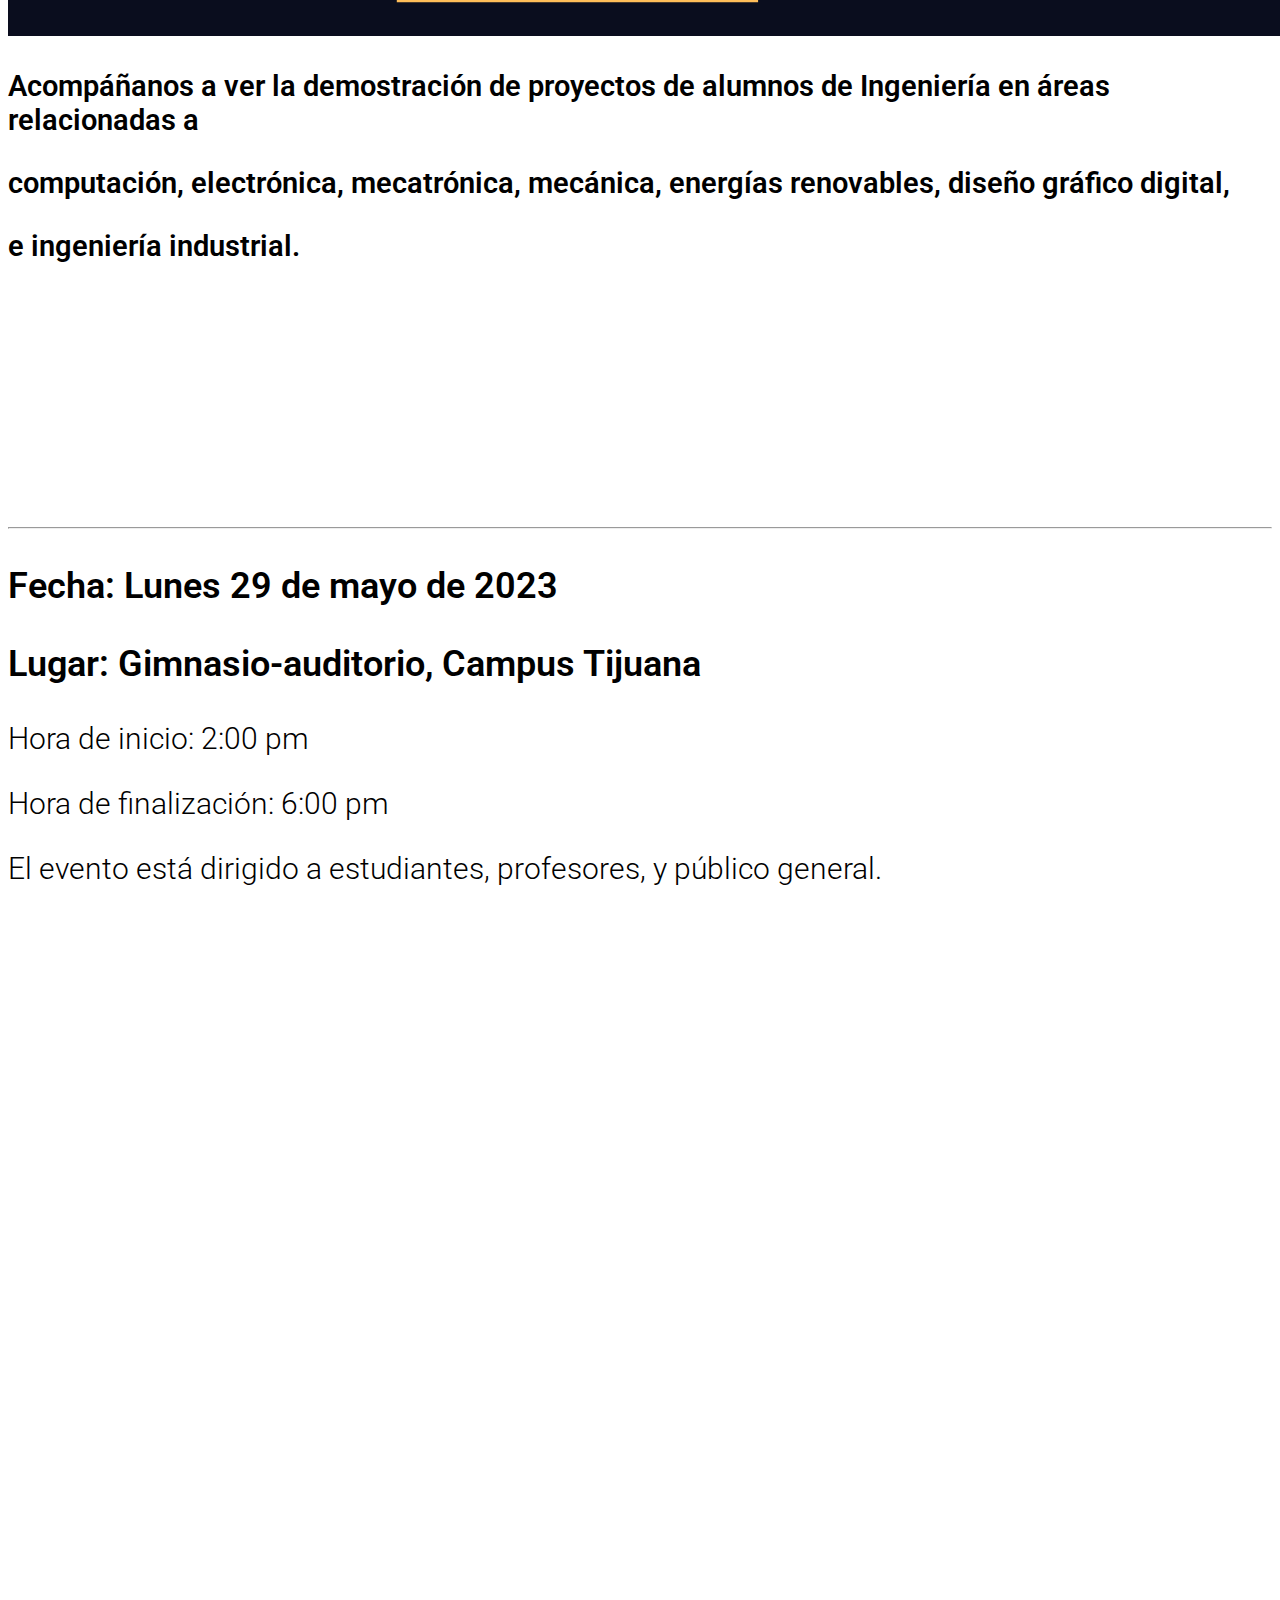
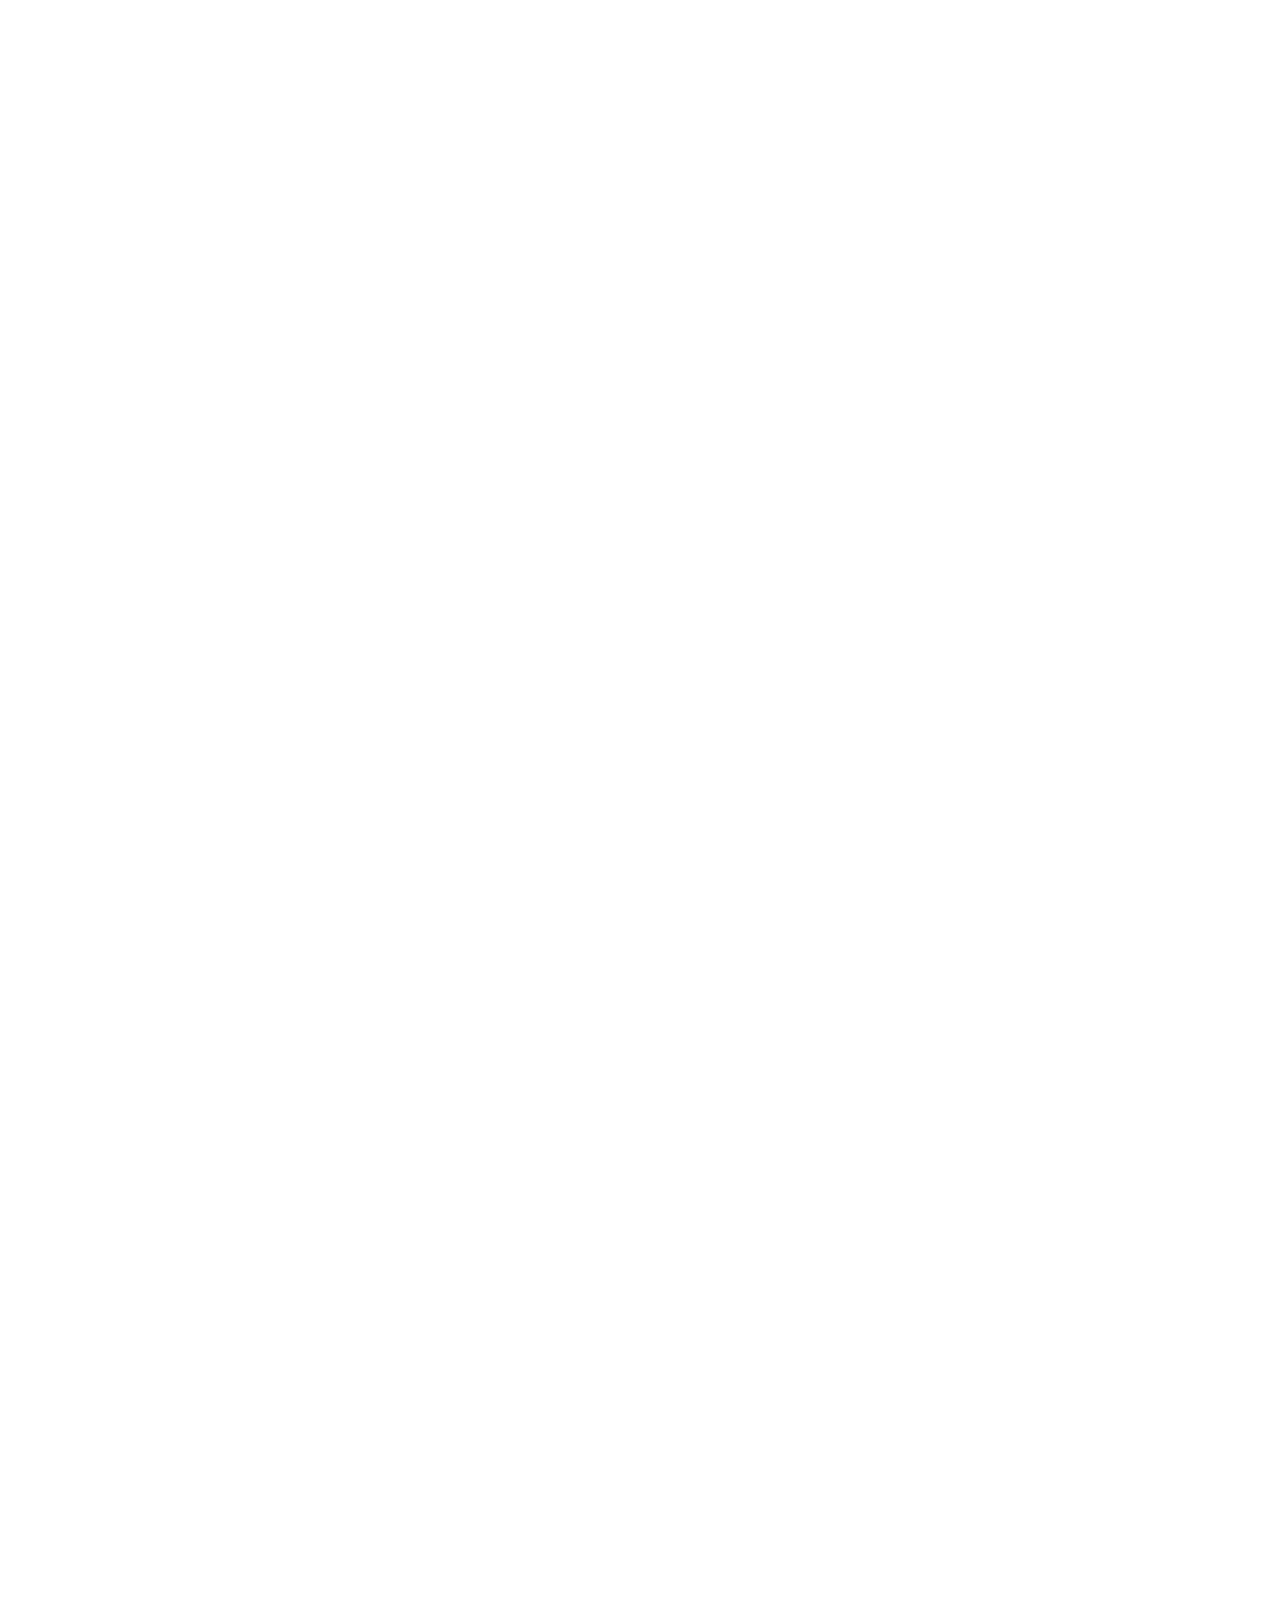
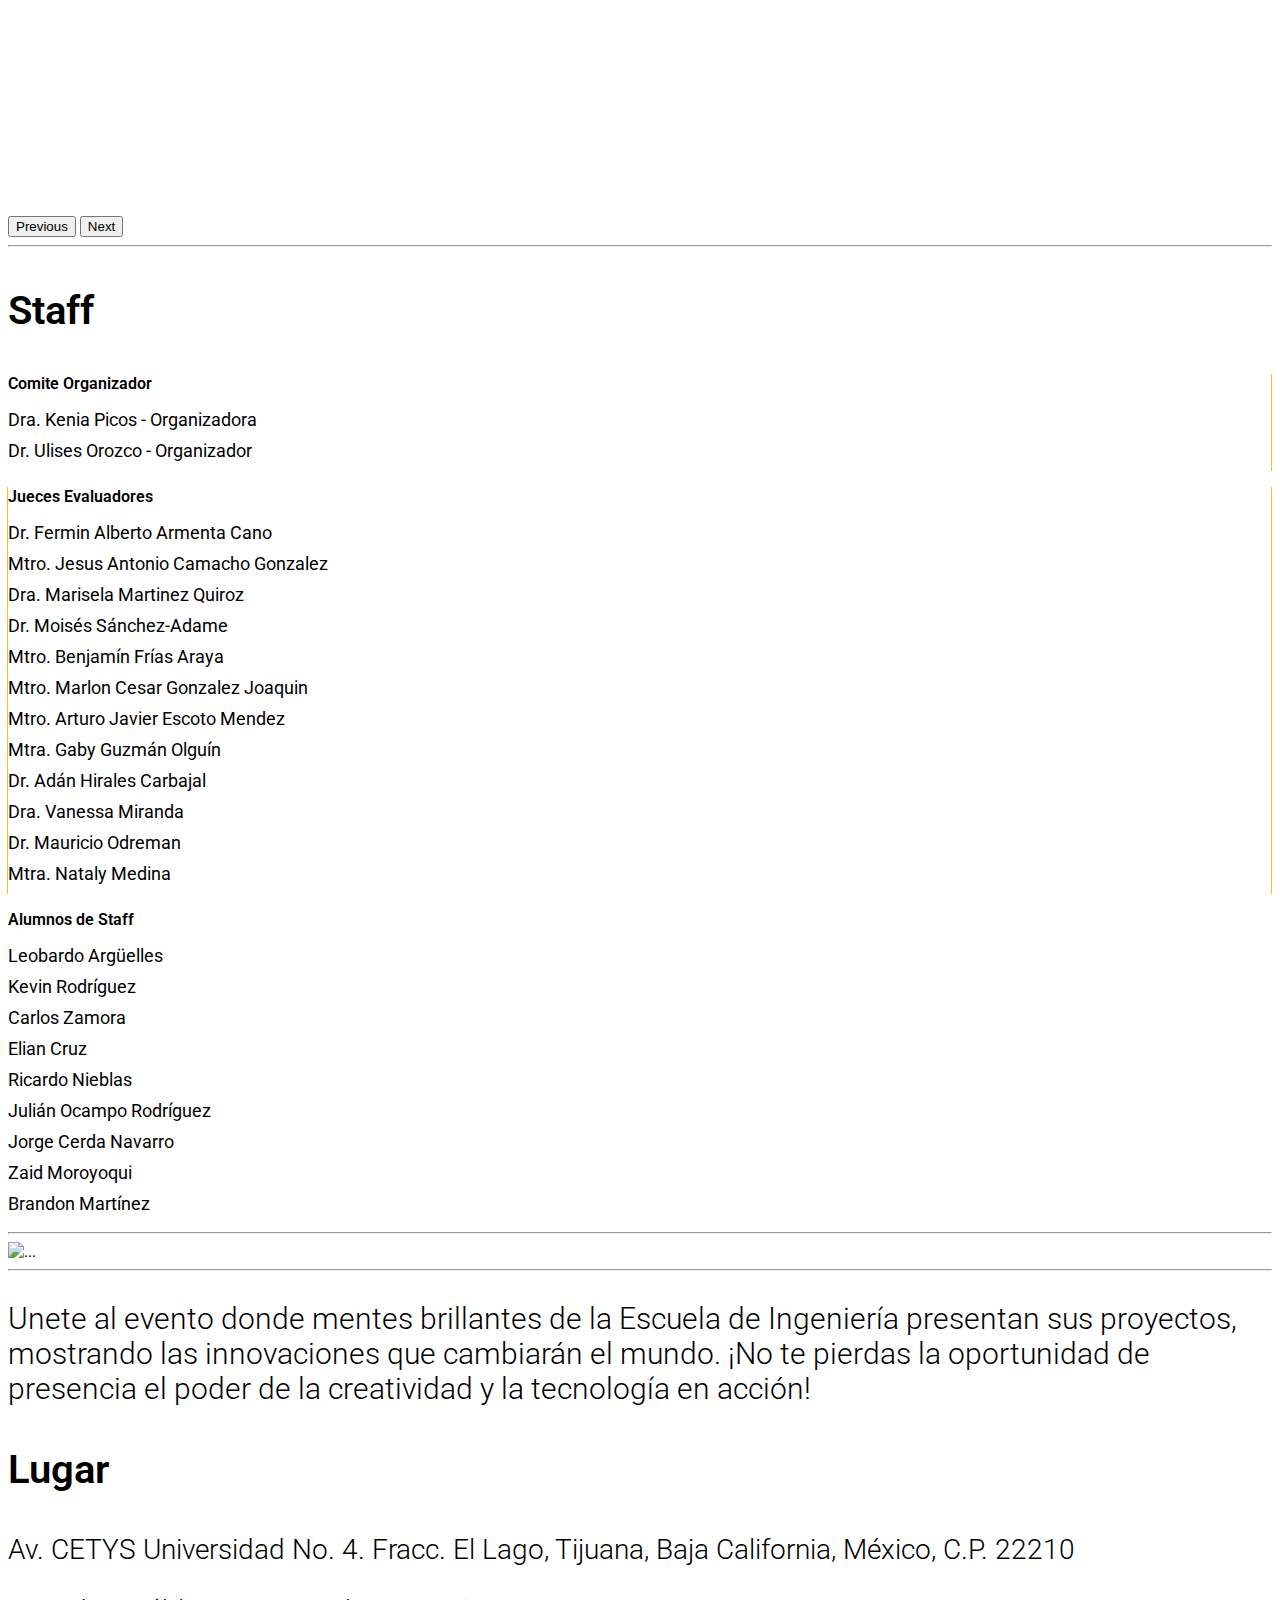
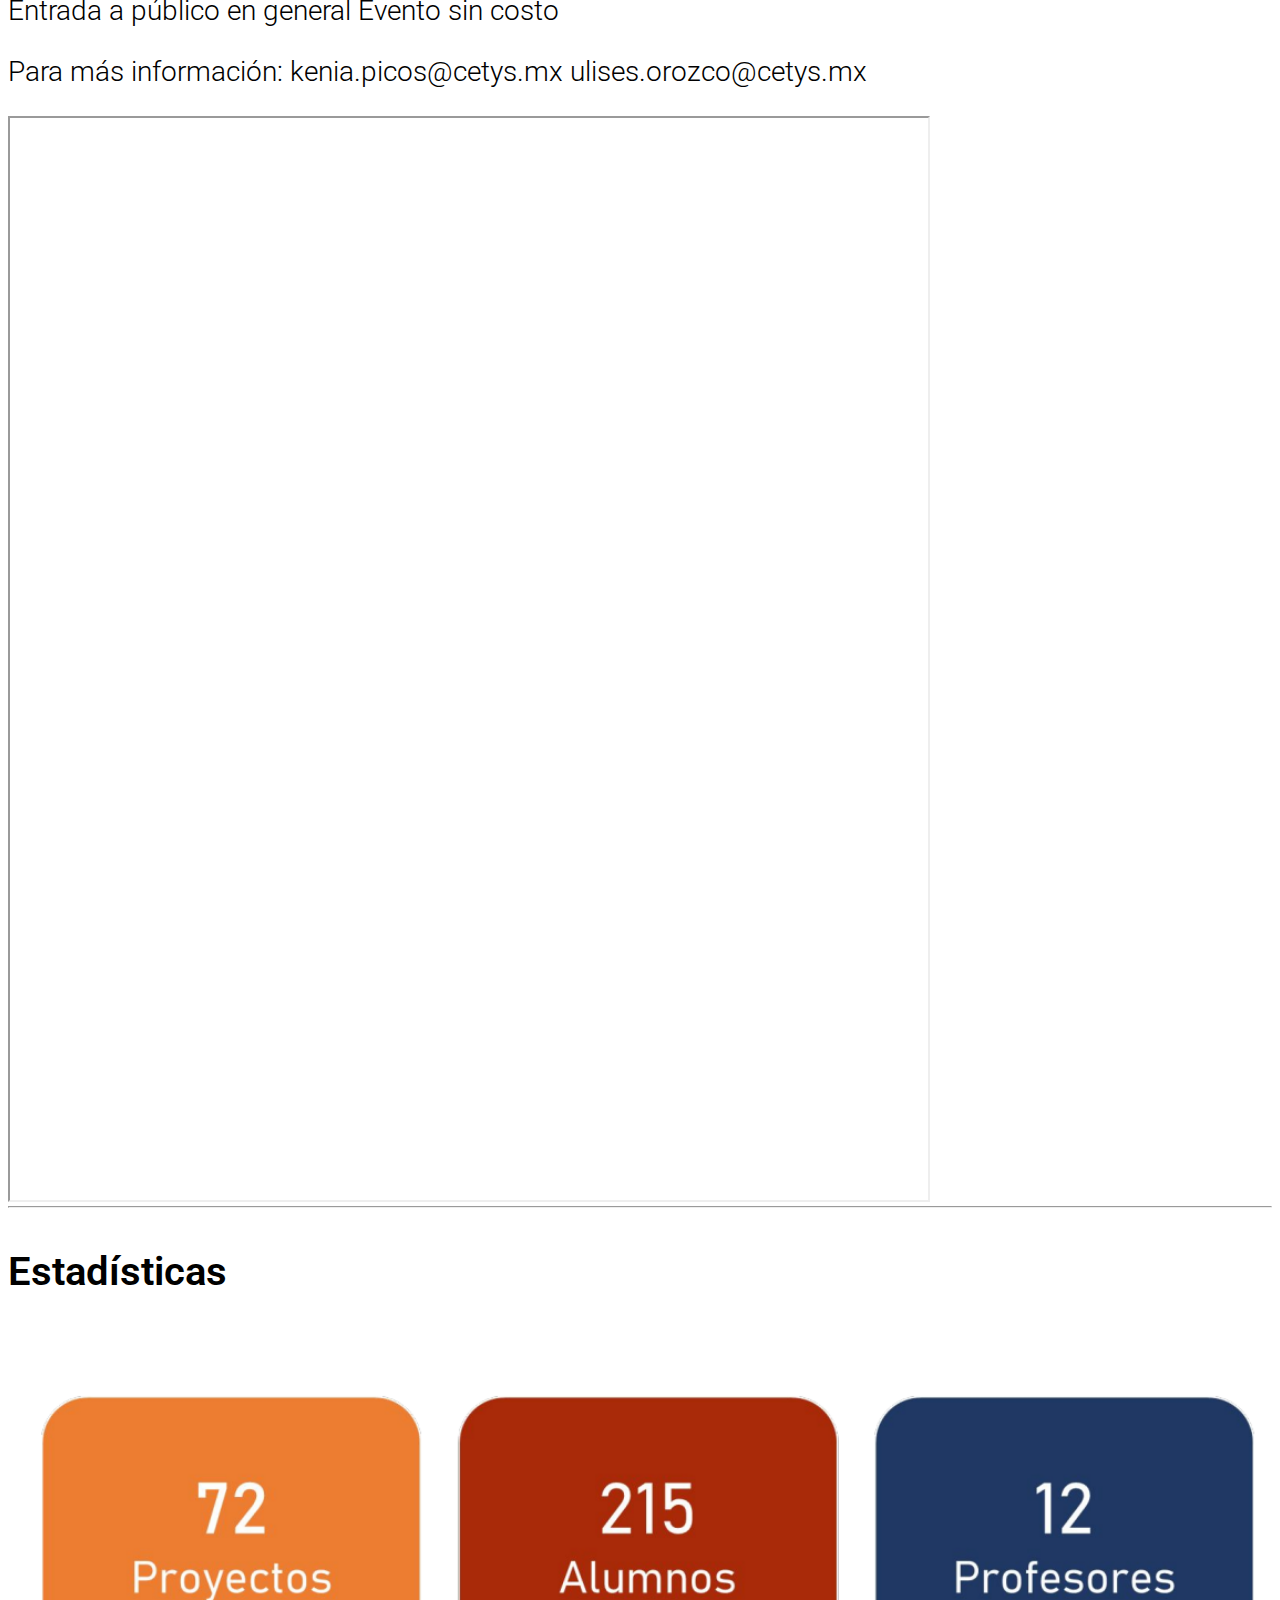
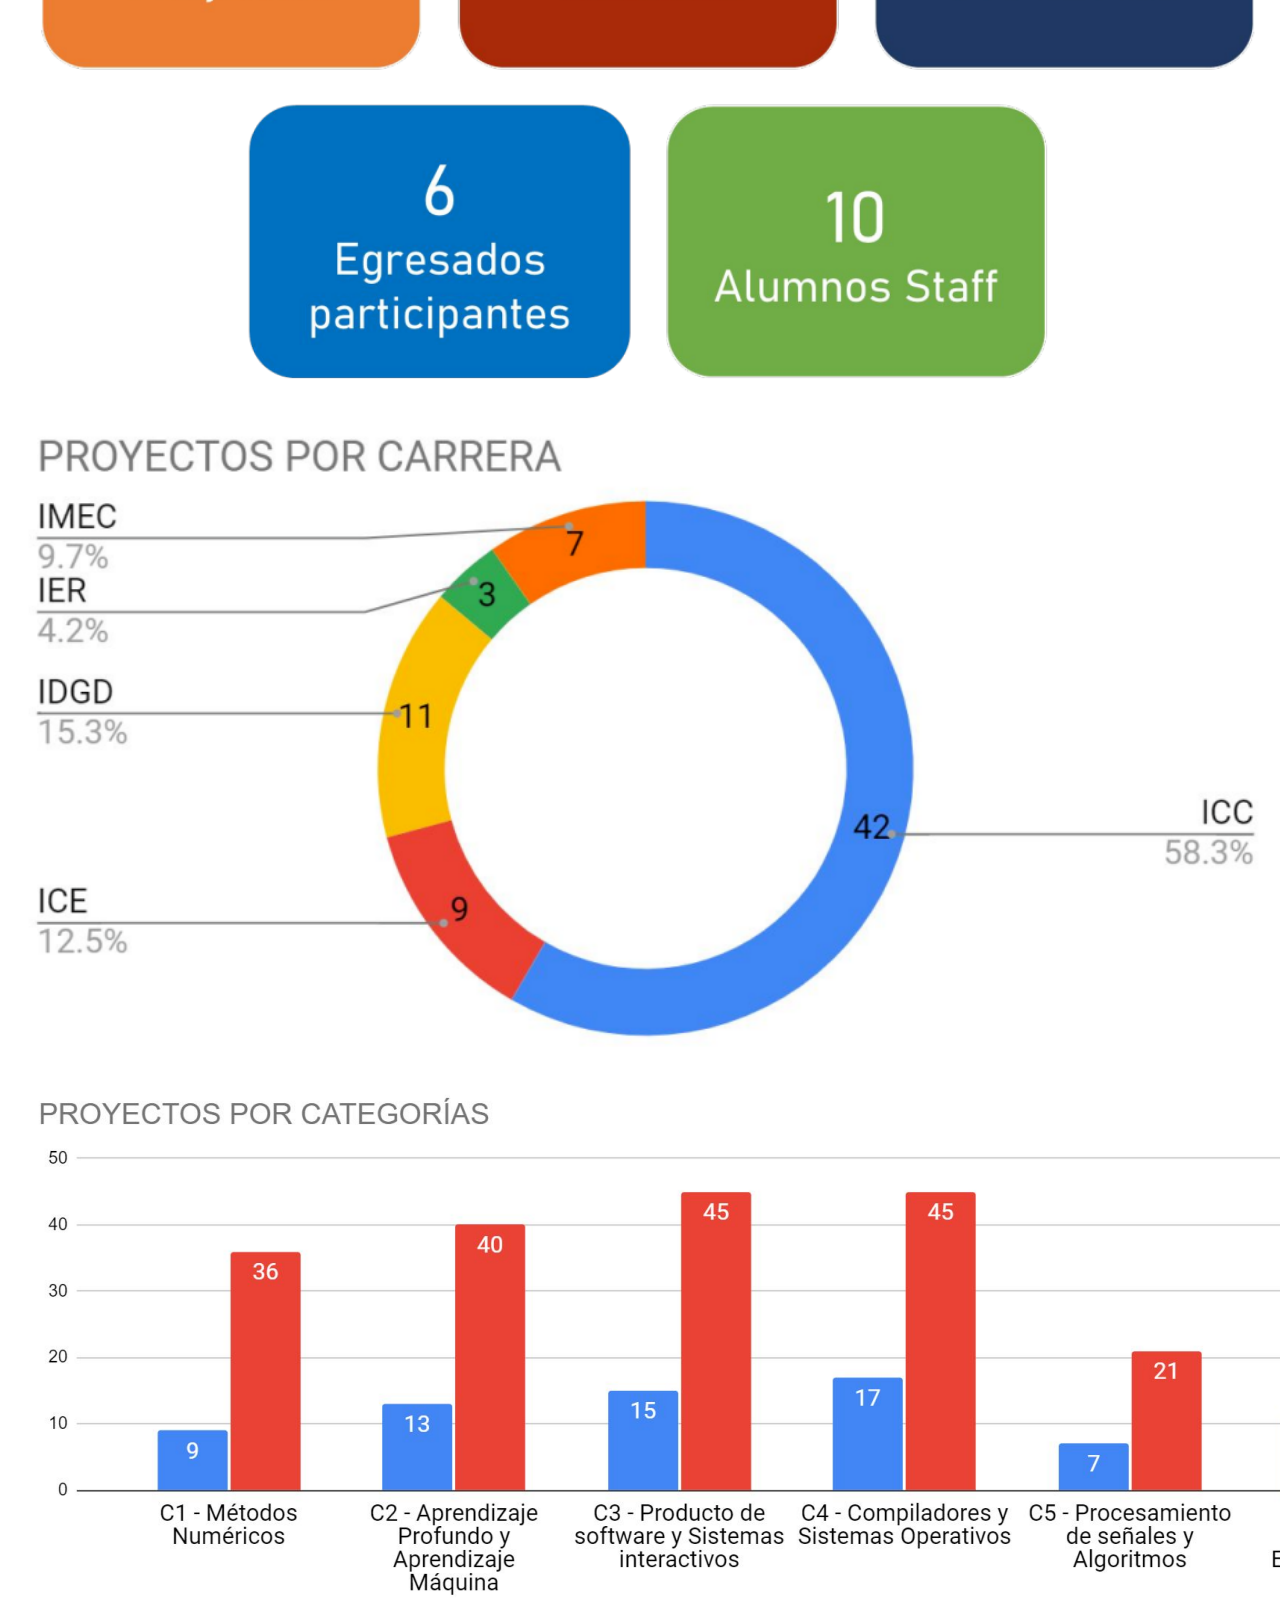
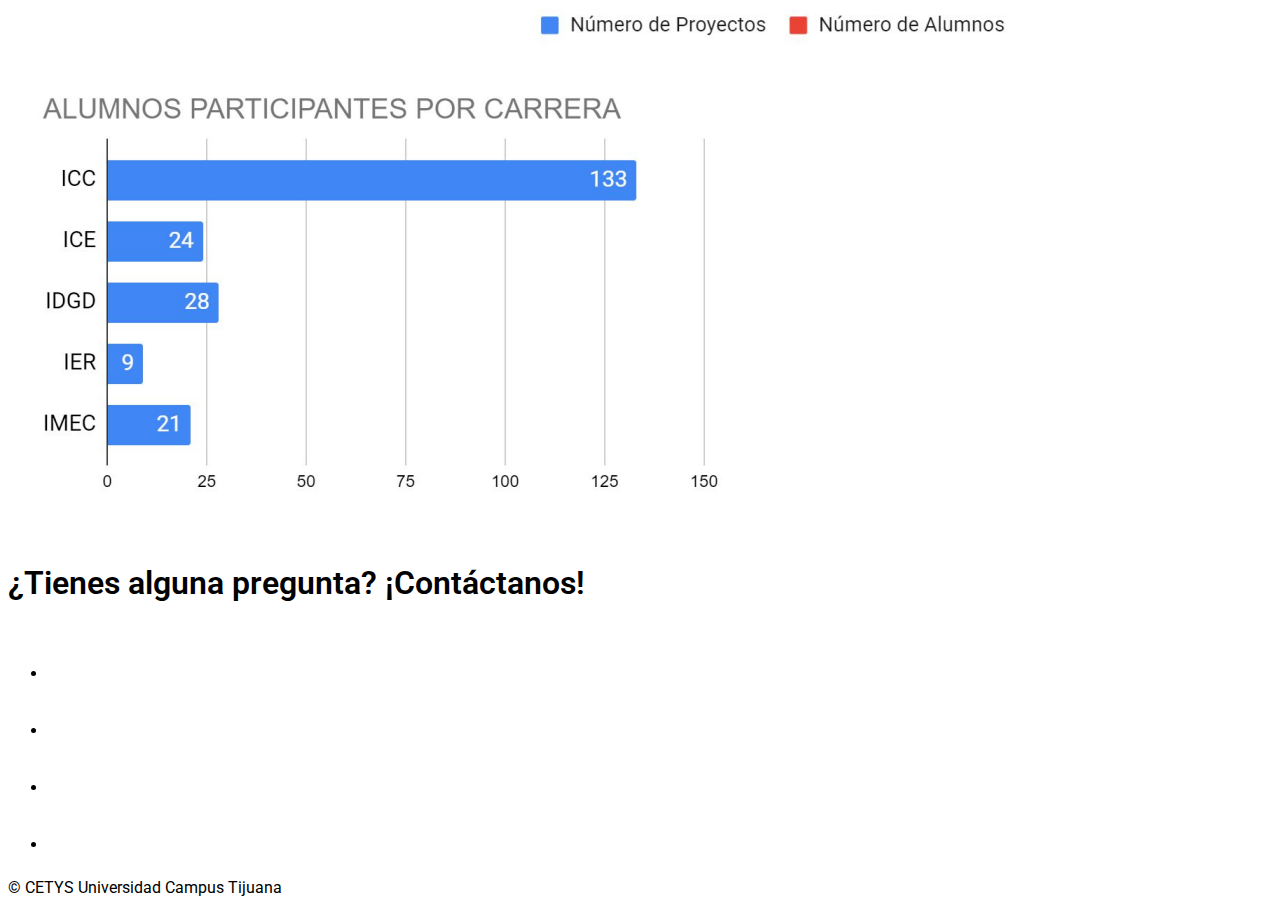
==== commit d1b9ca91: "Ading something I can't add to the main branch" ====
--- a/index.html
+++ b/index.html
@@ -72,67 +72,92 @@
             <div class="col col-info-presentacion">
                 <div class="info-presentacion text-center">
                   <p>Acompáñanos a ver la demostración de proyectos de alumnos de Ingeniería en áreas relacionadas a </p>
-                  <p>computación, electrónica, mecatrónica, mecánica, energías renovables, diseño gráfico digital, e</p>
+                  <p>computación, electrónica, mecatrónica, mecánica, energías renovables, diseño gráfico digital,</p>
                   <p>e ingeniería industrial.</p>
                 </div>
             </div>
           </div>
           <div class="container">
-          <div class="row justify-content-center align-items-center">
-            <hr class="hr hr-blurry"/>
-              <div class="col column-info">
-                  <div class="info-principal">
-                    <div class="info-inv">
-                      <p>
-                        Fecha: Lunes 29 de mayo de 2023
-                      </p>
-                      <p>
-                          Lugar: Gimnasio-auditorio, Campus Tijuana
-                      </p>
-                    </div>
-                      <p>
-                        Hora de inicio: 2:00 pm
-                      </p>
-                      Hora de finalización: 6:00 pm
-                      <p class="mt-4">
-                        El evento está dirigido a estudiantes, profesores, y público general.</p>
-                      </p>
-                    
+            <div class="row justify-content-center align-items-center">
+              <hr class="hr hr-blurry"/>
+                <div class="col column-info">
+                    <div class="info-principal">
+                      <div class="info-inv">
+                        <p>
+                          Fecha: Lunes 29 de mayo de 2023
+                        </p>
+                        <p>
+                            Lugar: Gimnasio-auditorio, Campus Tijuana
+                        </p>
+                      </div>
+                        <p>
+                          Hora de inicio: 2:00 pm
+                        </p>
+                        Hora de finalización: 6:00 pm
+                        <p class="mt-4">
+                          El evento está dirigido a estudiantes, profesores, y público general.</p>
+                        </p>
+                    </div>
+                </div>
+
+              <div class="col">
+                <div id="carouselExample" class="carousel slide">
+                  <div class="carousel-inner">
+                    <div class="carousel-item active">
+                      <img src="img/img-8.jpg"" class="d-block w-100" alt="...">
+                    </div>
+                    <div class="carousel-item">
+                      <img src="img/img-7.jpg" class="d-block w-100" alt="...">
+                    </div>
+                    <div class="carousel-item">
+                      <img src="img/img-3.jpg" class="d-block w-100" alt="...">
+                    </div>
+                    <div class="carousel-item">
+                      <img src="img/img-1.jpg" class="d-block w-100" alt="...">
+                    </div>
+                    <div class="carousel-item">
+                      <img src="img/img-5.jpg" class="d-block w-100" alt="...">
+                    </div>
                   </div>
+                  <button class="carousel-control-prev" type="button" data-bs-target="#carouselExample" data-bs-slide="prev">
+                    <span class="carousel-control-prev-icon" aria-hidden="true"></span>
+                    <span class="visually-hidden">Previous</span>
+                  </button>
+                  <button class="carousel-control-next" type="button" data-bs-target="#carouselExample" data-bs-slide="next">
+                    <span class="carousel-control-next-icon" aria-hidden="true"></span>
+                    <span class="visually-hidden">Next</span>
+                  </button>
+                </div>
+                <!-- <div id="carouselExampleAutoplaying" class="carousel slide" data-bs-ride="carousel">
+                  <div class="carousel-inner">
+                    <div class="carousel-item active" >
+                      <img src="img/img-8.jpg" class="d-block w-100" alt="...">
+                    </div>
+                    <div class="carousel-item">
+                      <img src="img/img-7.jpg" class="d-block w-100" alt="...">
+                    </div>
+                    <div class="carousel-item">
+                      <img src="img/img-3.jpg" class="d-block w-100" alt="...">
+                    </div>
+                    <div class="carousel-item">
+                      <img src="img/img-1.jpg" class="d-block w-100" alt="...">
+                    </div>
+                    <div class="carousel-item">
+                      <img src="img/img-5.jpg" class="d-block w-100" alt="...">
+                    </div>
+                  </div>
+                  <button class="carousel-control-prev" type="button" data-bs-target="#carouselExampleAutoplaying" data-bs-slide="prev">
+                    <span class="carousel-control-prev-icon" aria-hidden="true"></span>
+                    <span class="visually-hidden">Previous</span>
+                  </button>
+                  <button class="carousel-control-next" type="button" data-bs-target="#carouselExampleAutoplaying" data-bs-slide="next">
+                    <span class="carousel-control-next-icon" aria-hidden="true"></span>
+                    <span class="visually-hidden">Next</span>
+                  </button>
+                </div> -->
               </div>
-
-            <div class="col">
-              <div id="carouselExampleAutoplaying" class="carousel slide" data-bs-ride="carousel">
-                <div class="carousel-inner">
-                  <div class="carousel-item active" >
-                    <img src="img/img-8.jpg" class="d-block w-100" alt="...">
-                  </div>
-                  <div class="carousel-item">
-                    <img src="img/img-7.jpg" class="d-block w-100" alt="...">
-                  </div>
-                  <div class="carousel-item">
-                    <img src="img/img-3.jpg" class="d-block w-100" alt="...">
-                  </div>
-                  <div class="carousel-item">
-                    <img src="img/img-1.jpg" class="d-block w-100" alt="...">
-                  </div>
-                  <div class="carousel-item">
-                    <img src="img/img-5.jpg" class="d-block w-100" alt="...">
-                  </div>
-                </div>
-                <button class="carousel-control-prev" type="button" data-bs-target="#carouselExampleAutoplaying" data-bs-slide="prev">
-                  <span class="carousel-control-prev-icon" aria-hidden="true"></span>
-                  <span class="visually-hidden">Previous</span>
-                </button>
-                <button class="carousel-control-next" type="button" data-bs-target="#carouselExampleAutoplaying" data-bs-slide="next">
-                  <span class="carousel-control-next-icon" aria-hidden="true"></span>
-                  <span class="visually-hidden">Next</span>
-                </button>
-              </div>
-            </div>
-            </div>
-          </div>
-        </div>
+            </div>
+          </div>
         </div>
       </div>
     </section>
@@ -143,19 +168,19 @@
       <div class="container-fluid">
         <div id="staff">
           <h1>
-            <p class="text-center"> Staff </p>
+            <p class="text-center info-titulo"> Staff</p>
           </h1>
         </div>
           <div class="row justify-content-center">
             <div class="col col-lg-2  col-md-border">
-              <p class="fs-4">Comite Organizador</p>
+              <p class="fs-4 titulo-staff"">Comite Organizador</p>
                 <div id="columnas" >
-                  <li>Dra.Kenia Picos - Organizadora</li>
-                  <li>Dr.Ulises Orozco - Organizador</li>
+                  <li>Dra. Kenia Picos - Organizadora</li>
+                  <li>Dr. Ulises Orozco - Organizador</li>
                 </div> 
             </div>
             <div class="col col-lg-2  col-md-border">
-              <p class="fs-4">Jueces Evaluadores</p>
+              <p class="fs-4 titulo-staff">Jueces Evaluadores</p>
                 <div id="columnas" class="columnas-content">
                   <li>Dr. Fermin Alberto Armenta Cano</li>
                   <li>Mtro. Jesus Antonio Camacho Gonzalez</li>
@@ -173,7 +198,7 @@
             </div>
             
             <div class="col col-lg-2">
-              <p class="fs-4">Alumnos de Staff</p>
+              <p class="fs-4 titulo-staff">Alumnos de Staff</p>
                 <div id="columnas" class="columnas-content">
                   <li>Leobardo Argüelles</li>
                   <li>Kevin Rodríguez</li>
@@ -195,36 +220,31 @@
       
       <hr class="hr hr-blurry"/>
       <section>
-        <div class="container">
+        <div class="container mt-4">
           <div class="row">
             <div class="col text-center">
-              <img src="img/img-6.JPG" class="rounded" alt="..."width="700px" height="500px">
-
-            </div>
-          </div>
-          <div id="lugar" class="row">
+              <img src="img/img-6.JPG" class="rounded" alt="..."width="750rem" height="500rem">
+
+            </div>
+          </div>
+          <div id="lugar" class="row mt-4">
             <div class="col text-center">
               <hr class="hr hr-blurry"/>
               <div class="info-evento-pasado">
                 <p>
-                  En la imagen superior se muestra la demostración de un estudiante de Ingeniería en 
-                </p>
-                <p>
-                  Ciencias Computacionales, en la cual está presentando su proyecto final ante el público que                 
-                </p>
-                <p>
-                  asistió en la ocasión pasada.</p>
+                  Unete al evento donde mentes brillantes de la Escuela de Ingeniería presentan sus proyectos, mostrando las innovaciones que cambiarán el mundo. 
+¡No te pierdas la oportunidad de presencia el poder de la creatividad y la tecnología en acción!</p>
               </div>
             </div>
           </div>
           
-          <div class="row">
+          <div class="row ">
             <div class="col-sm-4">
-              <p class="info-lugar-titulo text-center">Lugar</p>
+              <p class="info-titulo text-center">Lugar</p>
                     <div class="info-lugar">
                       <p>Av. CETYS Universidad No. 4. Fracc. El Lago, Tijuana, Baja California, México, C.P. 22210
                       </p>
-                      <p>Entrada a público en genera
+                      <p>Entrada a público en general
                         Evento sin costo</p>
                       <p>Para más información:
                         kenia.picos@cetys.mx
@@ -245,13 +265,13 @@
       <hr class="hr hr-blurry"/>
       <section>
         <div class="col text-center">
-          <p class="info-lugar-titulo">Estadisticas</p>
+          <p class="info-titulo">Estadísticas</p>
           
         </div>
       </section>
 
       <!--Sección de fotos de estadisticas  -->
-      <section>
+      <section id="infografia">
         <div class="container d-flex flex-column">
           <div class="row justify-content-center align-items-center">
             <div class="col-6">
@@ -272,74 +292,21 @@
         </div>
       </div>
     </section>
-        <!-- <div class="container-fluid text-center">
-            <div class="row">
-              <div class="row justify-content-center align-items-center">
-                <div class="col">
-                    <div class="card align-items-center">
-                      <img src="img/IMAGE3.jpg" class="d-block rounded" alt="..."width="101%" height="100%">
-
-                    </div>
-                  </div>
-                  <div class="col">
-                    <div class="info-evento-pasado">
-                      <p>
-                        Descripción de los ganadores del evento del año
-                      </p>
-                      <p>
-                        pasados: alumnos, categoría del proyecto y nombre del
-                      
-                      </p>
-                      <p>
-                        proyecto. Primeros 3 lugares.</p>
-                    </div>
-                  </div>
-                </div>
-              </div>
-            </div>
-          </div>
-
-          <div class="row">
-            <div class="col text-center">
-              <div id="infografia">
-                <h1>
-                  Estadisticas 
-                </h1>
-            </div>
-          </div>
-          <div class="row">
-            <div class="col-sm">
-              <img src="img/graficas-1.png" class="d-block rounded" alt="..."width="101%" height="100%">
-
-            </div>
-            <div class="col-6">
-              <img src="img/graficas-2.png" class="d-block rounded" alt="..."width="101%" height="100%">
-
-            </div>
-            <div class="col-sm">
-              <img src="img/graficas-3.png" class="d-block rounded" alt="..."width="101%" height="100%">
-
-            </div>
-          </div>
-        </div>
-      </div> -->
-      
-
-      <!-- Sección contactos -->
+    
     <section>
       <div class="container">
         <div id="contacto">
           <h1>
-            <p class="info-footer">
+            <p class="info-titulo-footer text-center">
               ¿Tienes alguna pregunta? ¡Contáctanos!
             </p>
           </h1>
           <footer class="py-3 my-4">
             <ul class="nav justify-content-center border-bottom pb-3 mb-3">
-              <li class="nav-item"><a href="#" class="nav-link px-3 text-body-secondary"><i class="fa-brands fa-facebook"></i></a></li>
-              <li class="nav-item"><a href="#" class="nav-link px-3 text-body-secondary"><i class="fa-brands fa-whatsapp"></i></a></li>
-              <li class="nav-item"><a href="#" class="nav-link px-3 text-body-secondary"><i class="fa-brands fa-instagram"></i></a></li>
-              <li class="nav-item"><a href="#" class="nav-link px-3 text-body-secondary"><i class="fa-solid fa-envelope"></i></a></li>
+              <li class="nav-item"><a href="https://www.facebook.com/cetysuniversidadtij" class="nav-link px-3 text-body-secondary"><i class="fa-brands fa-facebook"></i></a></li>
+              <li class="nav-item"><a href="https://api.whatsapp.com/send?phone=5216643860056" class="nav-link px-3 text-body-secondary"><i class="fa-brands fa-whatsapp"></i></a></li>
+              <li class="nav-item"><a href="https://www.instagram.com/cetystijuana/" class="nav-link px-3 text-body-secondary"><i class="fa-brands fa-instagram"></i></a></li>   
+              <li class="nav-item"><a href="mailto:comunicaciontij@cetys.mx" target="_blank" rel="noopener noreferrer"class="nav-link px-3 text-body-secondary"><i class="fa-solid fa-envelope"></i></a></li>
             </ul>
             <p class="text-center text-body-secondary">&copy; CETYS Universidad Campus Tijuana</p>
           </footer>
--- a/style.css
+++ b/style.css
@@ -169,8 +169,7 @@
 /* Textos prinicpales */
 .info-presentacion{
     font-weight: 600;
-    font-size: 36px;
-    color: rgb(0, 0, 0);
+    font-size: 1.8rem;
 }
 
 .info-principal{
@@ -197,9 +196,17 @@
     font-weight: 600;
     font-size: 36px;
 }
-.info-footer{
-    font-weight: 600;
-    font-size: 36px;
+.info-titulo-footer{
+    font-weight: 600;
+    font-size: 2rem;
+}
+.info-titulo{
+    font-weight: 600;
+    font-size: 2.5rem;
+}
+.titulo-staff{
+    font-weight: 600;
+    font-size: 1.4girem;
 }
 
 
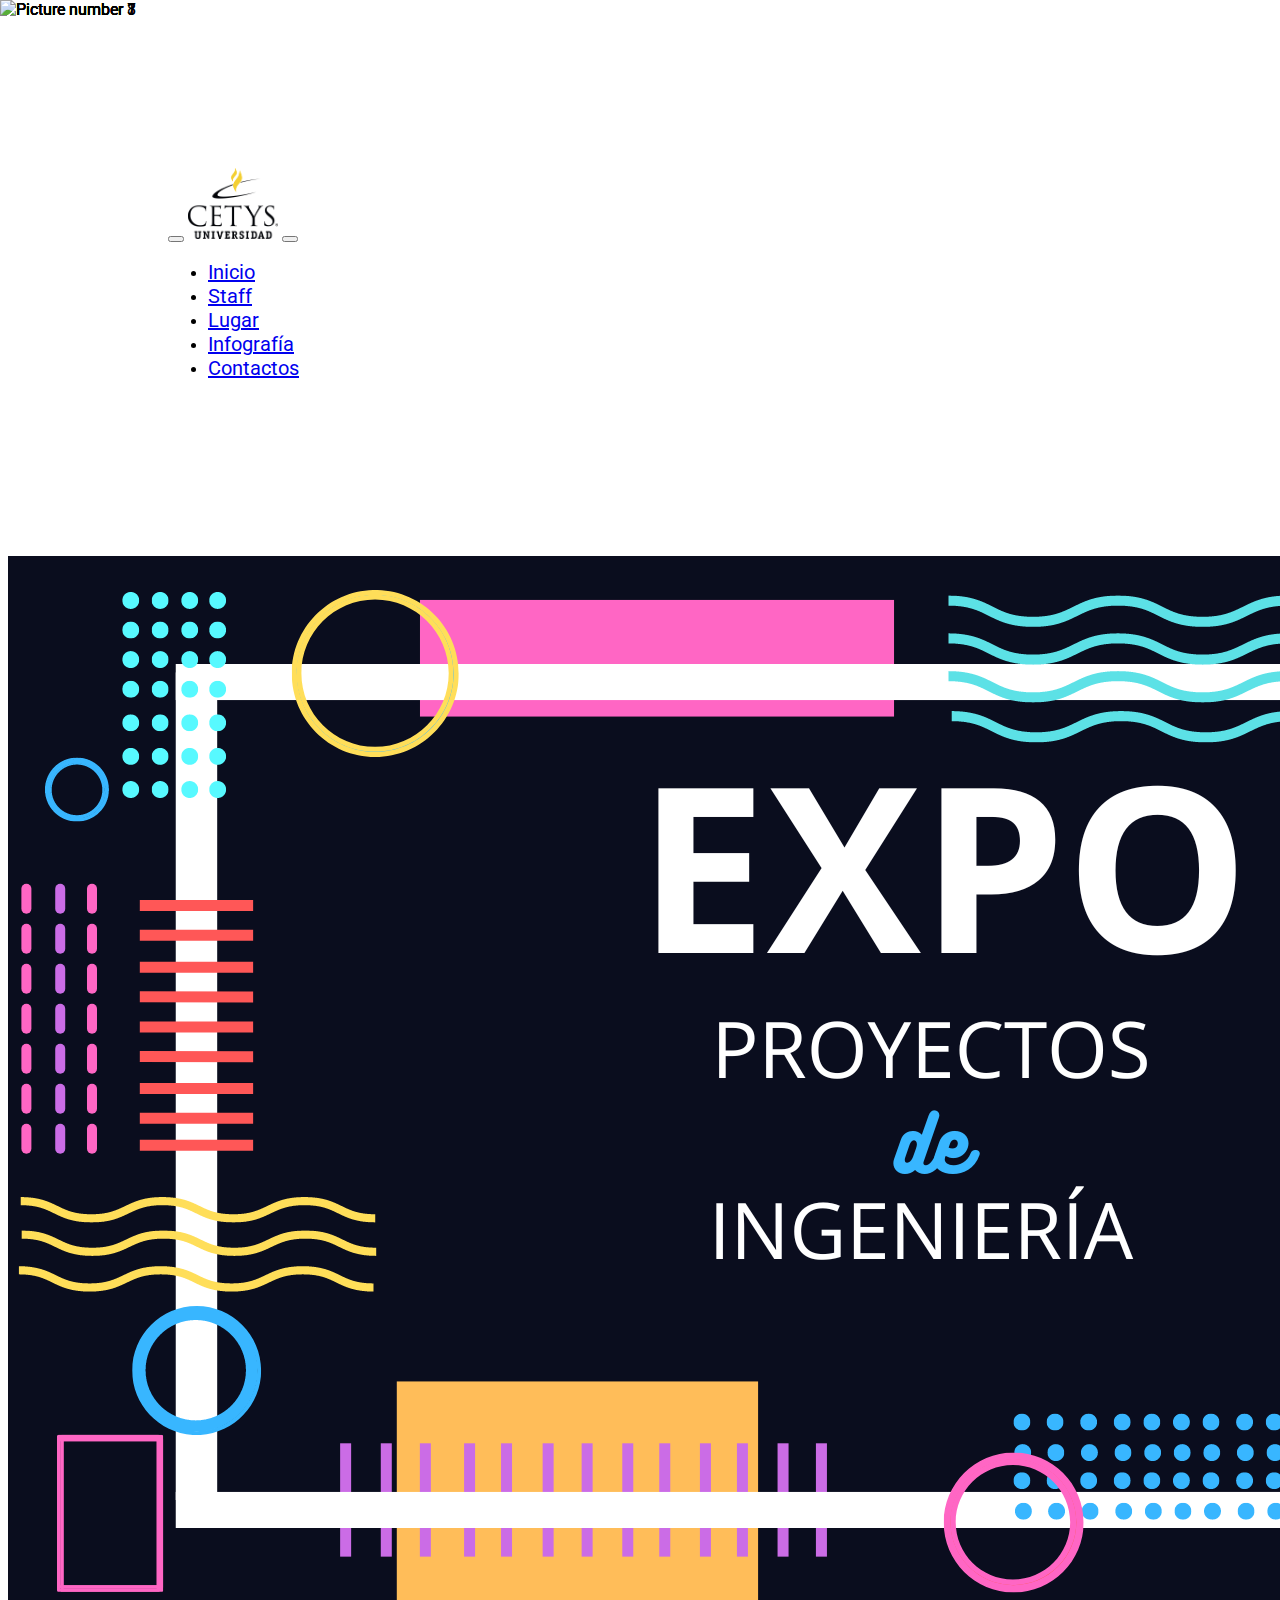
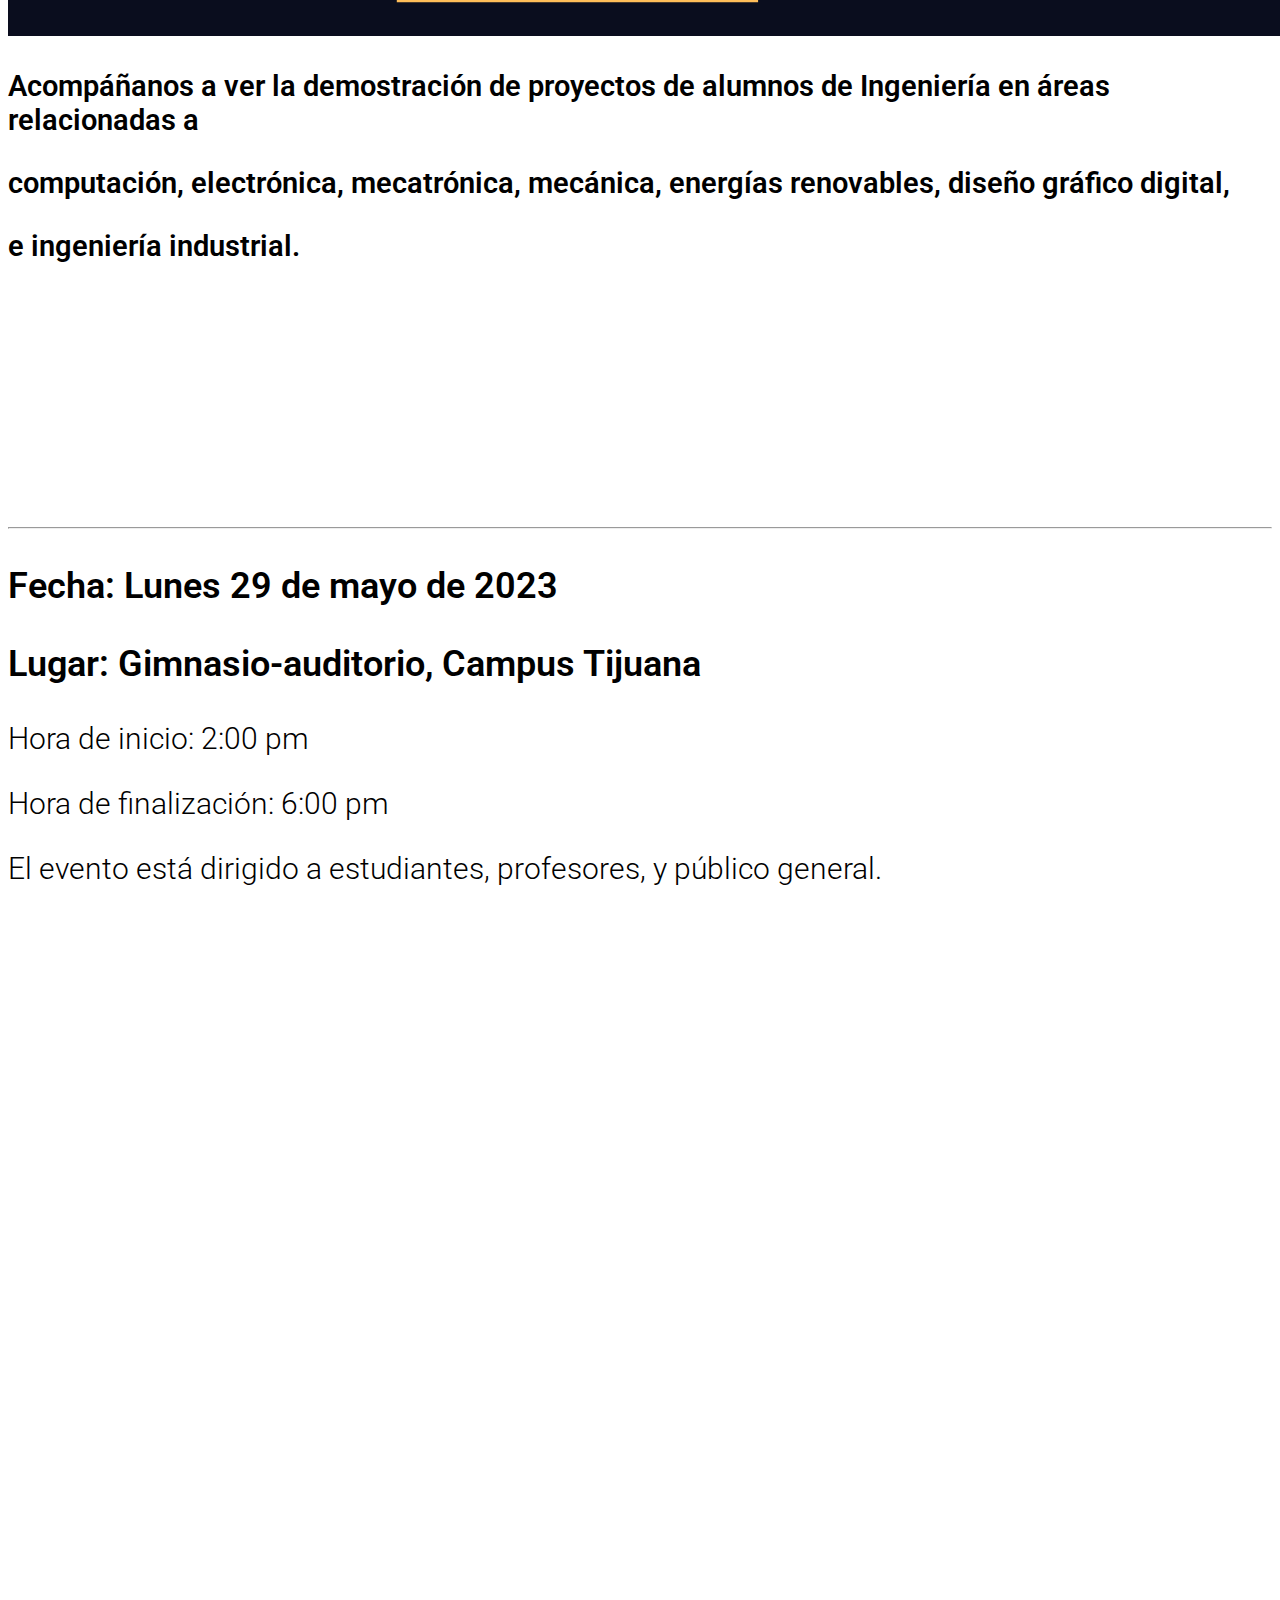
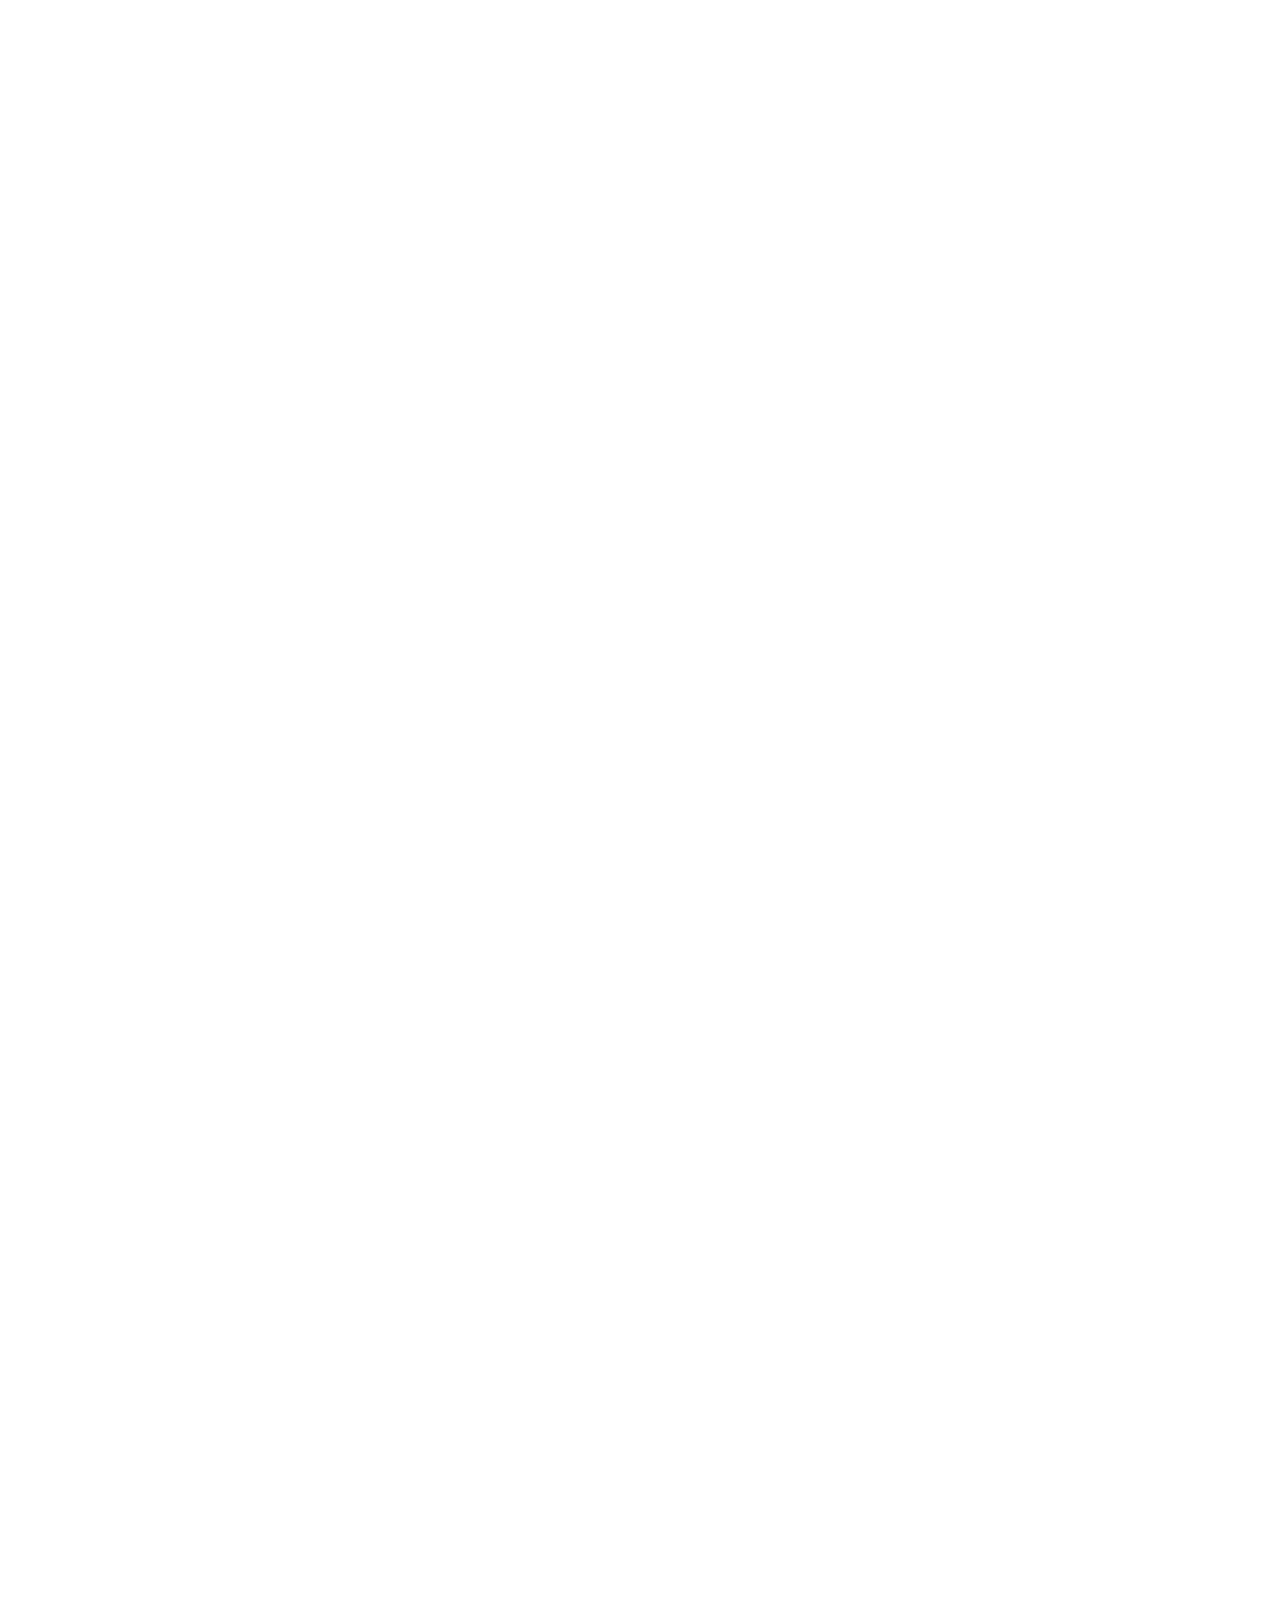
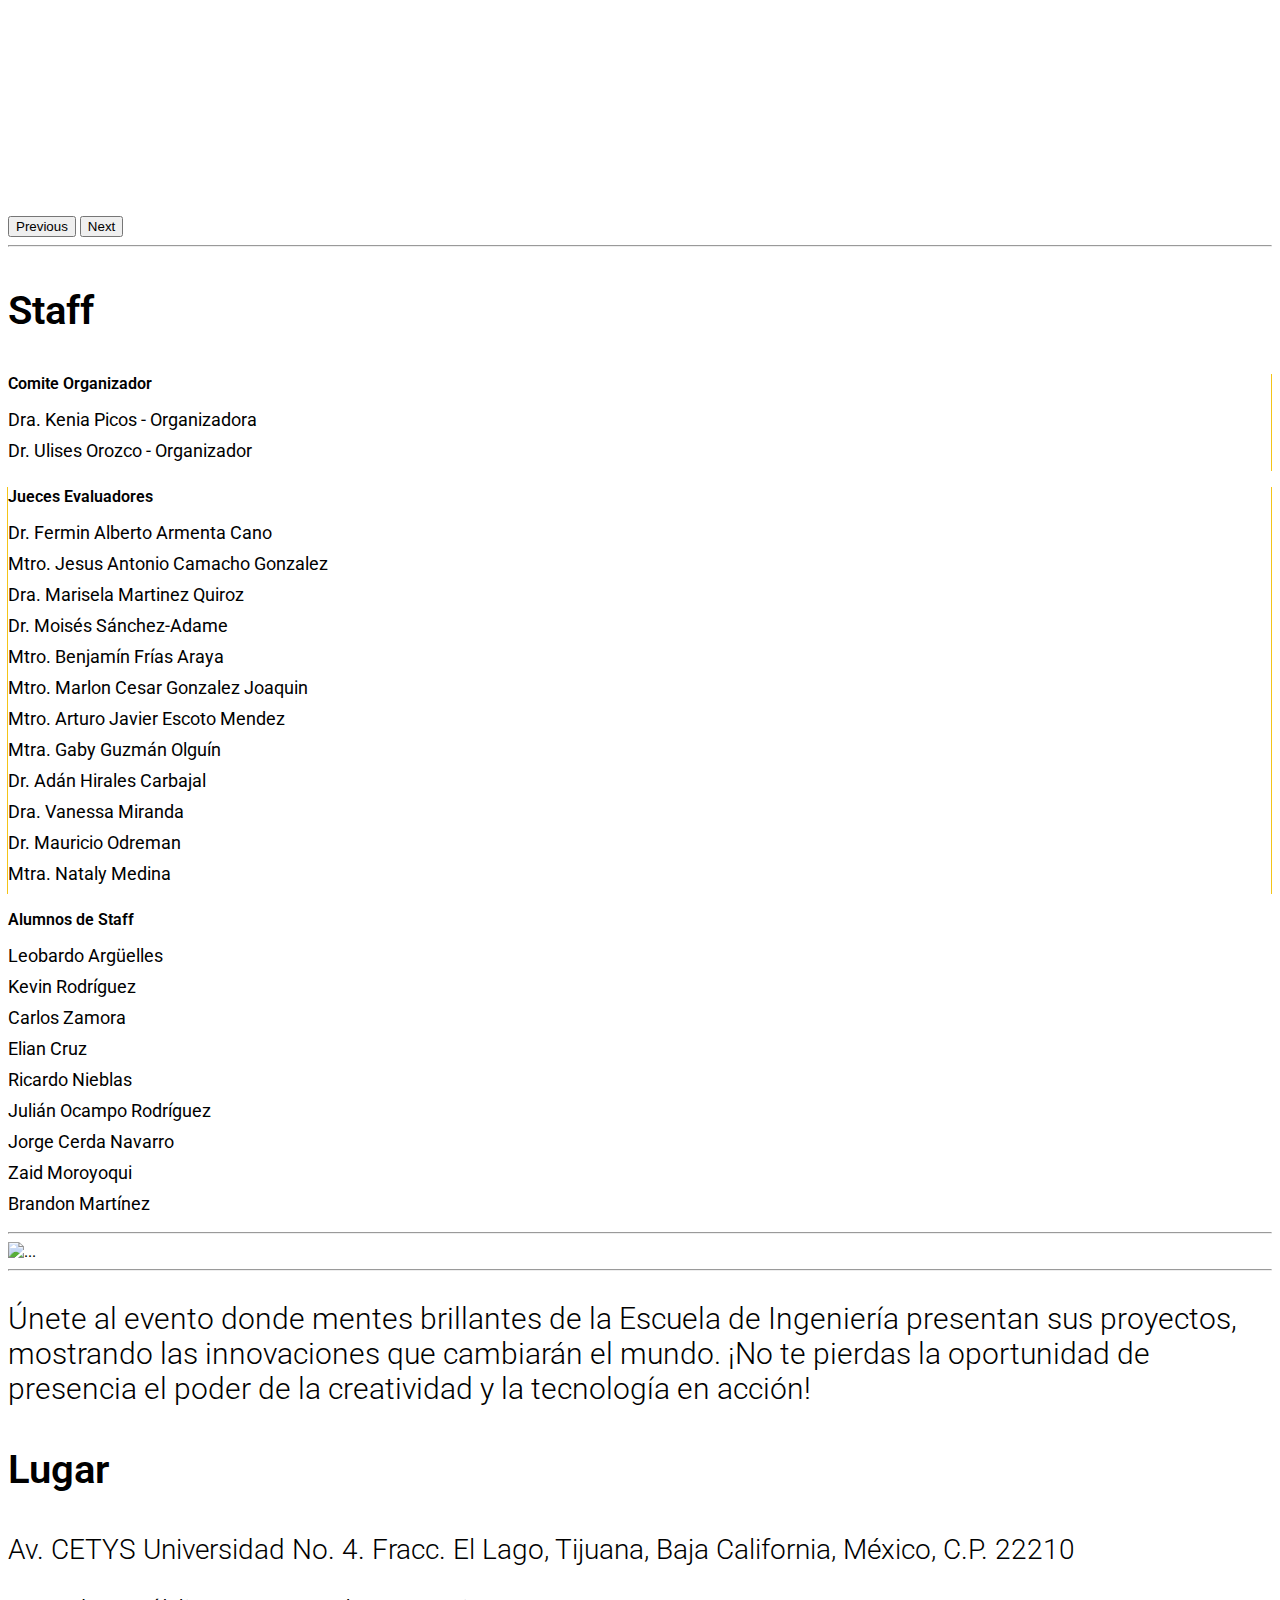
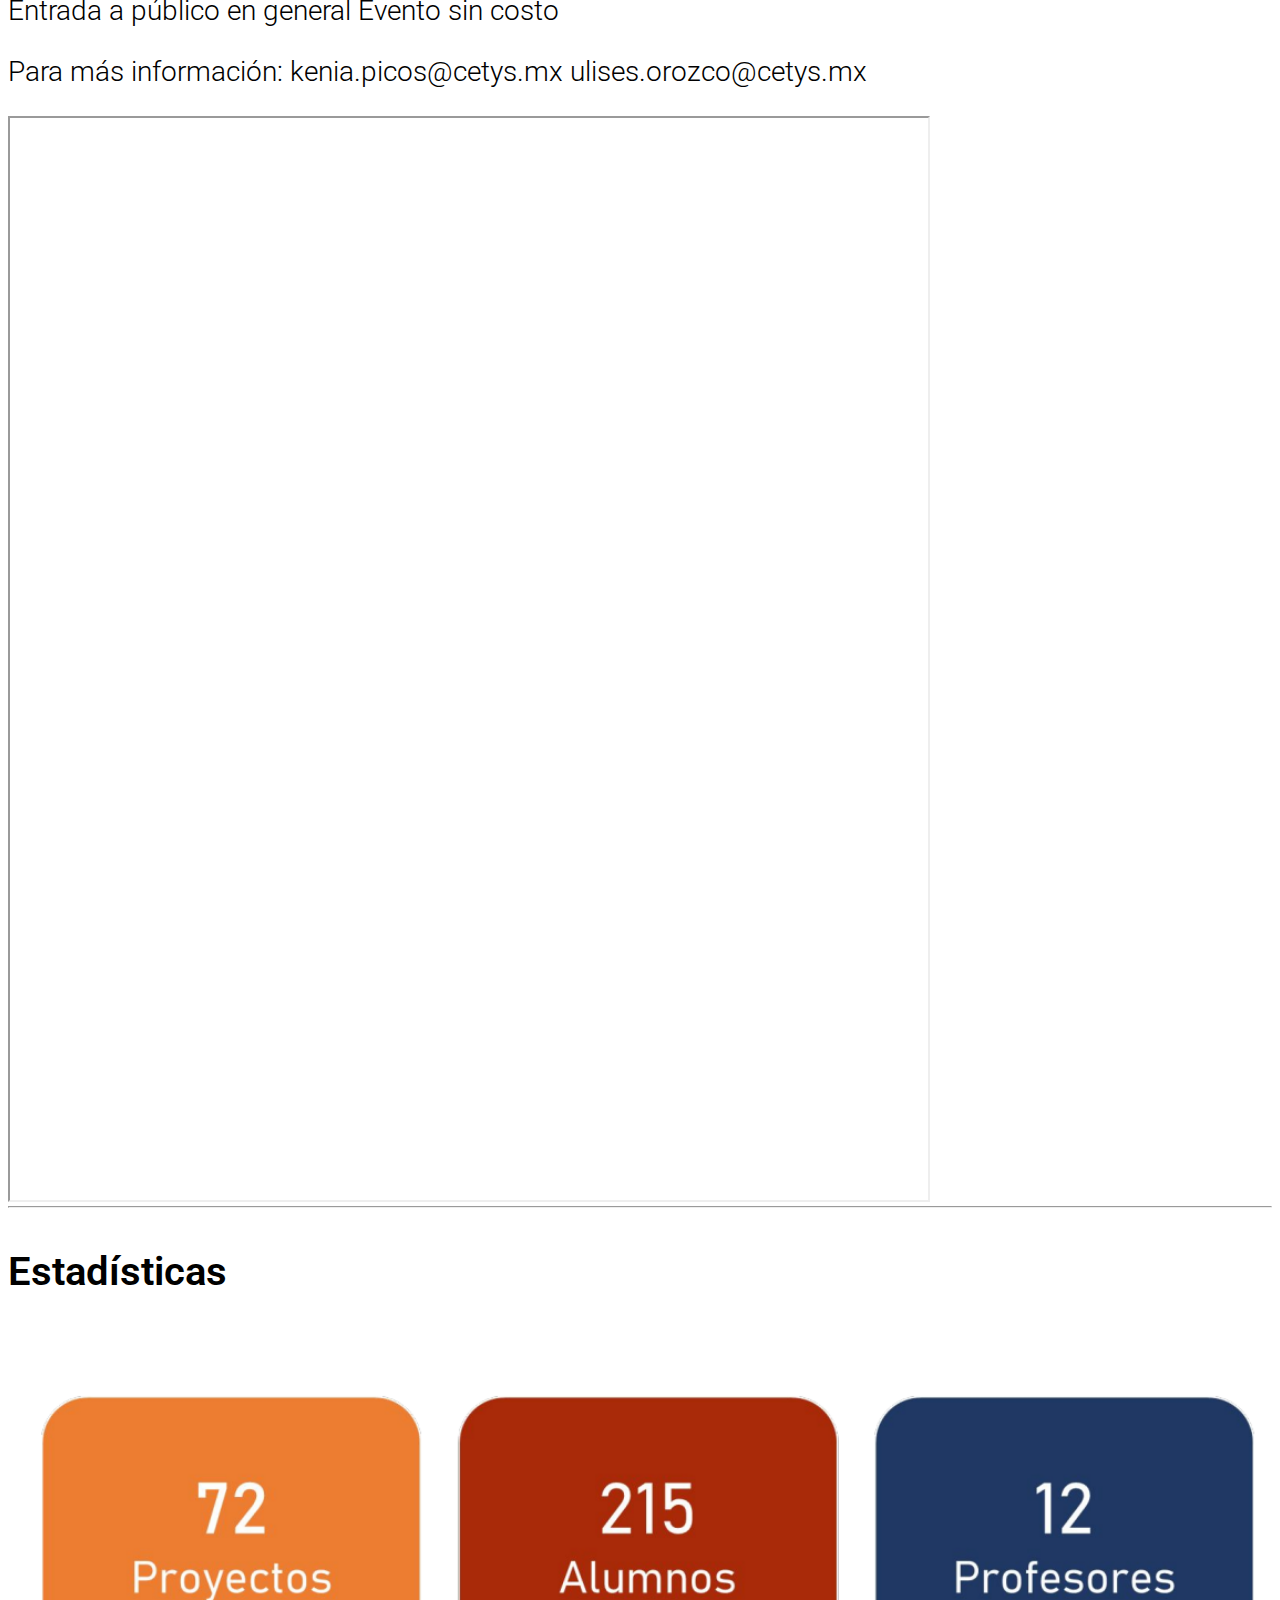
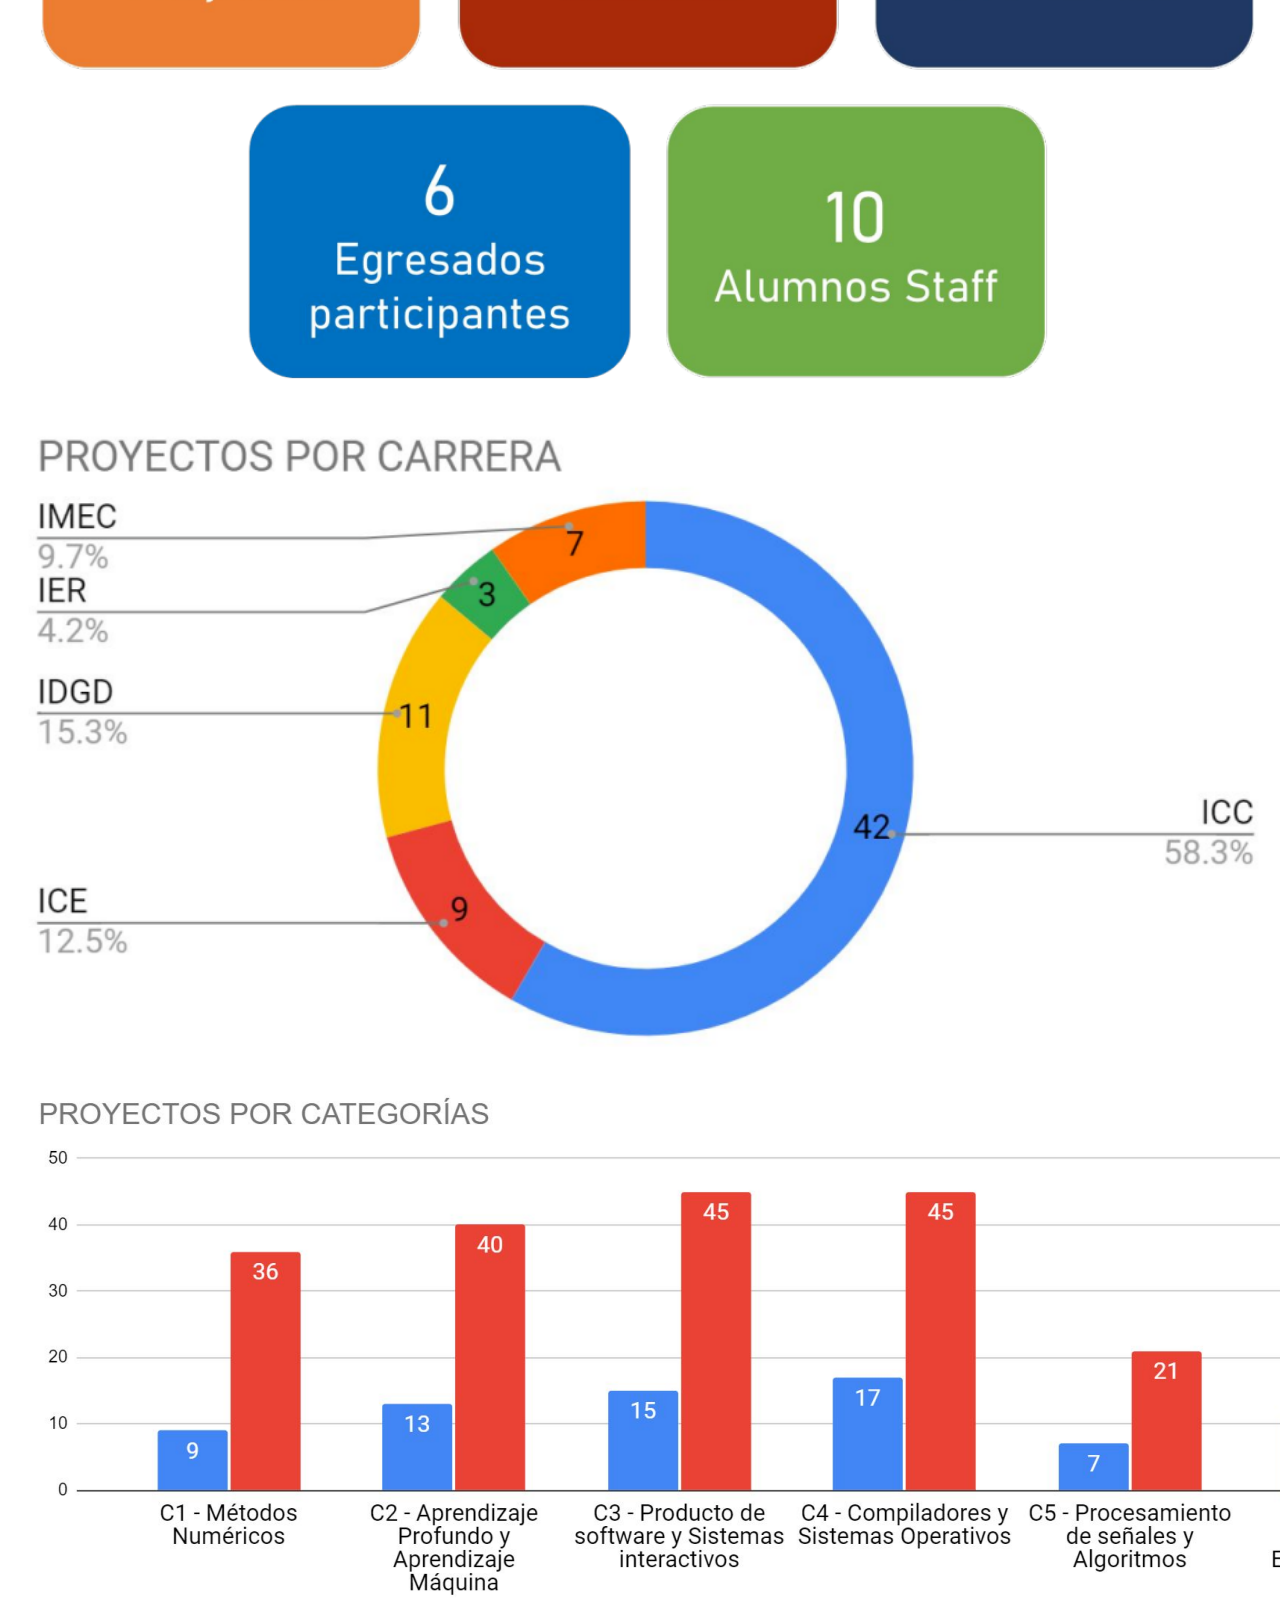
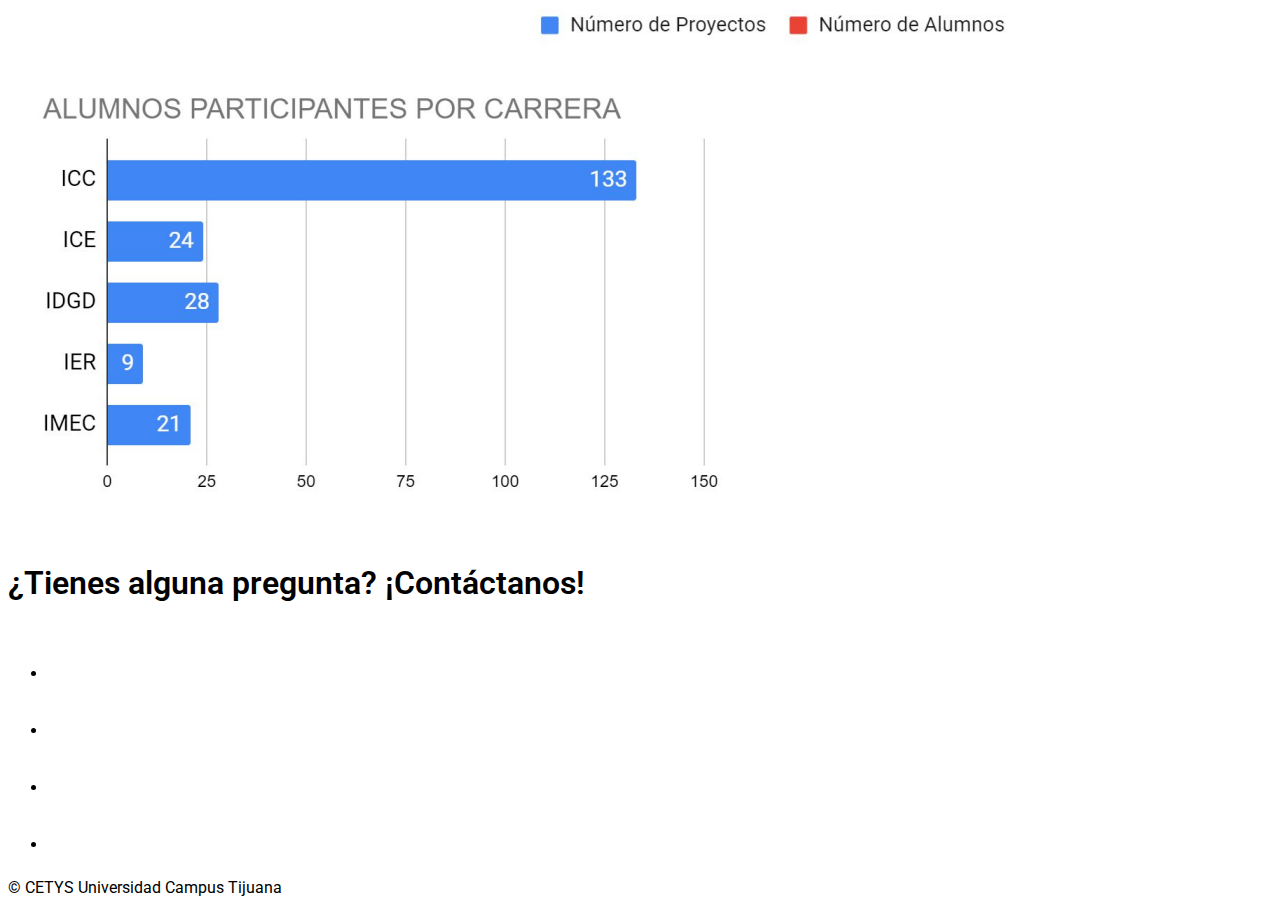
==== commit 7e15679d: "fixing carousel img issues" ====
--- a/index.html
+++ b/index.html
@@ -104,19 +104,19 @@
                 <div id="carouselExample" class="carousel slide">
                   <div class="carousel-inner">
                     <div class="carousel-item active">
-                      <img src="img/img-8.jpg"" class="d-block w-100" alt="...">
-                    </div>
-                    <div class="carousel-item">
-                      <img src="img/img-7.jpg" class="d-block w-100" alt="...">
-                    </div>
-                    <div class="carousel-item">
-                      <img src="img/img-3.jpg" class="d-block w-100" alt="...">
-                    </div>
-                    <div class="carousel-item">
-                      <img src="img/img-1.jpg" class="d-block w-100" alt="...">
-                    </div>
-                    <div class="carousel-item">
-                      <img src="img/img-5.jpg" class="d-block w-100" alt="...">
+                      <img src="img/img-8.JPG"" class="d-block w-100" alt="Picture number 8">
+                    </div>
+                    <div class="carousel-item">
+                      <img src="img/img-7.JPG" class="d-block w-100" alt="Picture number 7">
+                    </div>
+                    <div class="carousel-item">
+                      <img src="img/img-3.JPG" class="d-block w-100" alt="Picture number 3">
+                    </div>
+                    <div class="carousel-item">
+                      <img src="img/img-1.JPG" class="d-block w-100" alt="Picture number 1">
+                    </div>
+                    <div class="carousel-item">
+                      <img src="img/img-JPG.jpg" class="d-block w-100" alt="Picture number 1">
                     </div>
                   </div>
                   <button class="carousel-control-prev" type="button" data-bs-target="#carouselExample" data-bs-slide="prev">
@@ -220,20 +220,20 @@
       
       <hr class="hr hr-blurry"/>
       <section>
-        <div class="container mt-4">
+        <div class="container mt-5 pt-5">
           <div class="row">
             <div class="col text-center">
               <img src="img/img-6.JPG" class="rounded" alt="..."width="750rem" height="500rem">
 
             </div>
           </div>
-          <div id="lugar" class="row mt-4">
+          <div id="lugar" class="row mt-5 pt-5">
             <div class="col text-center">
               <hr class="hr hr-blurry"/>
-              <div class="info-evento-pasado">
+              <div class="info-evento-pasado mt-5 mb-5 pb-5 pt-5">
                 <p>
-                  Unete al evento donde mentes brillantes de la Escuela de Ingeniería presentan sus proyectos, mostrando las innovaciones que cambiarán el mundo. 
-¡No te pierdas la oportunidad de presencia el poder de la creatividad y la tecnología en acción!</p>
+                  Únete al evento donde mentes brillantes de la Escuela de Ingeniería presentan sus proyectos, mostrando las innovaciones que cambiarán el mundo. 
+                  ¡No te pierdas la oportunidad de presencia el poder de la creatividad y la tecnología en acción!</p>
               </div>
             </div>
           </div>
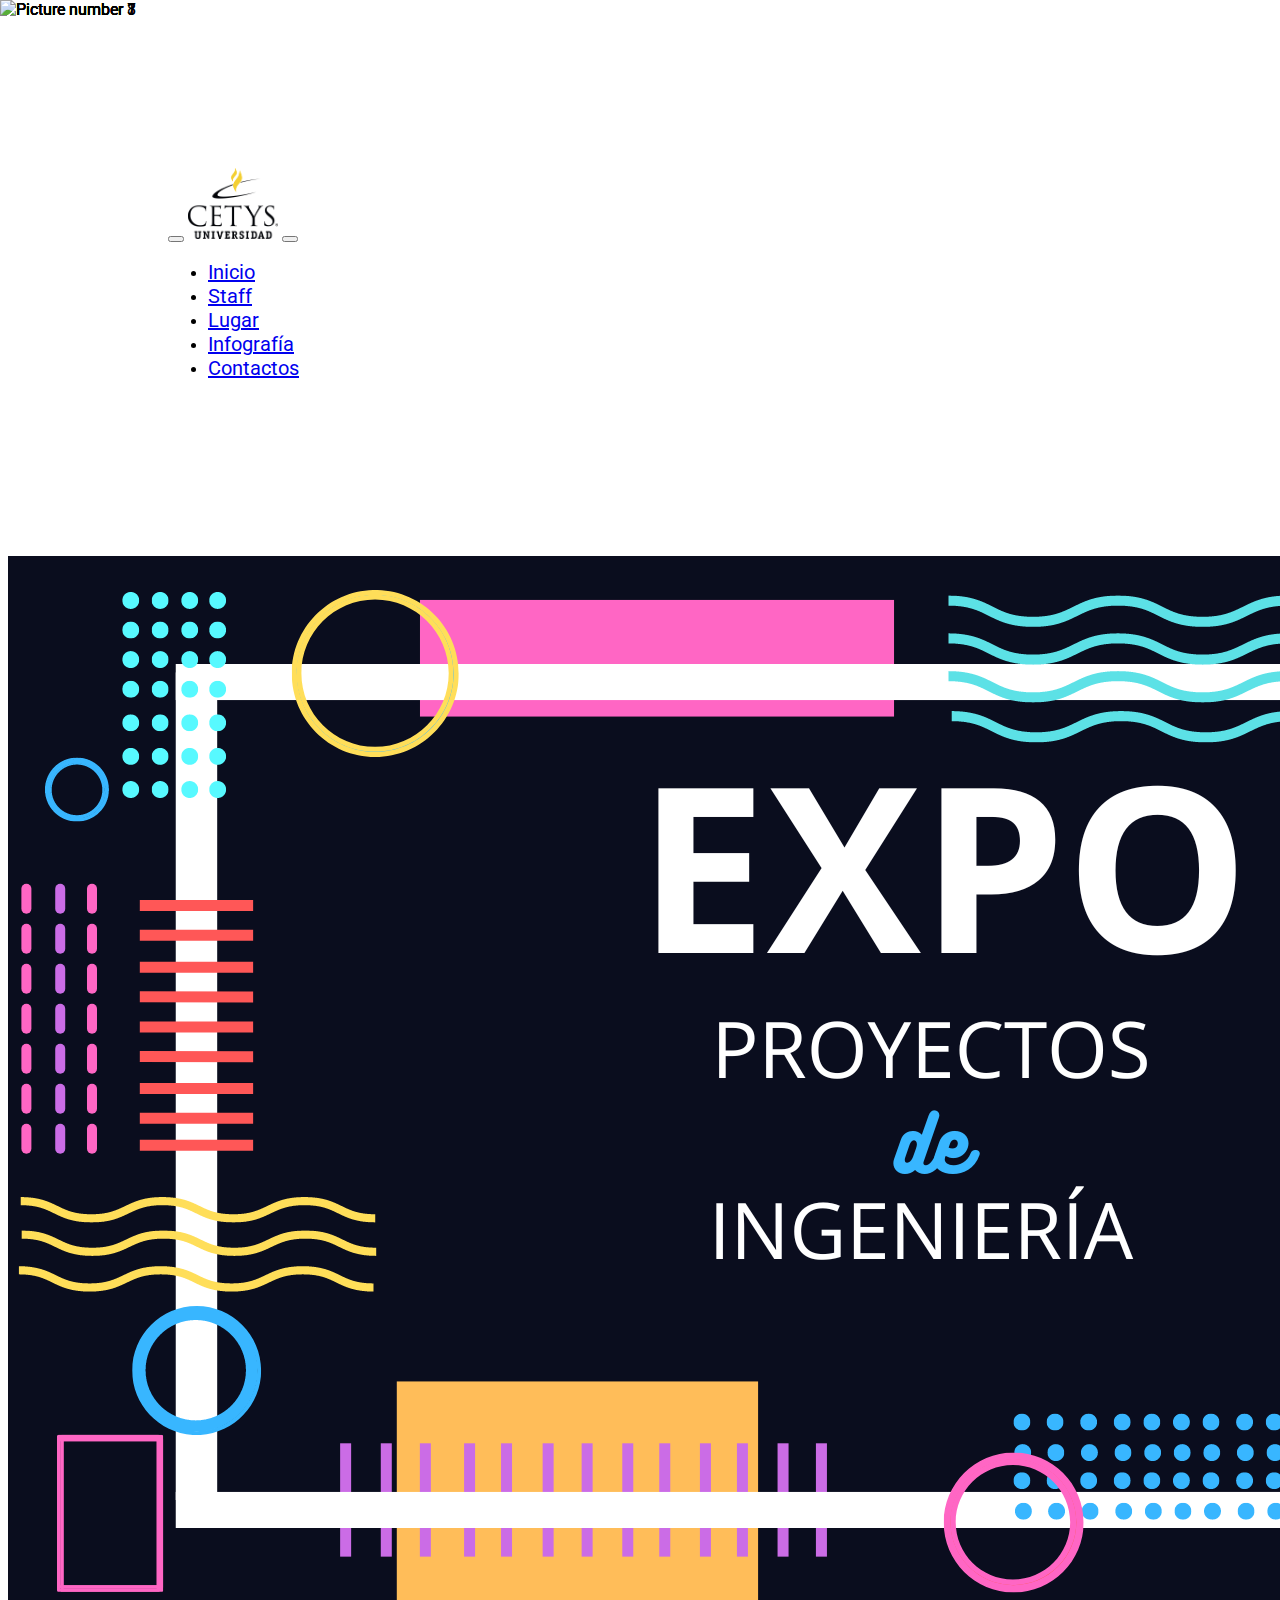
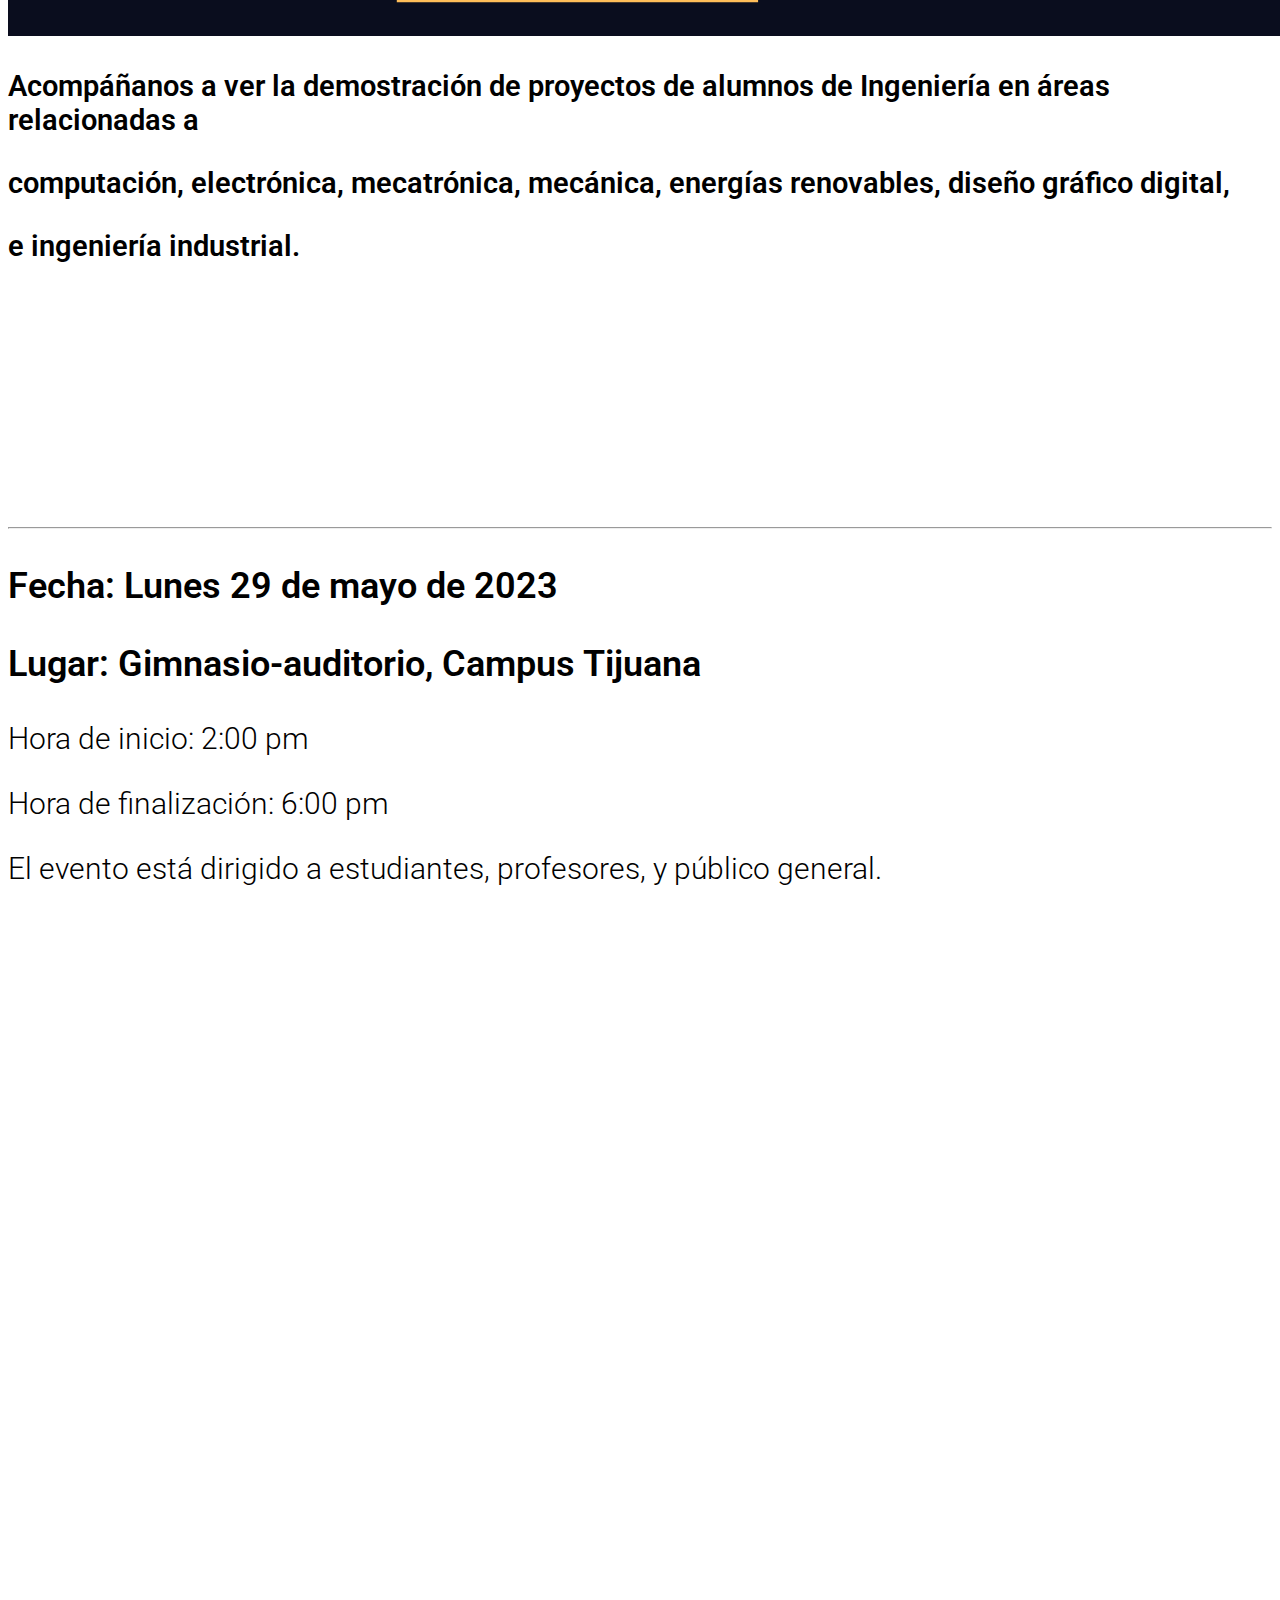
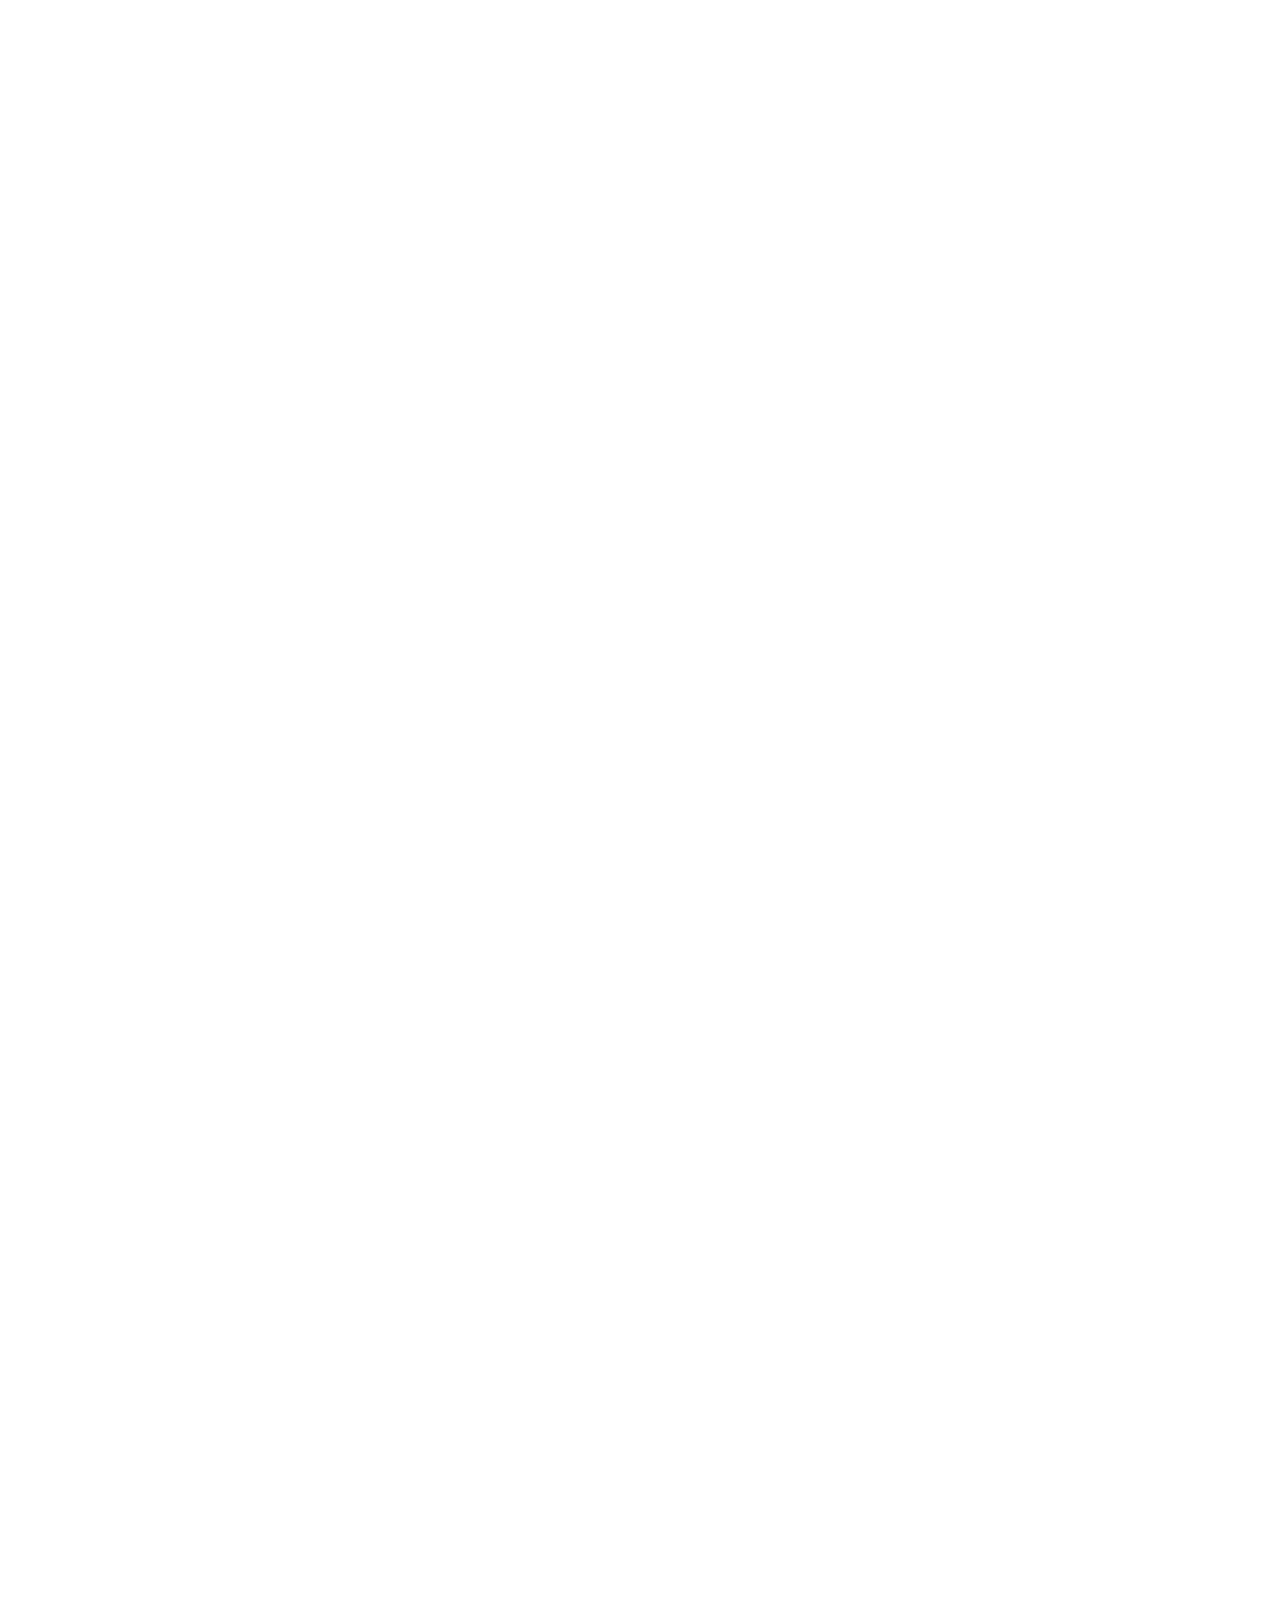
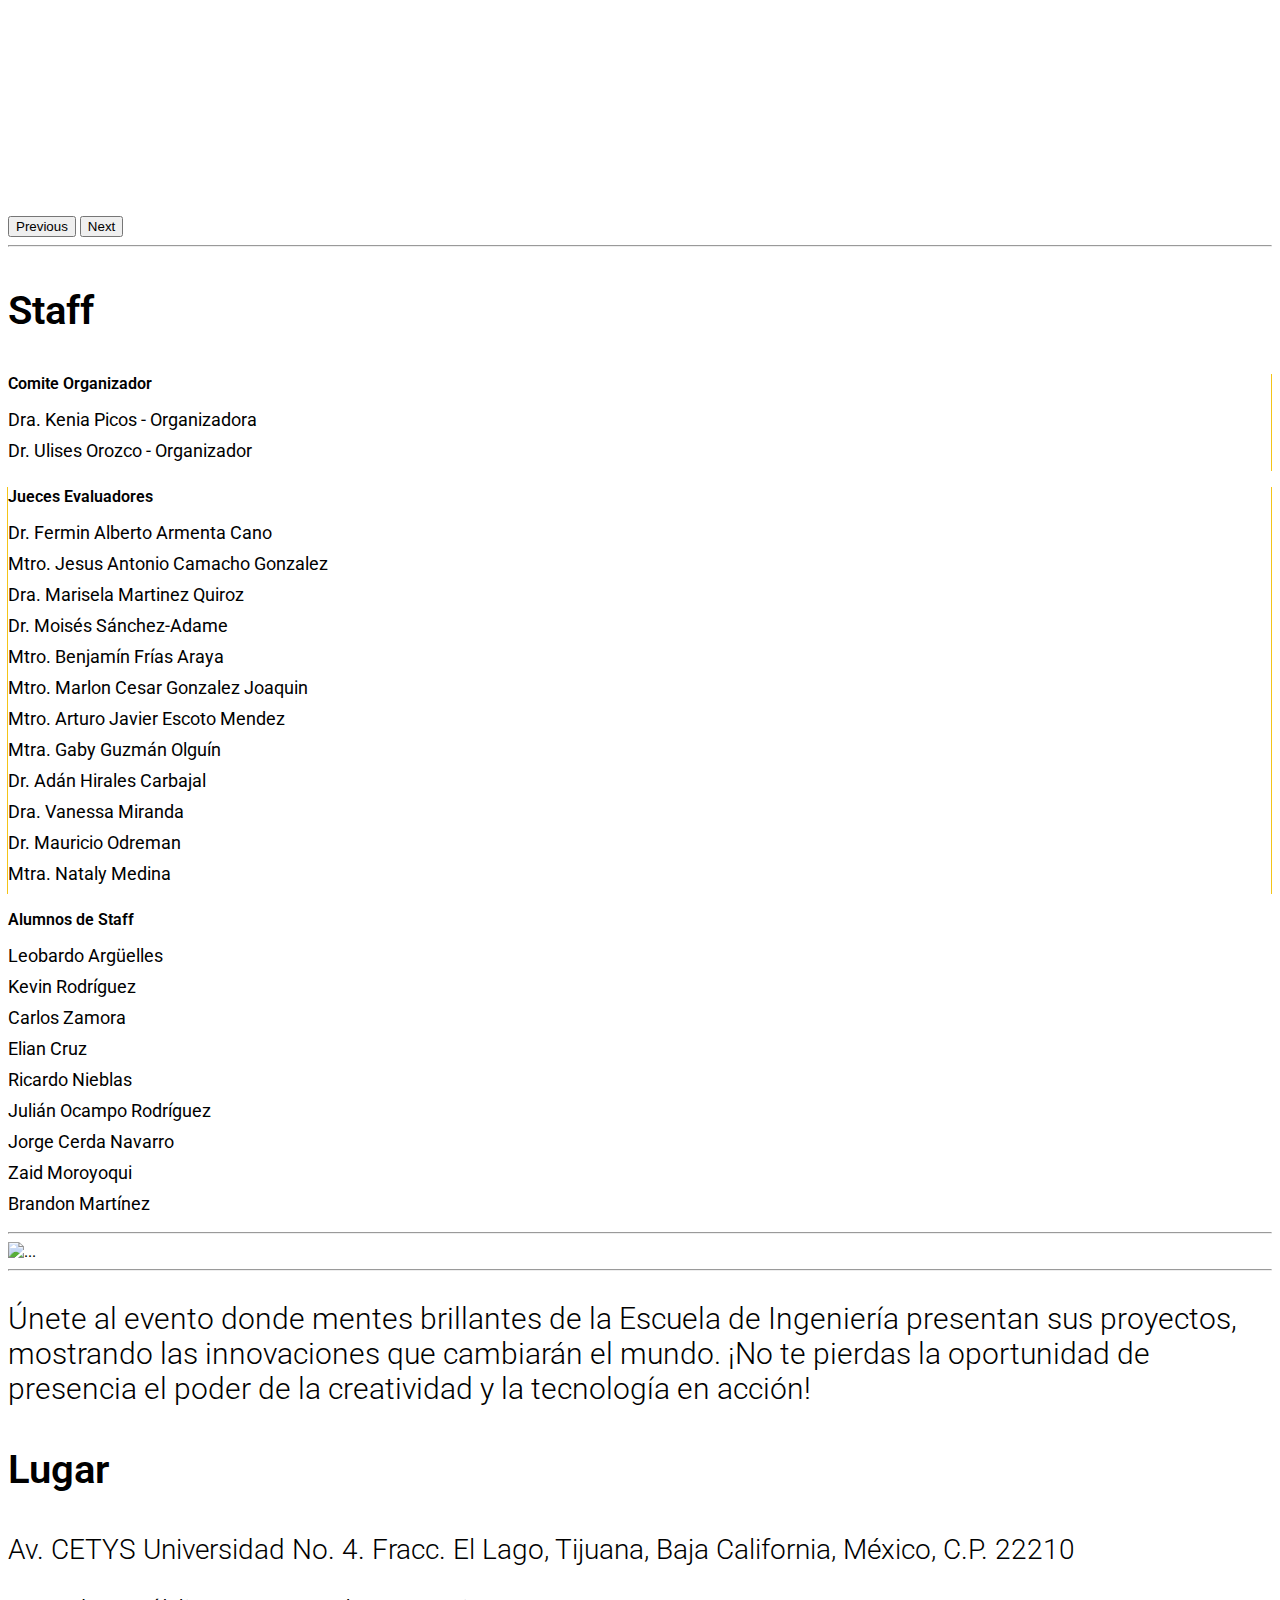
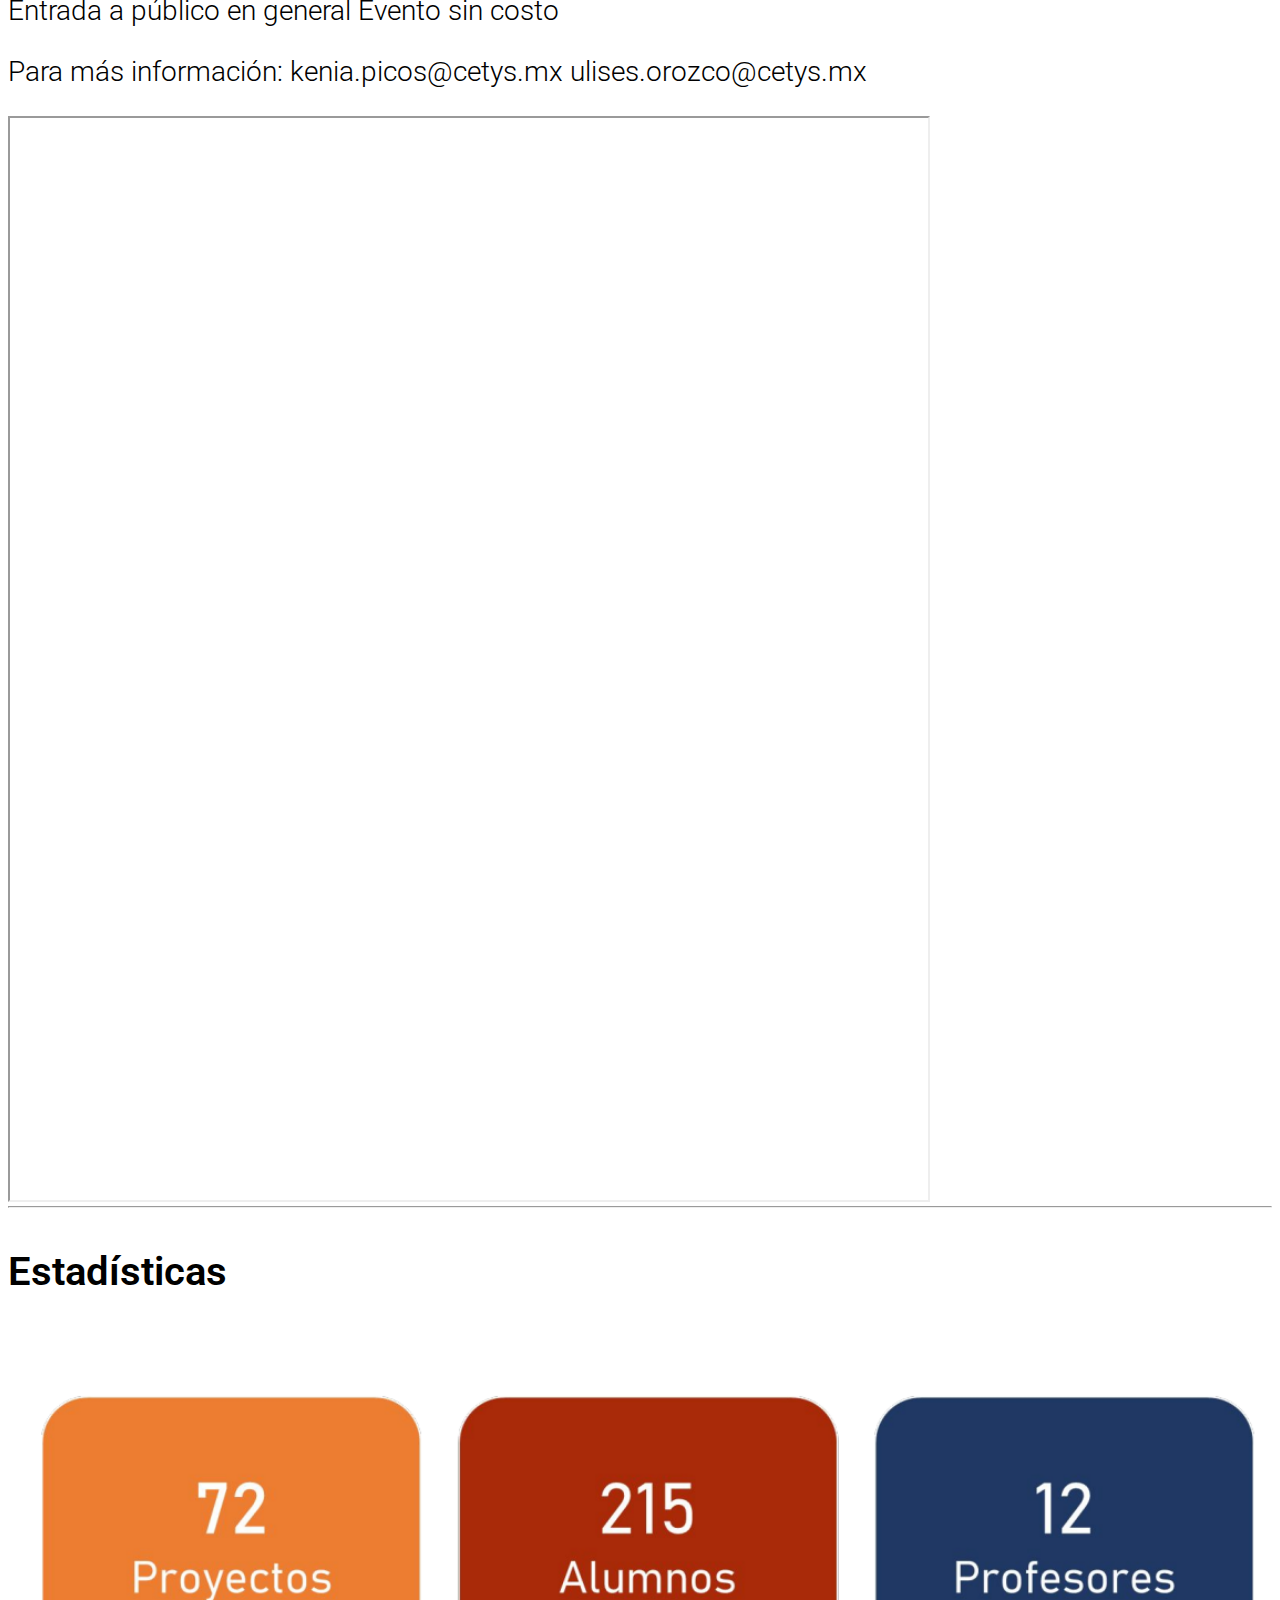
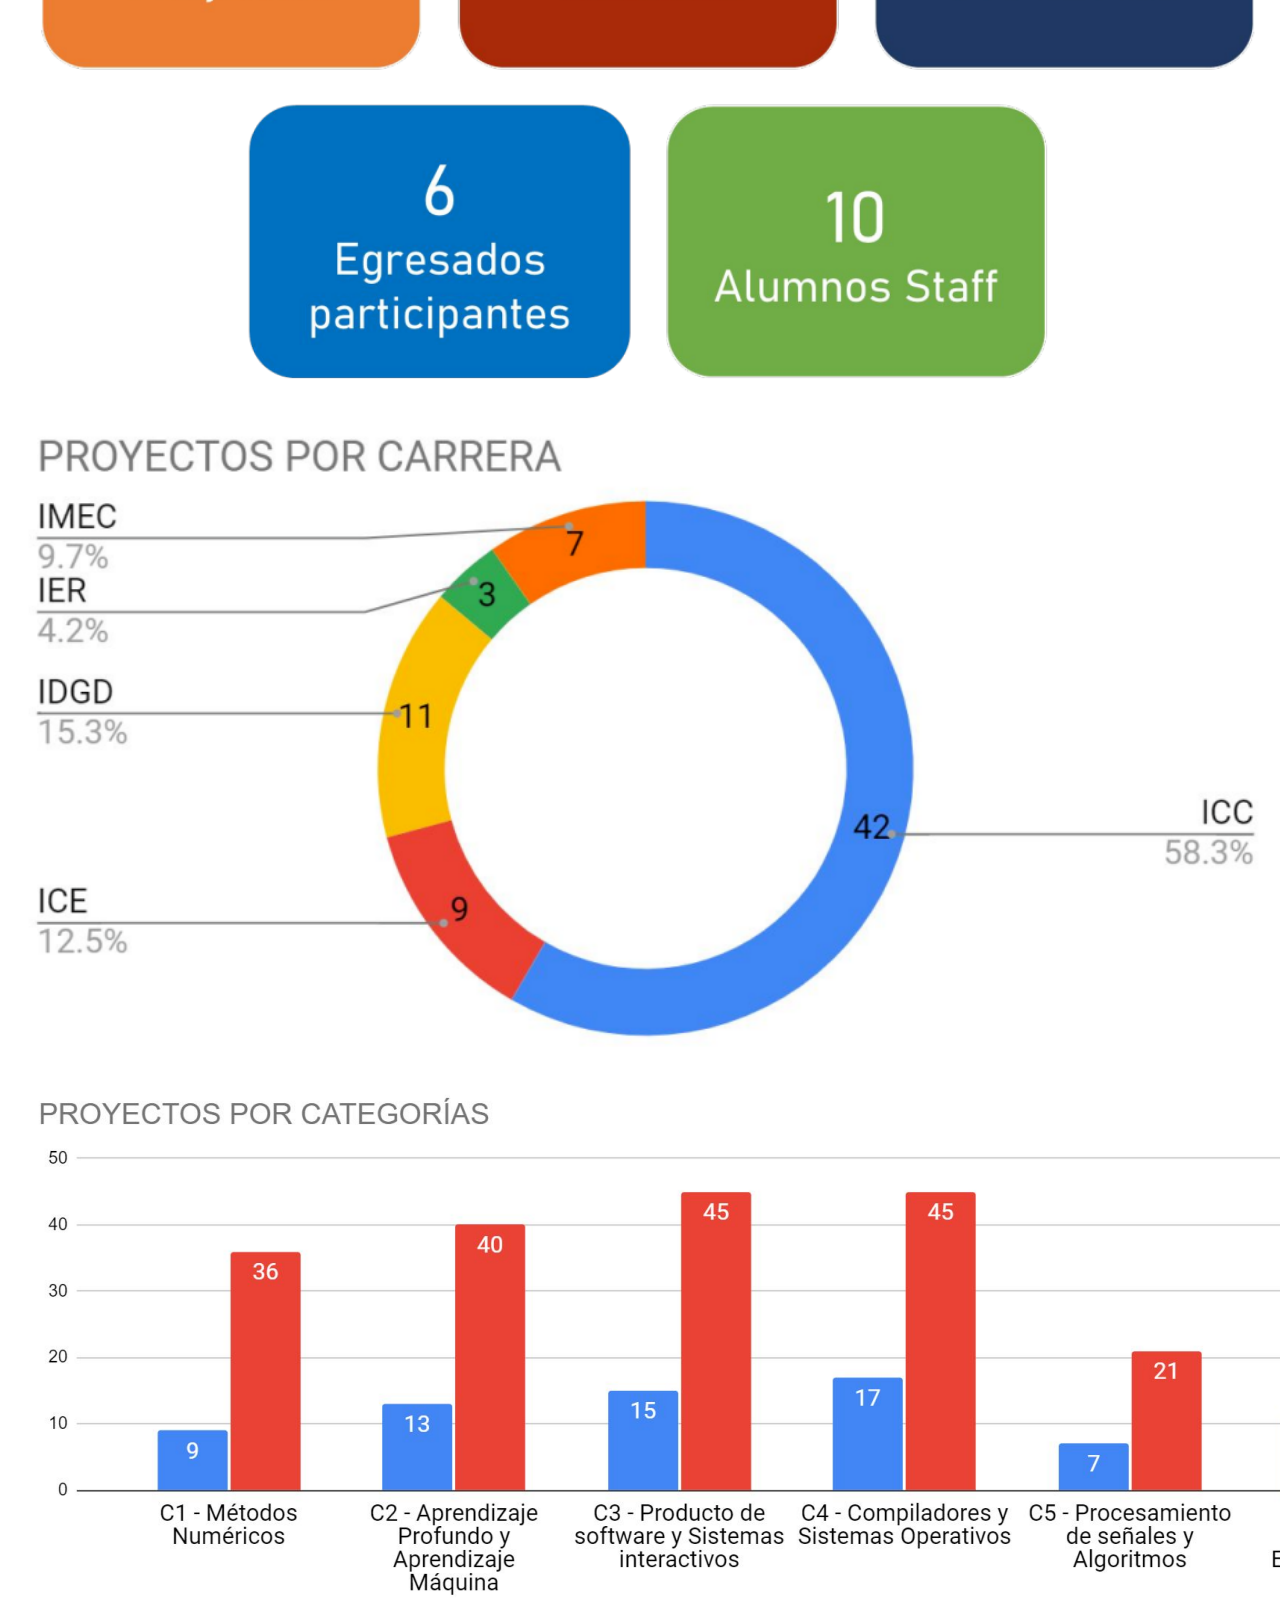
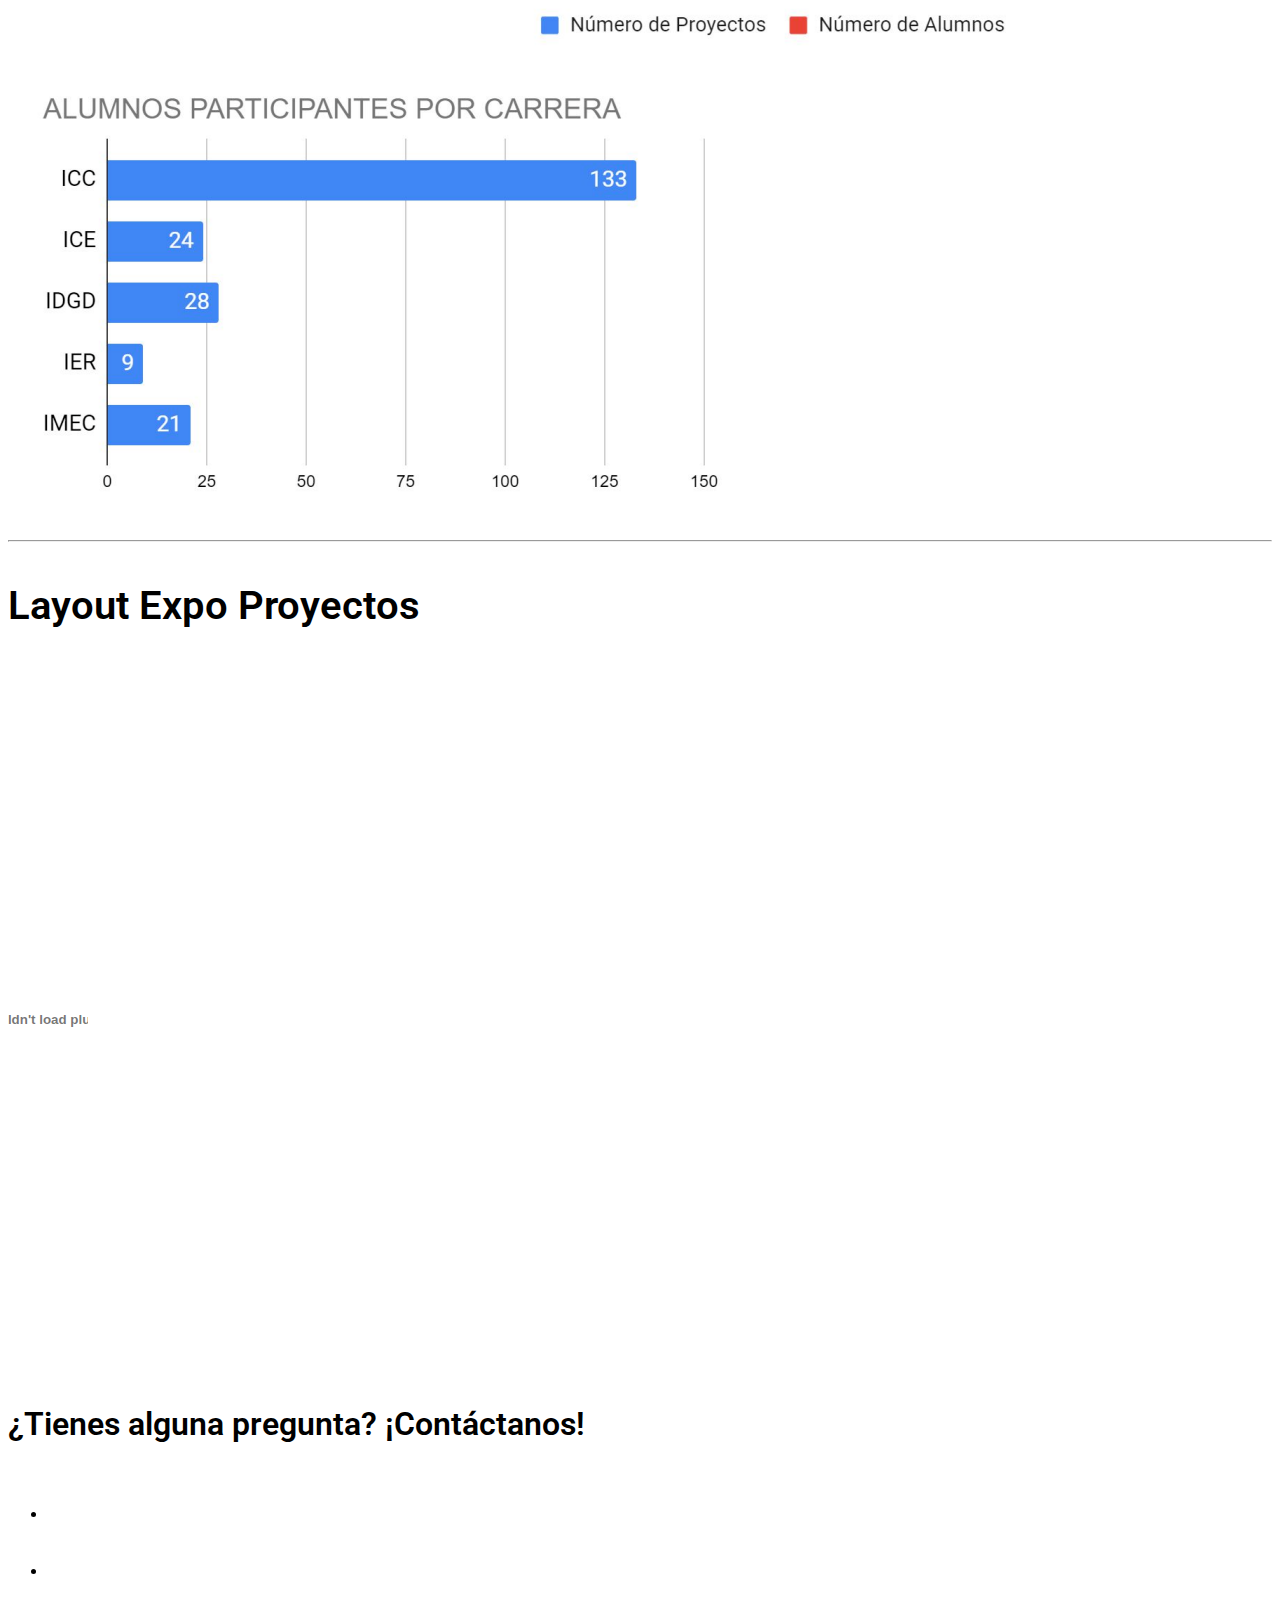
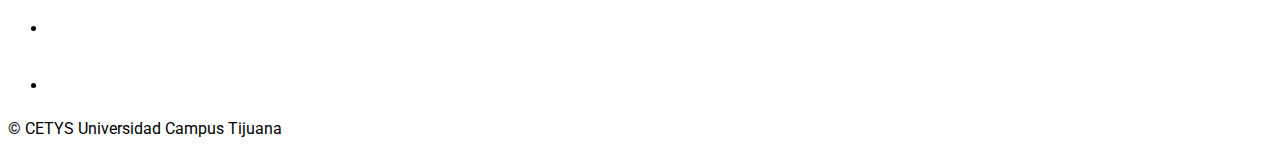
==== commit b2f7dc5b: "adding the pdf embed" ====
--- a/index.html
+++ b/index.html
@@ -292,9 +292,24 @@
         </div>
       </div>
     </section>
+
+    <hr class="hr hr-blurry"/>
+      <section>
+        <div class="col text-center">
+          <p class="info-titulo">Layout Expo Proyectos</p>
+          
+        </div>
+      </section>
+
+    <section>
+      <div class="embed-responsive text-center">
+        <embed src="./pdf/LAYOUT_FINAL.pdf" width="80 %" height="700rem">
+      </div>
+    </section>
+
     
     <section>
-      <div class="container">
+      <div class="container-fluid">
         <div id="contacto">
           <h1>
             <p class="info-titulo-footer text-center">
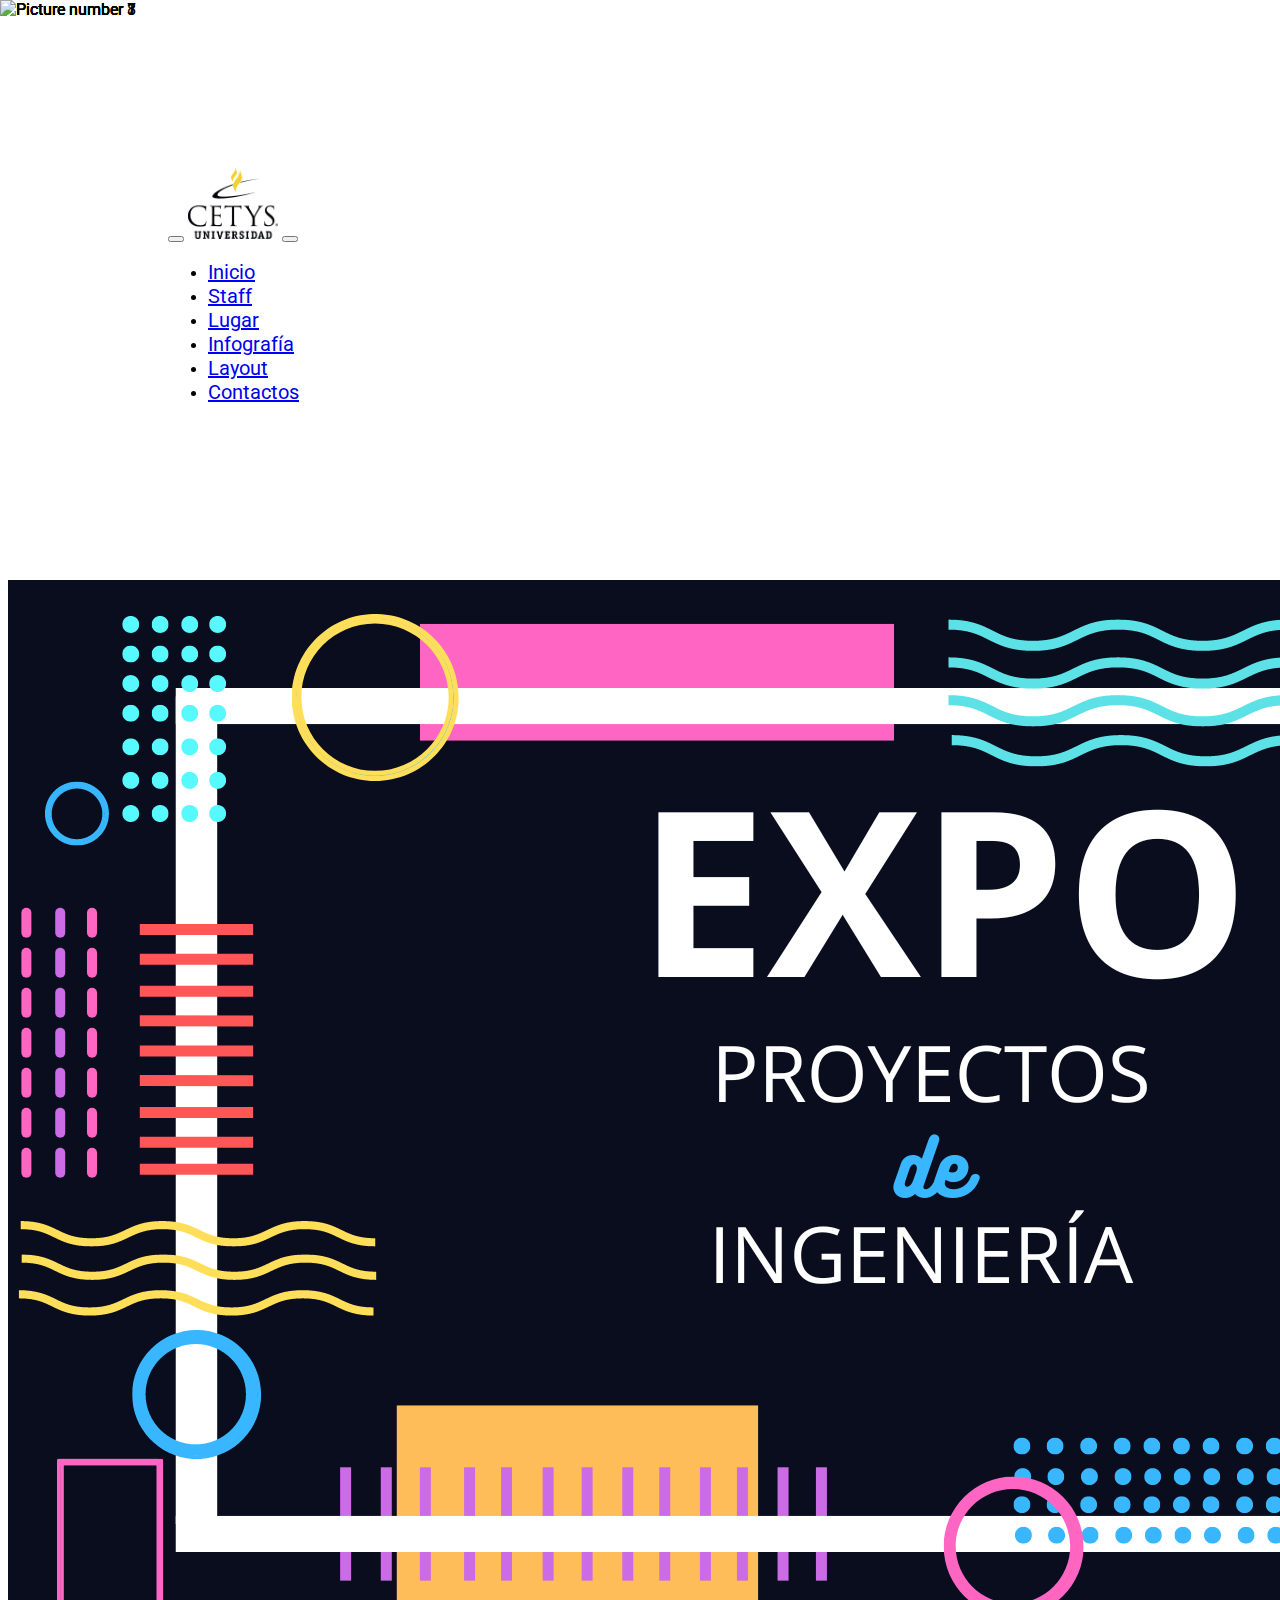
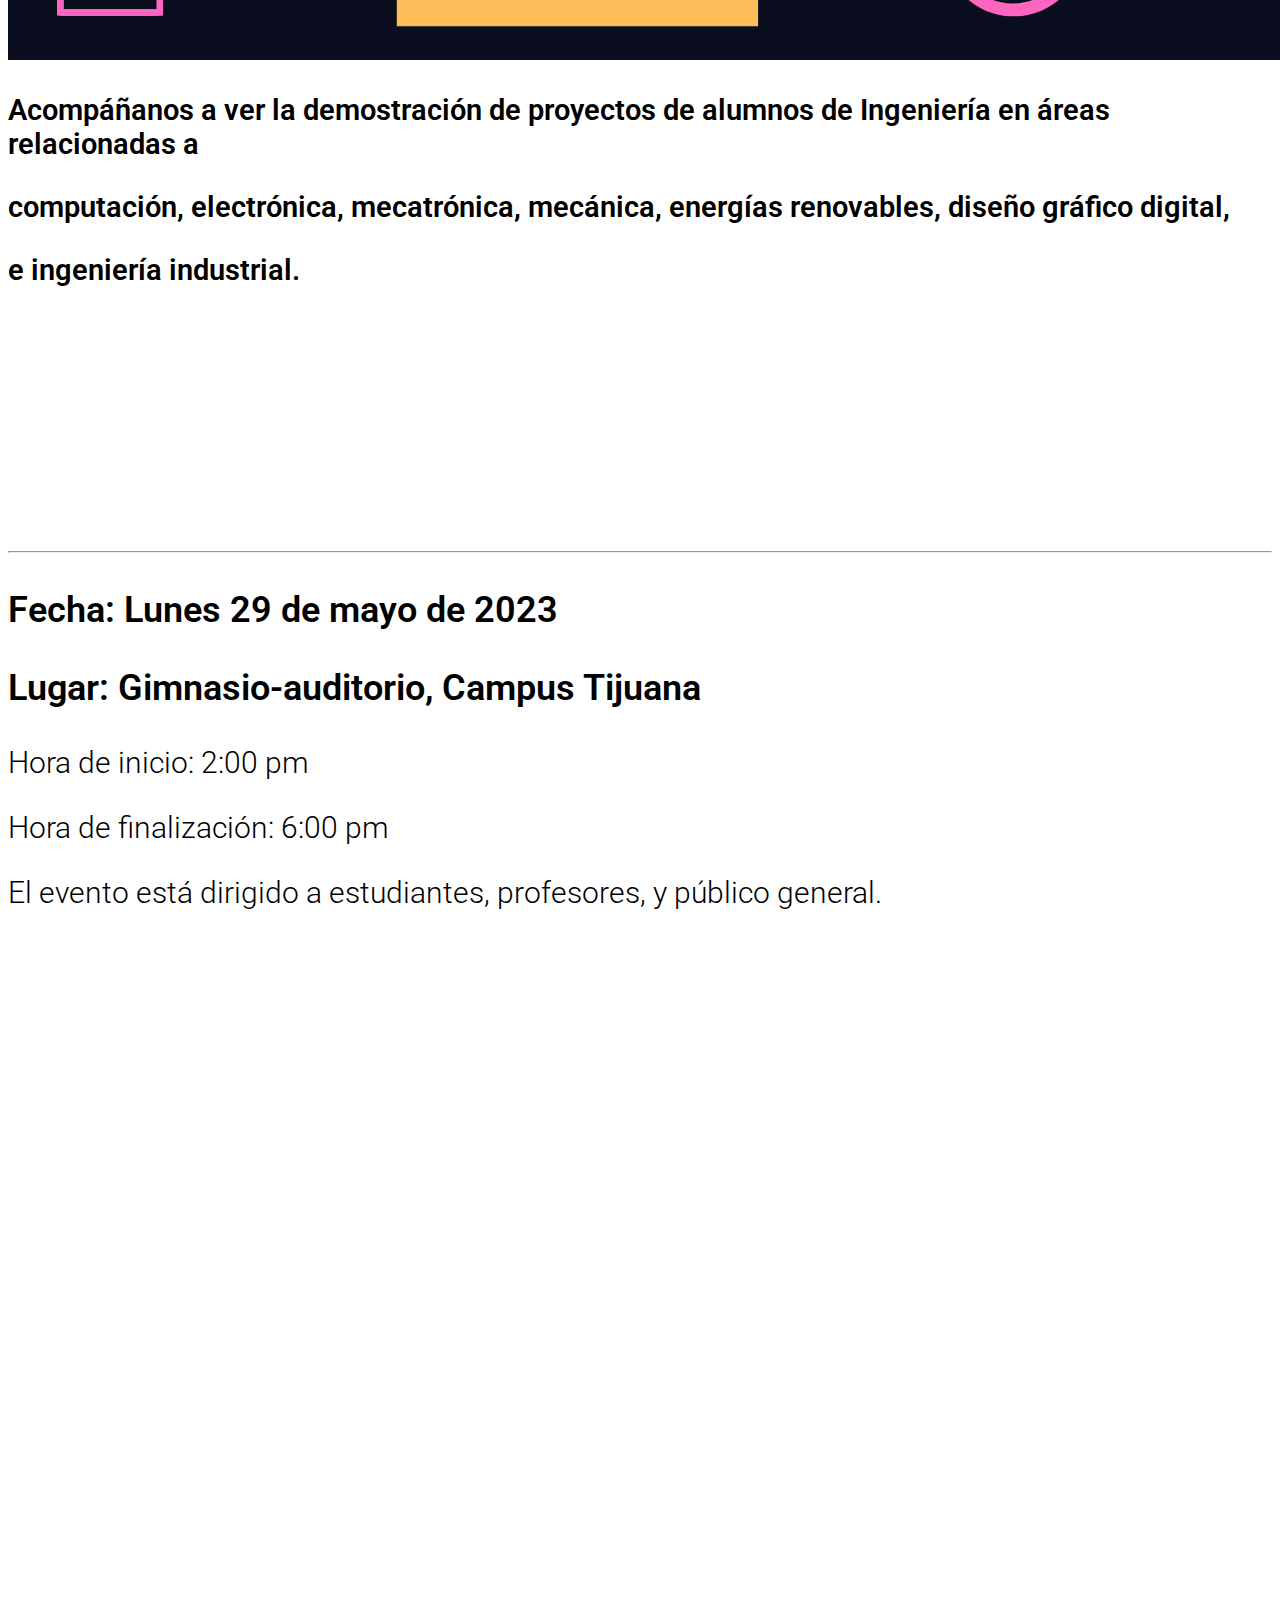
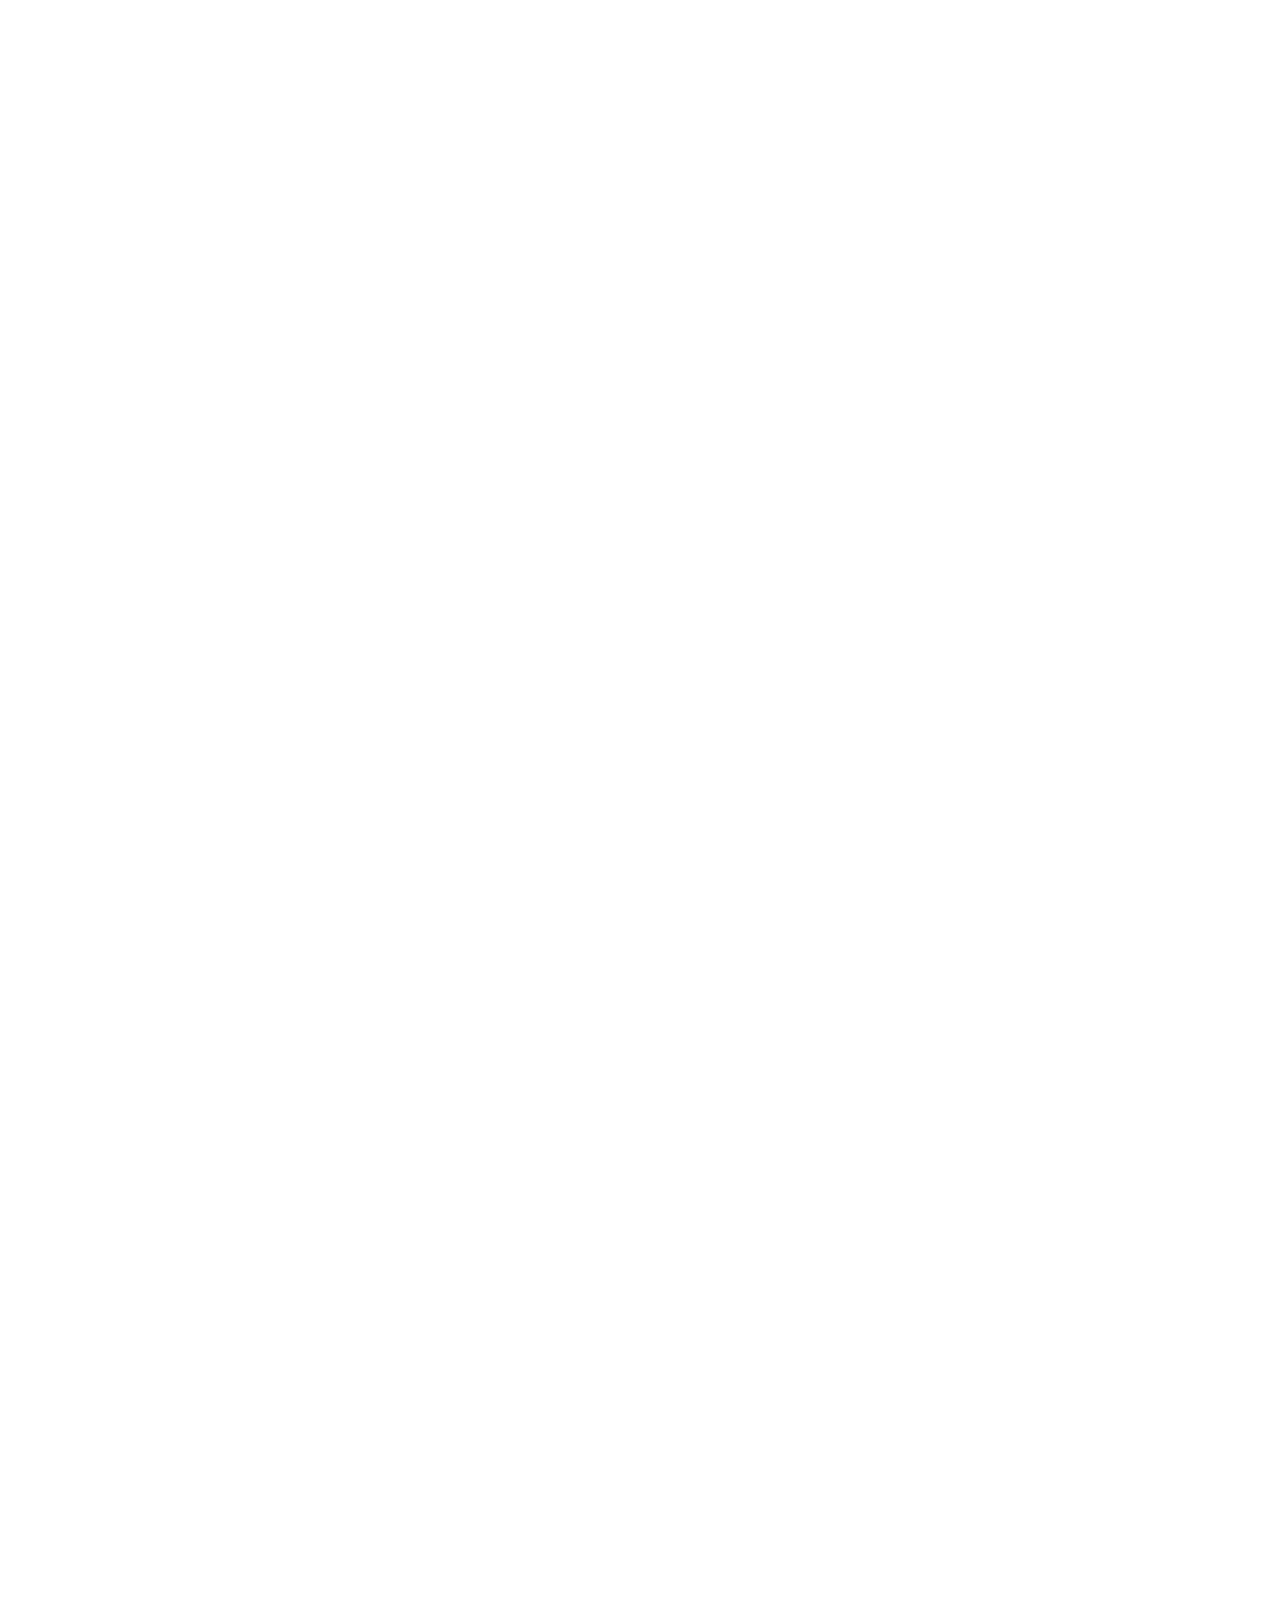
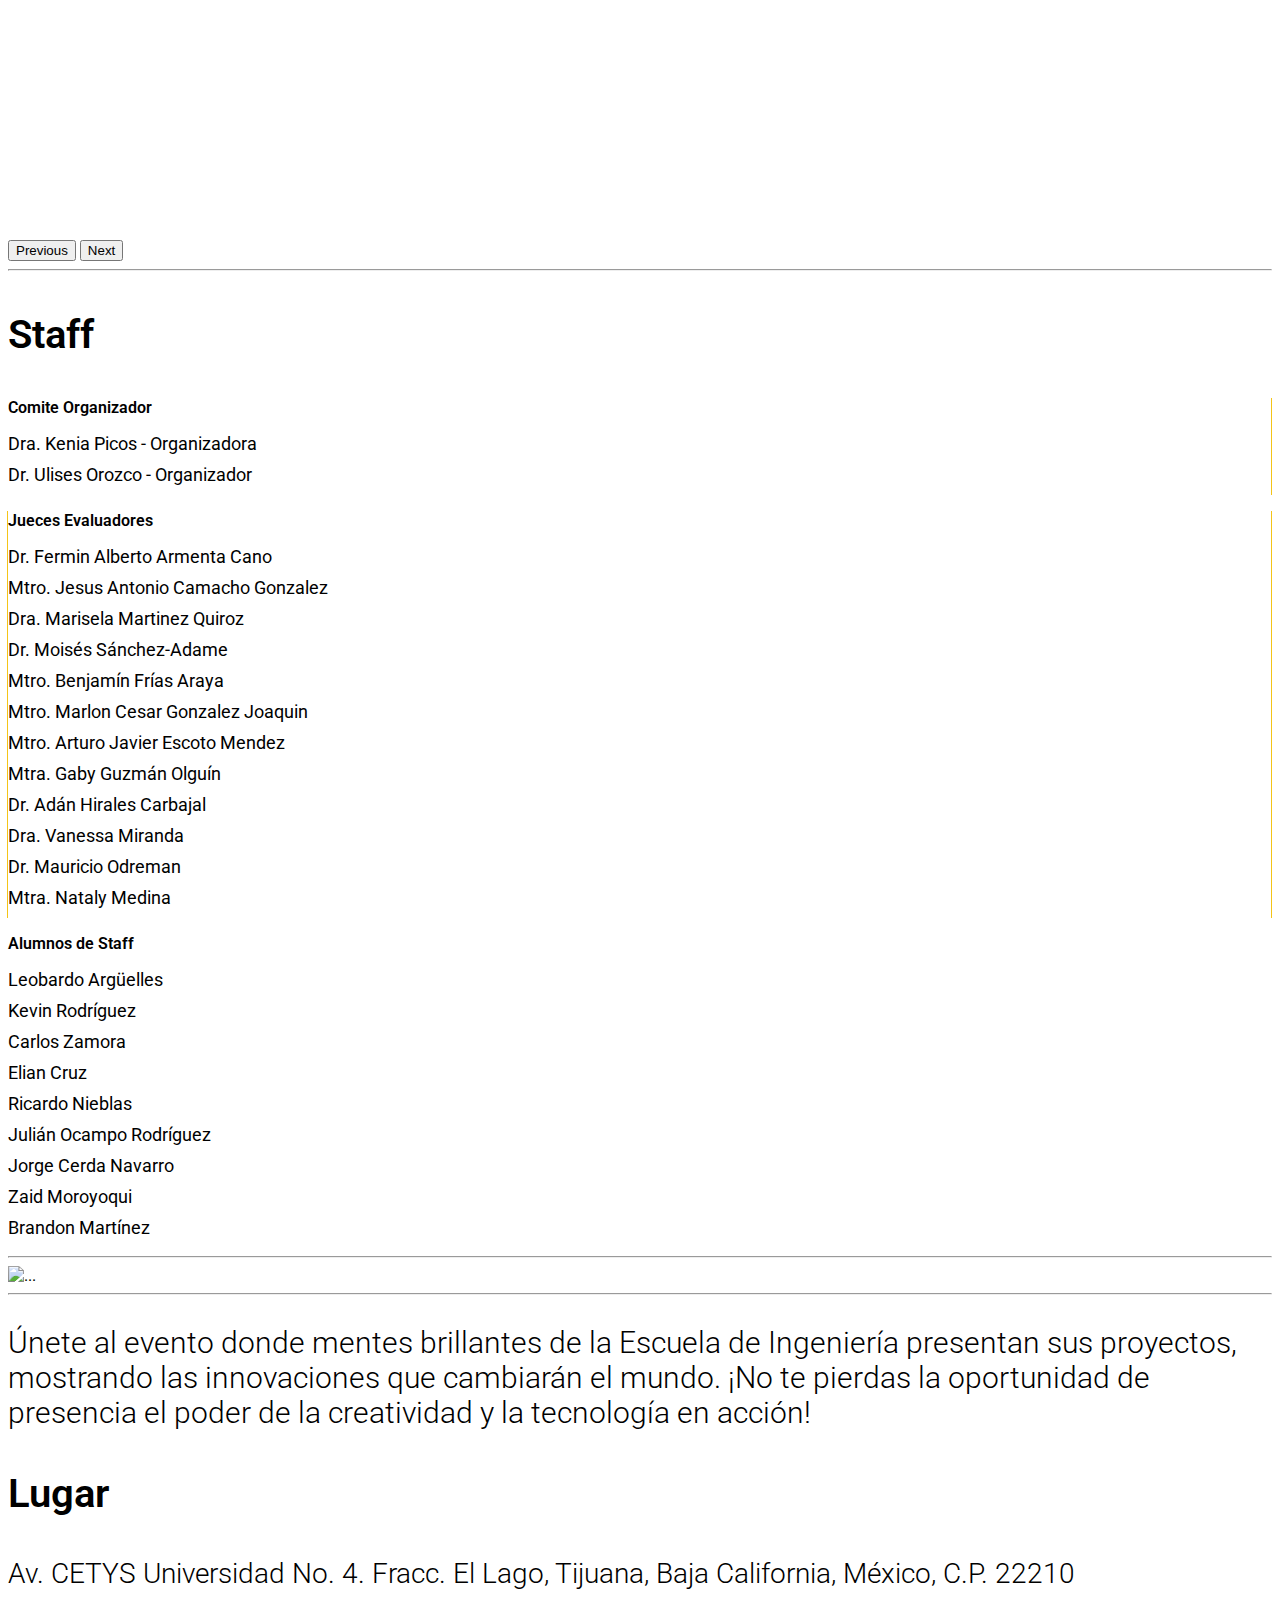
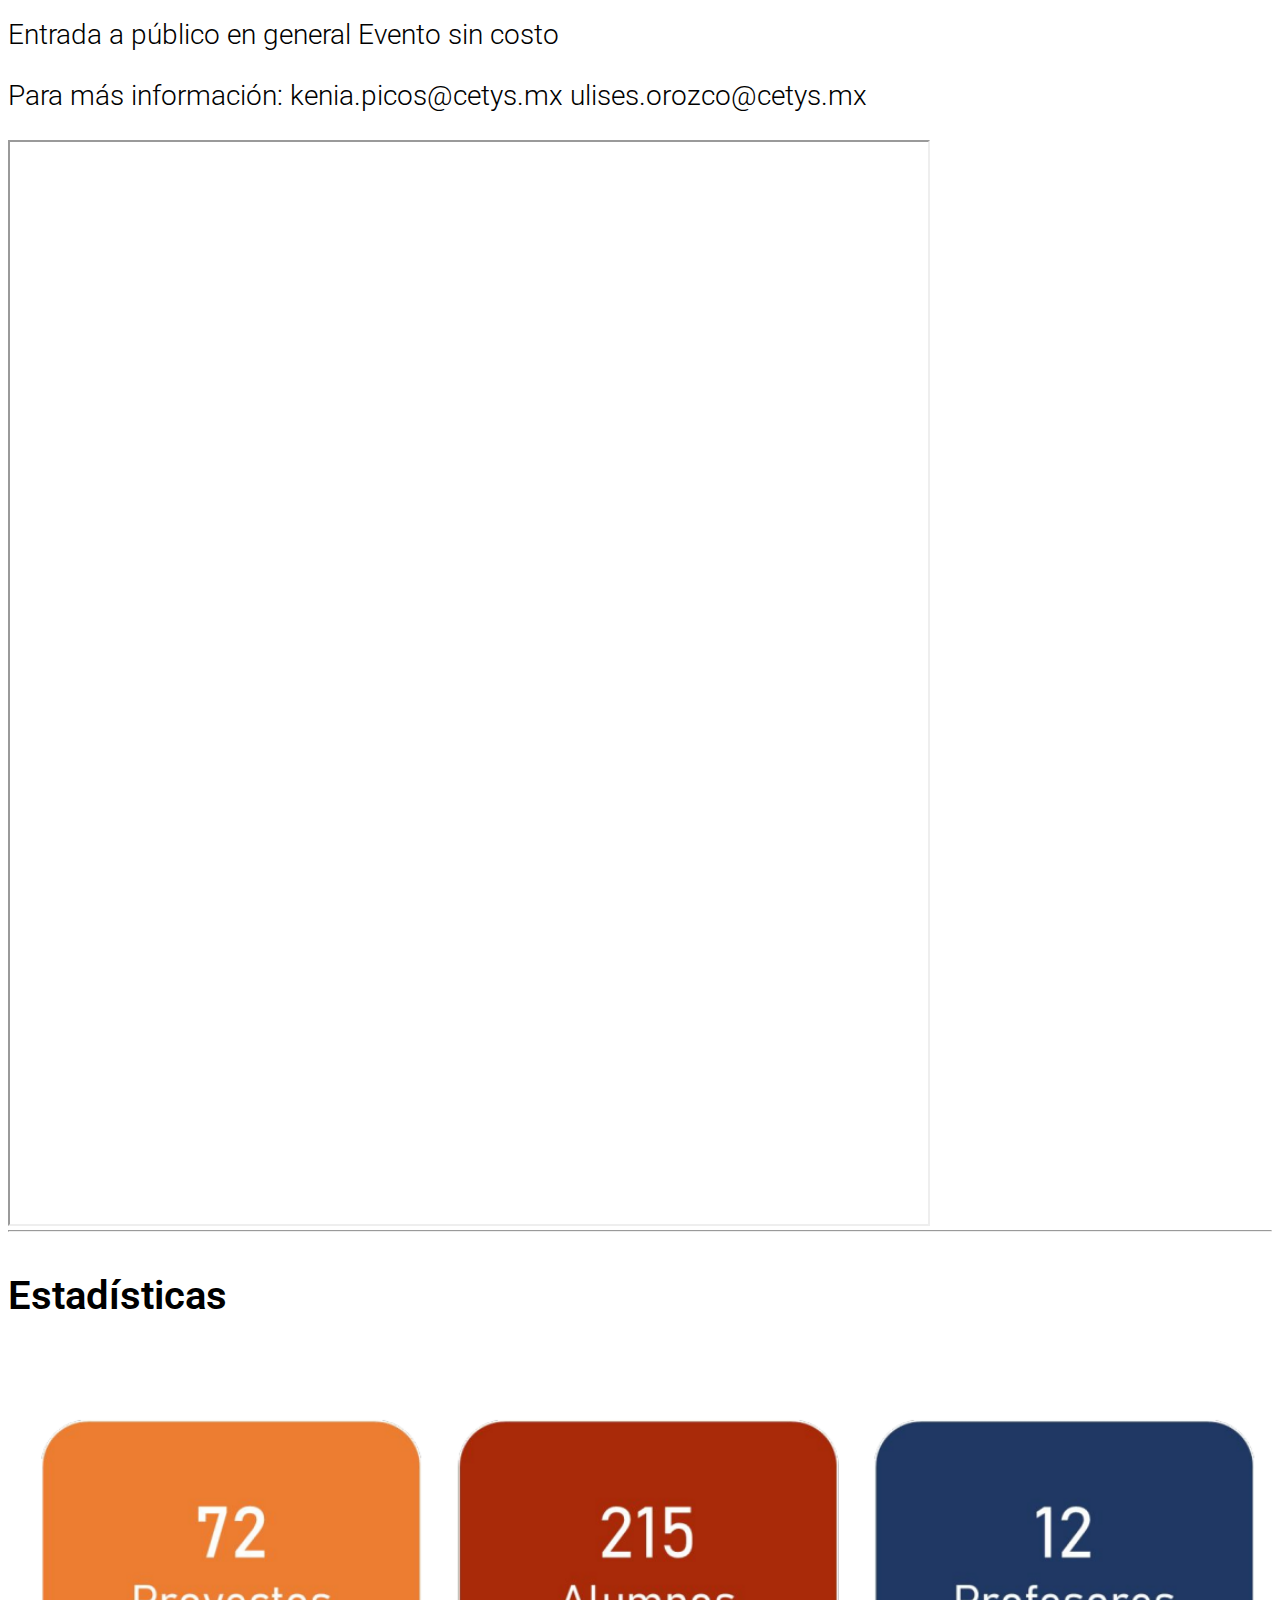
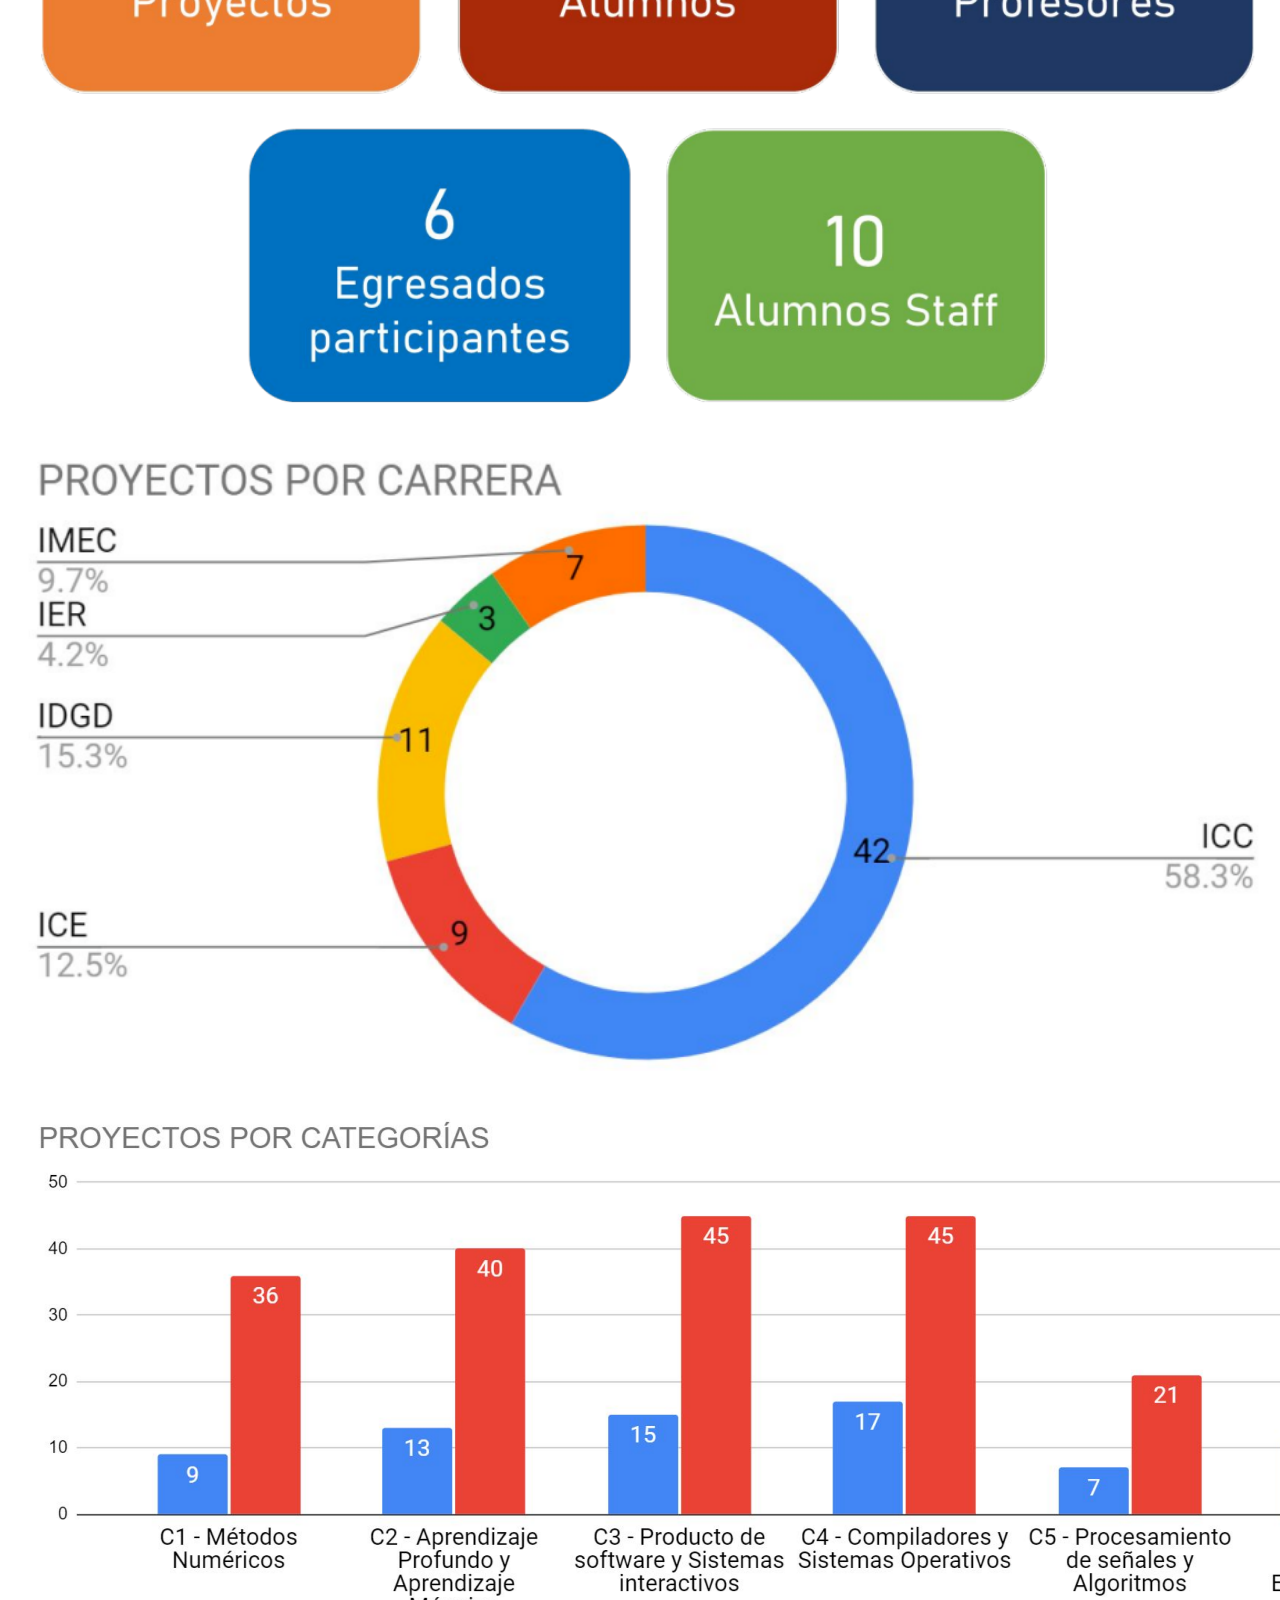
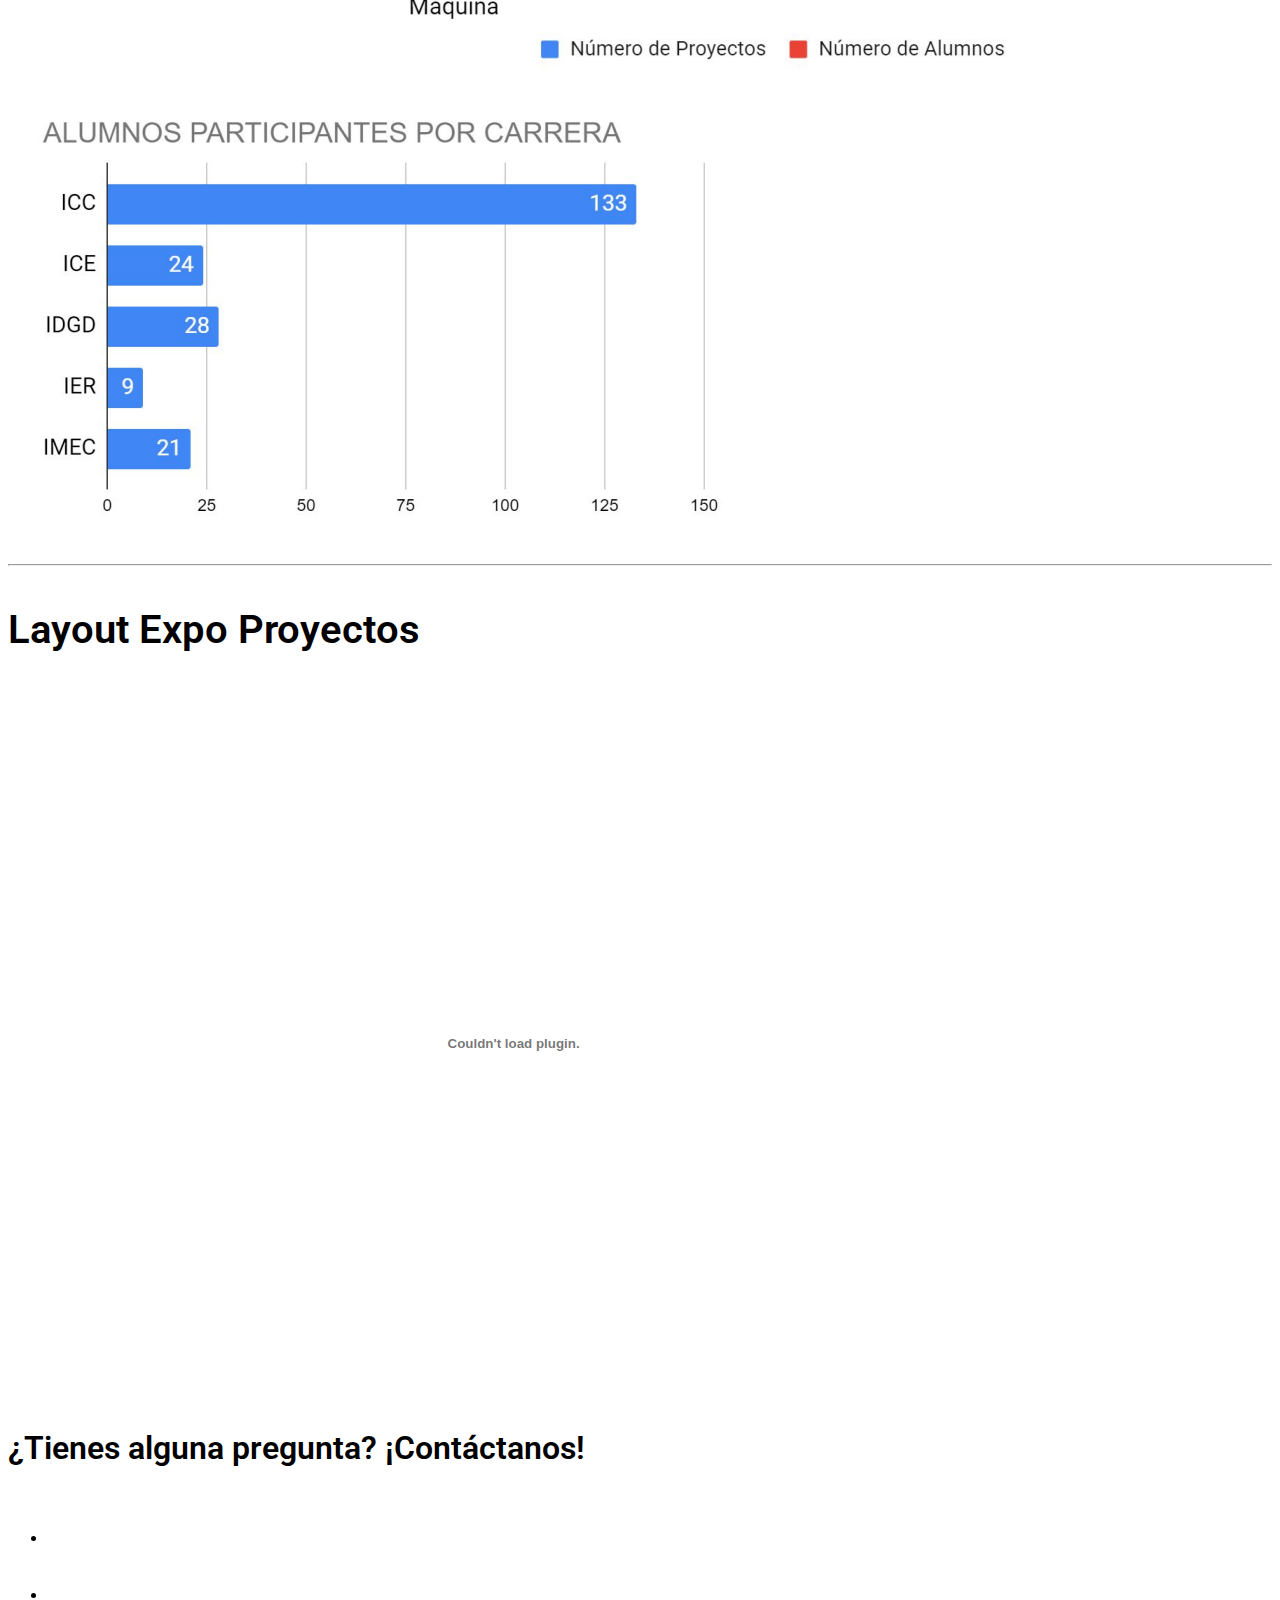
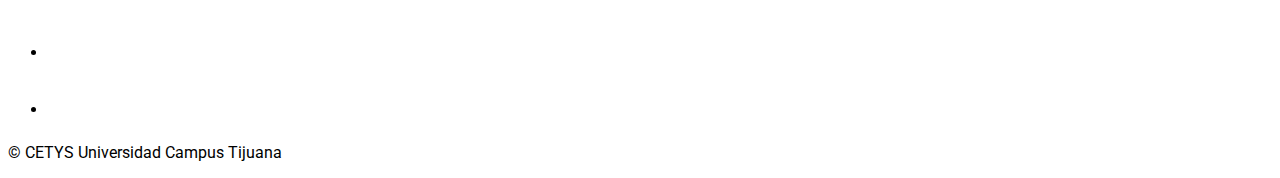
==== commit b8da28f1: "fixing width mistake and adding to nav bar" ====
--- a/index.html
+++ b/index.html
@@ -46,7 +46,10 @@
                   </li>
                   <li class="nav-item">
                     <a class="nav-link" href="#infografia">Infografía</a>
-                </li>
+                  </li>
+                  <li class="nav-item">
+                    <a class="nav-link" href="#layout">Layout</a>
+                  </li>
                   <li class="nav-item">
                       <a class="nav-link" href="#contacto">Contactos</a>
                   </li>
@@ -294,7 +297,7 @@
     </section>
 
     <hr class="hr hr-blurry"/>
-      <section>
+      <section id="layout">
         <div class="col text-center">
           <p class="info-titulo">Layout Expo Proyectos</p>
           
@@ -303,7 +306,7 @@
 
     <section>
       <div class="embed-responsive text-center">
-        <embed src="./pdf/LAYOUT_FINAL.pdf" width="80 %" height="700rem">
+        <embed src="./pdf/LAYOUT_FINAL.pdf" width="80%" height="700rem">
       </div>
     </section>
 
